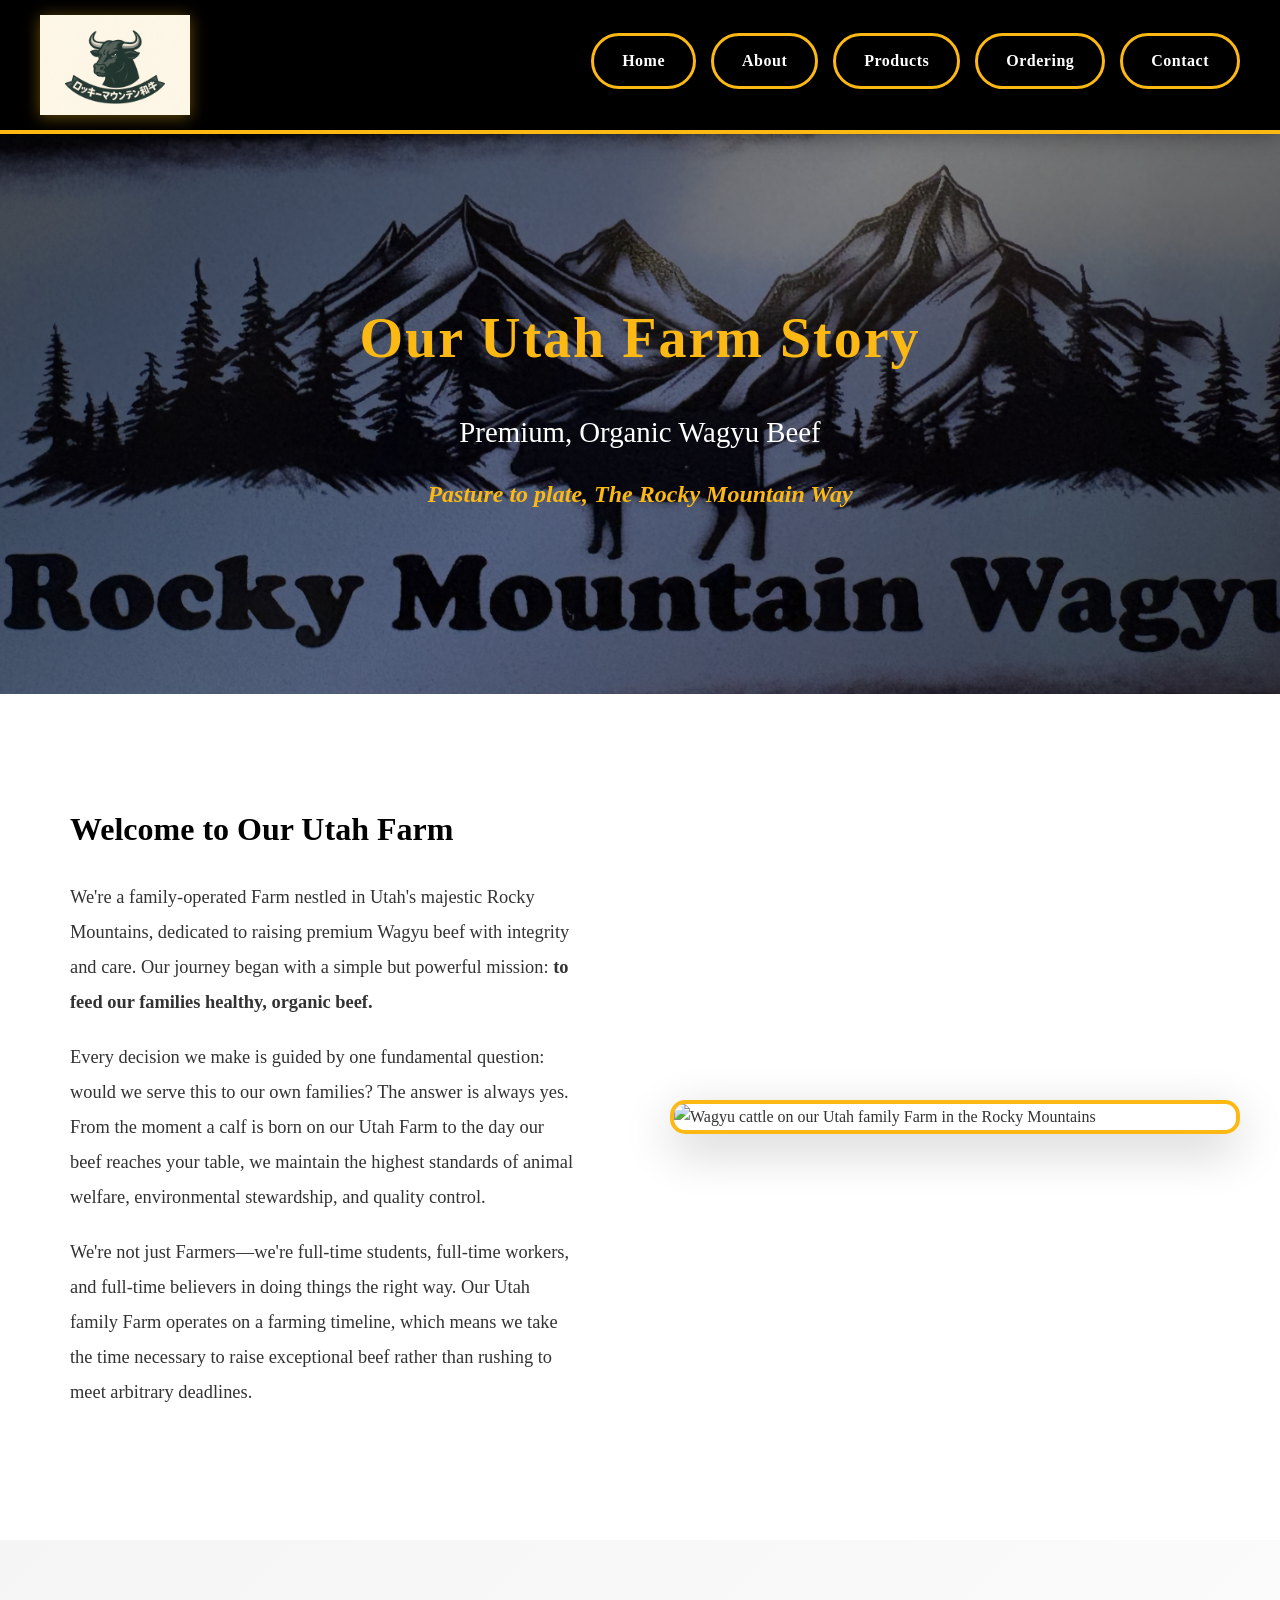
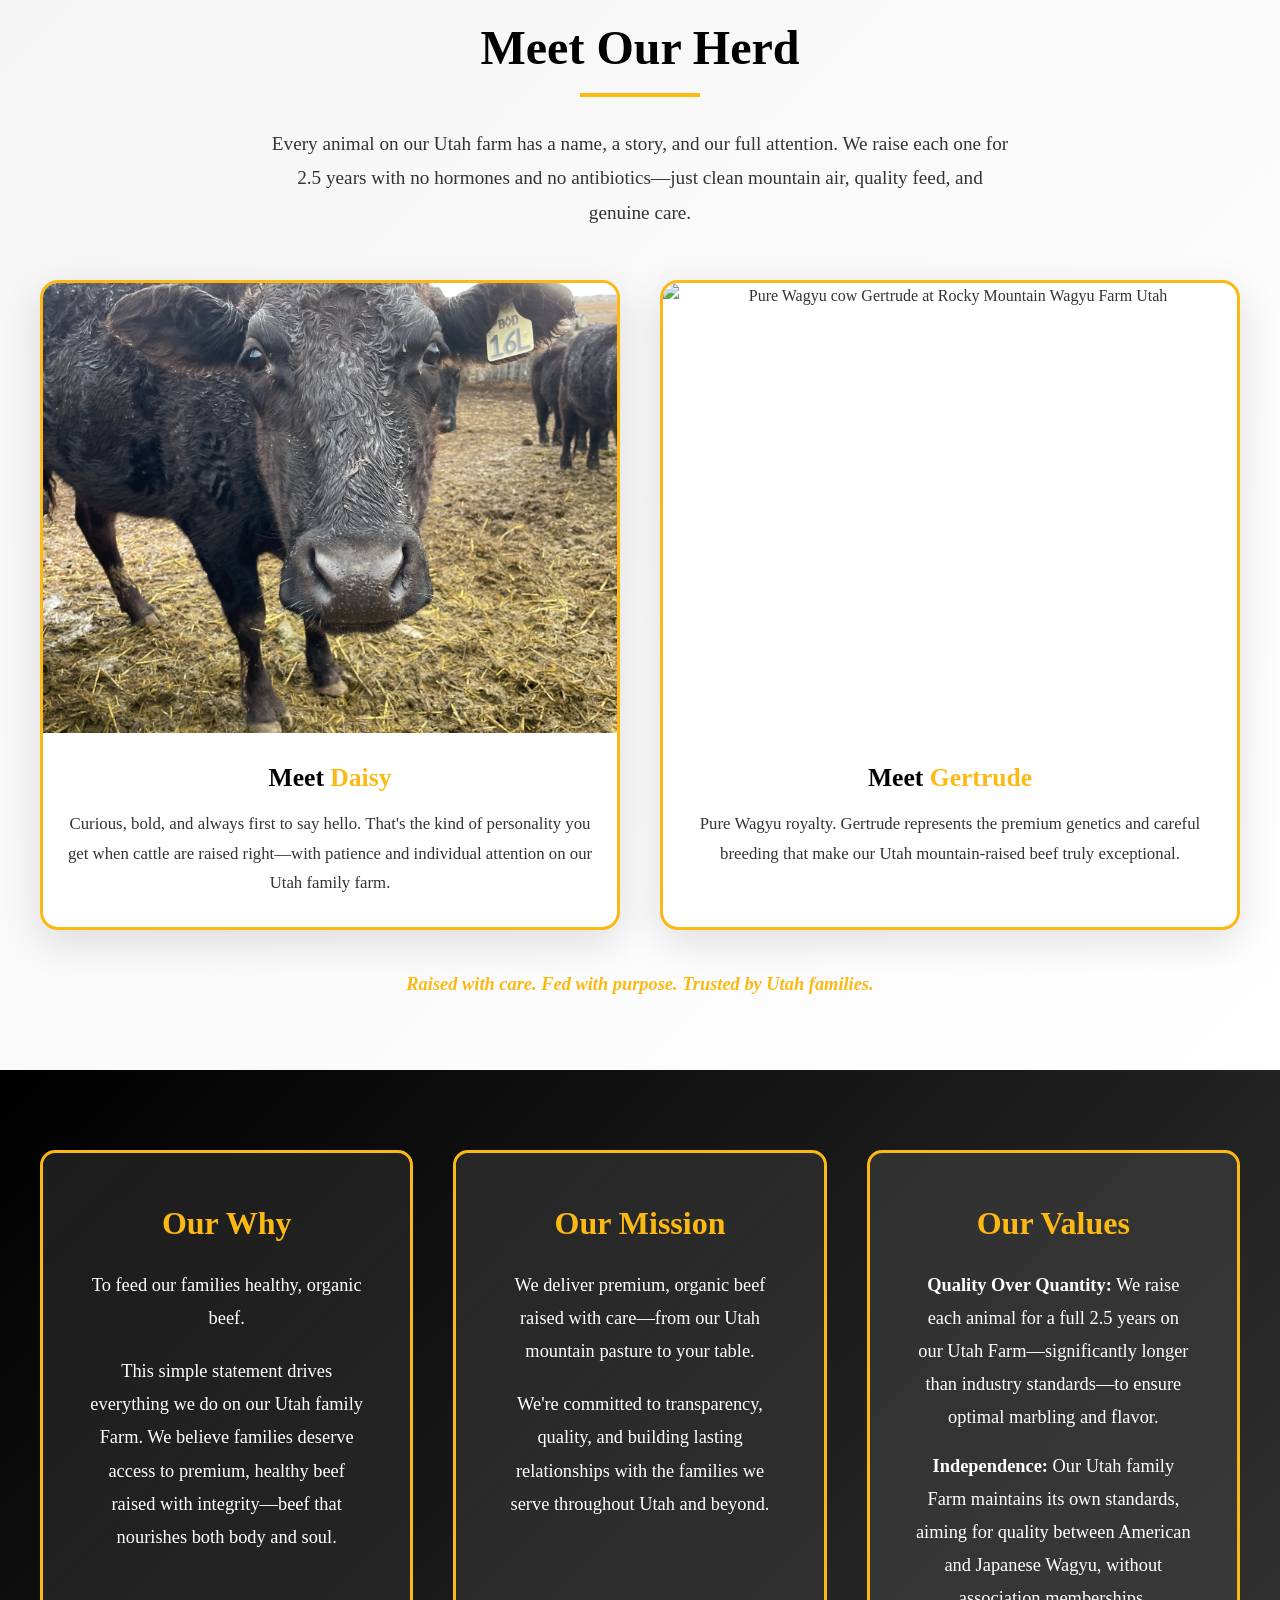
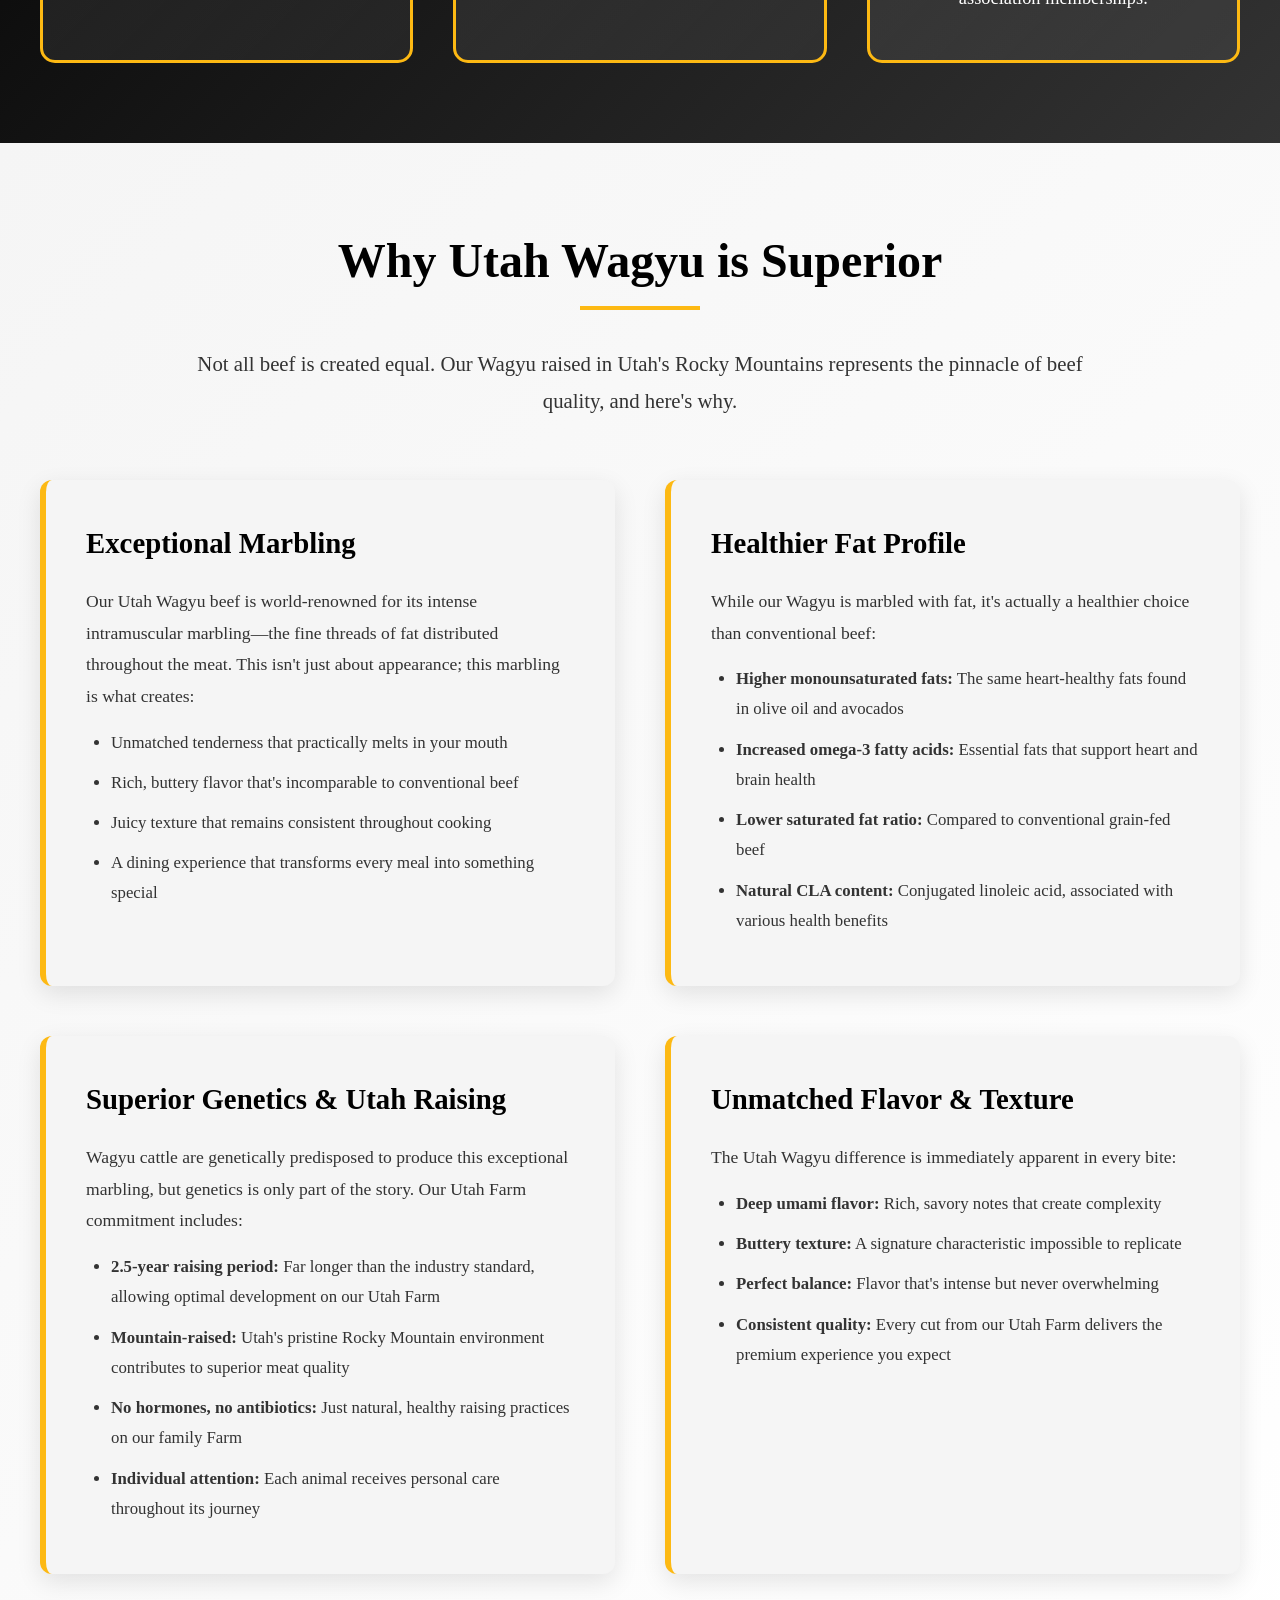
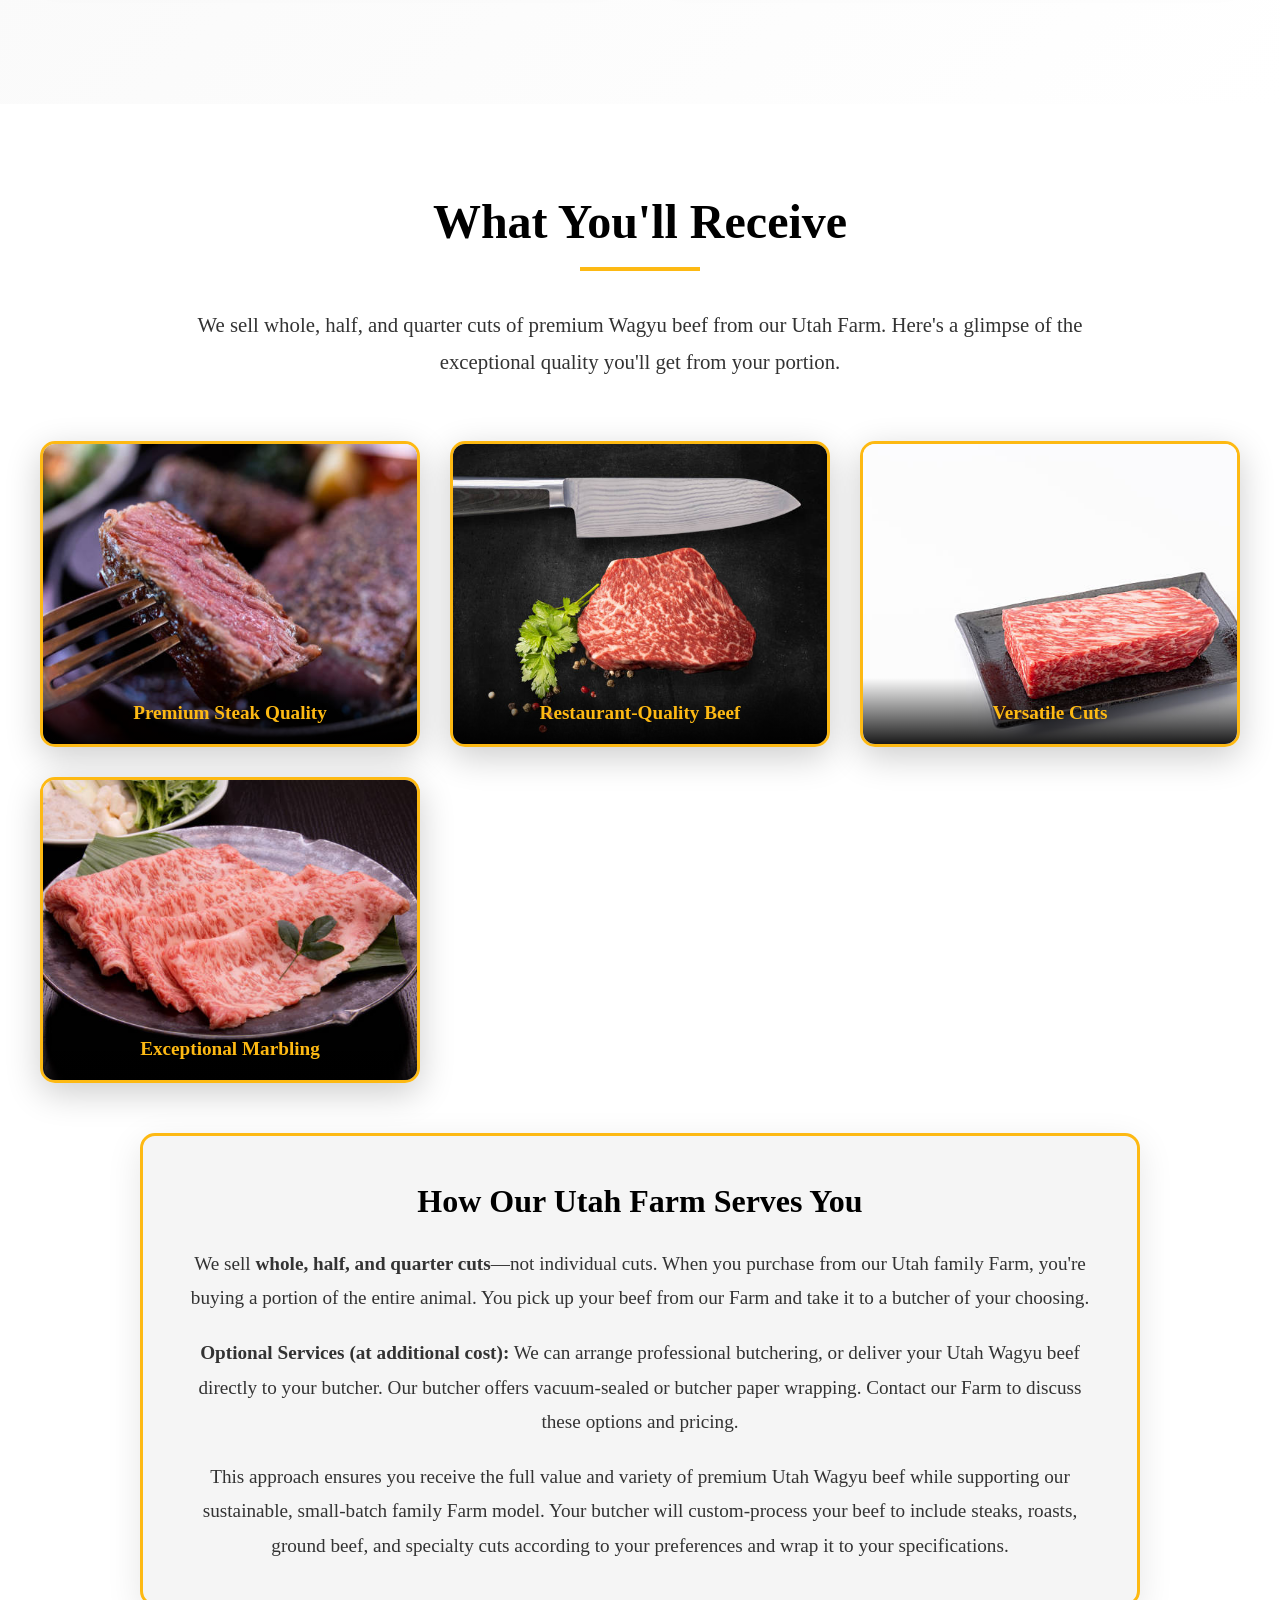
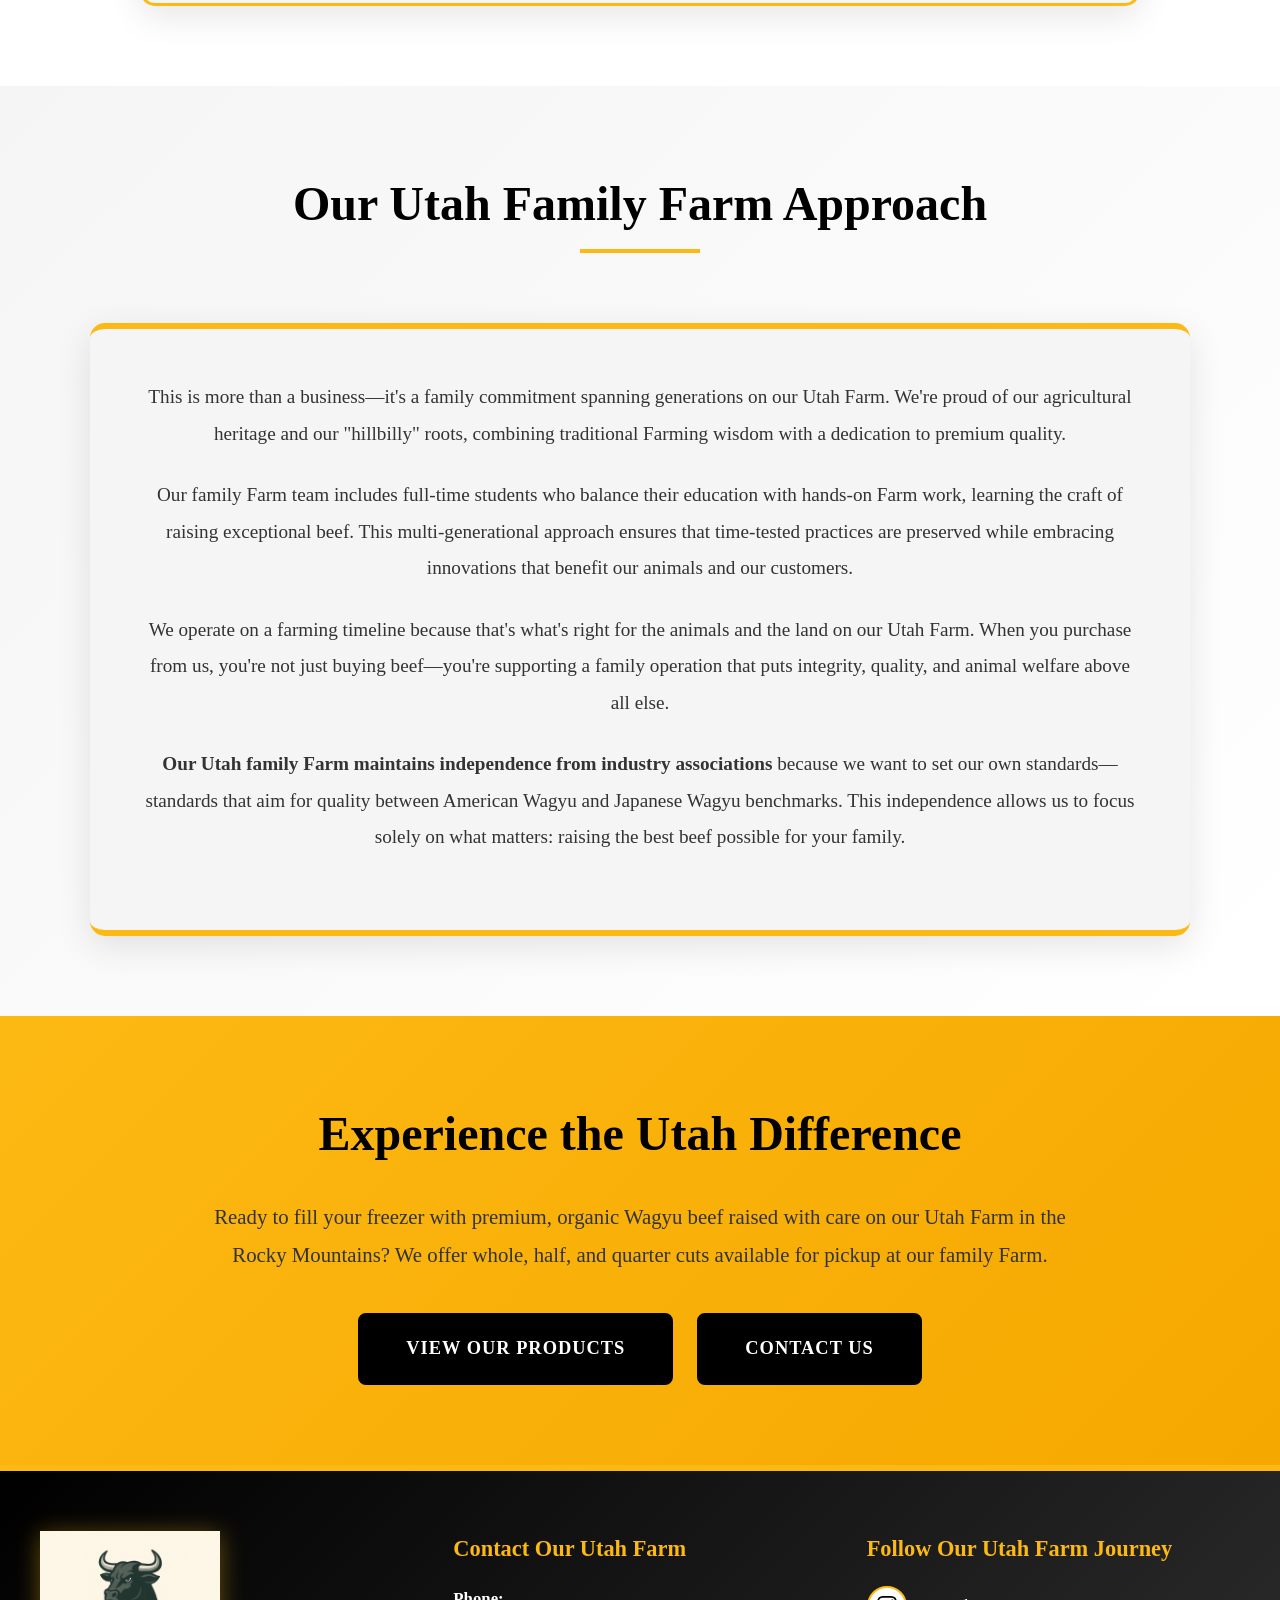
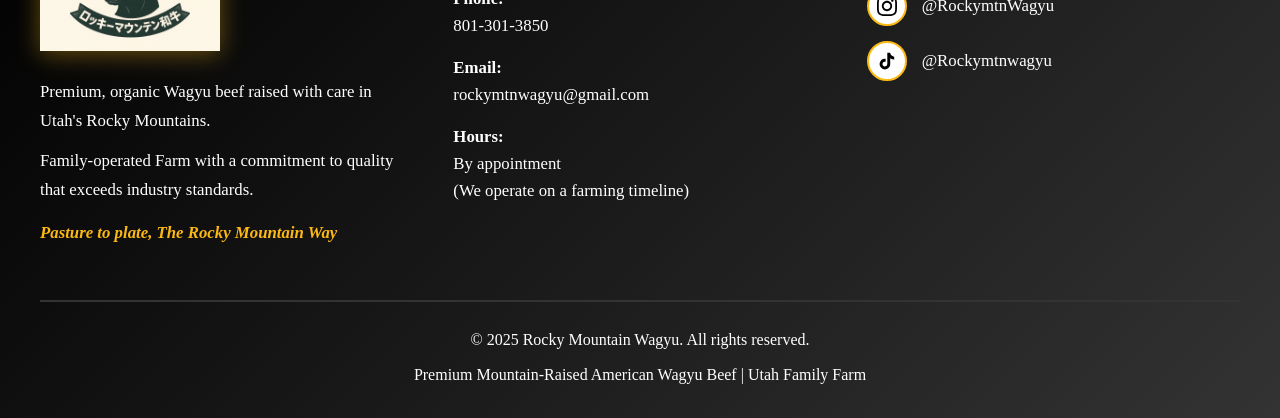
==== About_us.html @ 67450a33 "Update About_us.html" ====
<!DOCTYPE html>
<html lang="en">
<head>
    <meta charset="UTF-8">
    <meta name="viewport" content="width=device-width, initial-scale=1.0">

    <!-- Google tag (gtag.js) -->
<script async src="https://www.googletagmanager.com/gtag/js?id=G-LTRHVGFDEY"></script>
<script>
  window.dataLayer = window.dataLayer || [];
  function gtag(){dataLayer.push(arguments);}
  gtag('js', new Date());

  gtag('config', 'G-LTRHVGFDEY');
</script>
    
    <!-- SEO OPTIMIZED: Title under 60 chars with primary keywords -->
    <title>About Our Utah Wagyu Farm | Rocky Mountain Wagyu</title>
    
    <!-- SEO OPTIMIZED: Meta description 150-160 chars with story focus and CTA -->
    <meta name="description" content="Learn about our Utah family Farm raising premium Wagyu beef for 2.5 years. Our story, values, and commitment to organic quality in the Rocky Mountains.">
    
    <!-- SEO OPTIMIZED: Canonical URL -->
    <link rel="canonical" href="https://rockymountainwagyufarm.com/About_us.html">
    
    <!-- Additional SEO Meta Tags -->
    <meta name="keywords" content="about Utah Wagyu Farm, Rocky Mountain Wagyu story, Utah family Farm, organic Wagyu beef Utah, 2.5 year Wagyu raising, Utah Farm story">
    <meta name="author" content="Rocky Mountain Wagyu">
    
    <!-- Open Graph Tags for Social Sharing -->
    <meta property="og:title" content="About Our Utah Wagyu Farm | Rocky Mountain Wagyu">
    <meta property="og:description" content="Learn about our Utah family Farm raising premium Wagyu beef for 2.5 years. Our story of commitment to organic quality.">
    <meta property="og:url" content="https://rockymountainwagyufarm.com/About_us.html">
    <meta property="og:type" content="website">
    <meta property="og:image" content="https://rockymountainwagyufarm.com/documents/Rocky%20Mountain%20Wagyu%20Logo.png">
    
    <!-- Twitter Card Tags -->
    <meta name="twitter:card" content="summary_large_image">
    <meta name="twitter:title" content="About Our Utah Wagyu Farm | Rocky Mountain Wagyu">
    <meta name="twitter:description" content="Learn about our Utah family Farm raising premium Wagyu beef for 2.5 years in the Rocky Mountains.">
    <meta name="twitter:image" content="https://rockymountainwagyufarm.com/documents/Rocky%20Mountain%20Wagyu%20Logo.png">
    
    <style>
        * {
            margin: 0;
            padding: 0;
            box-sizing: border-box;
        }

        :root {
            --black: #000000;
            --white: #FFFFFF;
            --yellow: #FDB913;
            --light-gray: #F5F5F5;
            --medium-gray: #E0E0E0;
            --dark-gray: #333333;
        }

        body {
            font-family: 'Georgia', 'Times New Roman', serif;
            color: var(--dark-gray);
            background-color: var(--white);
            line-height: 1.6;
        }

        /* Header with Logo and Navigation */
        header {
            position: fixed;
            width: 100%;
            top: 0;
            z-index: 1000;
            background: var(--black);
            border-bottom: 4px solid var(--yellow);
            box-shadow: 0 4px 20px rgba(0,0,0,0.3);
        }

        .header-container {
            max-width: 1600px;
            margin: 0 auto;
            display: flex;
            justify-content: space-between;
            align-items: center;
            padding: 15px 40px;
        }

        .header-logo {
            display: flex;
            align-items: center;
        }

        .header-logo img {
            height: 100px;
            width: auto;
            filter: drop-shadow(0 2px 8px rgba(253, 185, 19, 0.4));
        }

        nav ul {
            display: flex;
            gap: 15px;
            list-style: none;
            align-items: center;
            justify-content: center;
        }

        nav a {
            color: var(--white);
            text-decoration: none;
            font-size: 1rem;
            transition: all 0.3s;
            font-weight: 600;
            letter-spacing: 0.5px;
            padding: 12px 28px;
            background: transparent;
            border: 3px solid var(--yellow);
            border-radius: 50px;
            display: inline-block;
            position: relative;
            overflow: hidden;
        }

        nav a::before {
            content: '';
            position: absolute;
            top: 0;
            left: -100%;
            width: 100%;
            height: 100%;
            background: var(--yellow);
            transition: left 0.4s;
            z-index: -1;
        }

        nav a:hover::before {
            left: 0;
        }

        nav a:hover {
            color: var(--black);
            transform: translateY(-3px) rotate(-2deg);
            box-shadow: 0 6px 20px rgba(253, 185, 19, 0.5);
        }

        nav li:nth-child(even) a:hover {
            transform: translateY(-3px) rotate(2deg);
        }

        /* Mobile Menu Toggle */
        .mobile-menu-toggle {
            display: none;
            background: none;
            border: none;
            color: var(--yellow);
            font-size: 1.8rem;
            cursor: pointer;
            padding: 5px;
        }

        main {
            margin-top: 94px;
        }

        /* Hero Section */
        .hero {
            background-image: url('documents/hero_section.jpeg');
            background-size: cover;
            background-position: center;
            background-repeat: no-repeat;
            color: var(--white);
            padding: 60px 40px 40px;
            text-align: center;
            position: relative;
            overflow: hidden;
            min-height: 600px;
            display: flex;
            align-items: center;
            justify-content: center;
        }

        .hero::before {
            content: '';
            position: absolute;
            top: 0;
            left: 0;
            right: 0;
            bottom: 0;
            background: linear-gradient(135deg, rgba(0, 0, 0, 0.7) 0%, rgba(0, 0, 0, 0.5) 50%, rgba(0, 0, 0, 0.7) 100%);
            pointer-events: none;
        }

        .hero-content {
            position: relative;
            z-index: 1;
            max-width: 1000px;
            margin: 0 auto;
        }

        .hero h1 {
            font-size: 3.5rem;
            color: var(--yellow);
            margin-bottom: 25px;
            font-weight: 700;
            letter-spacing: 2px;
        }

        .hero-subtitle {
            font-size: 1.8rem;
            margin-bottom: 20px;
            line-height: 1.6;
        }

        .hero-tagline {
            font-size: 1.5rem;
            color: var(--yellow);
            font-style: italic;
            font-weight: 600;
        }

        /* Section Styles */
        .section {
            padding: 80px 40px;
            position: relative;
        }

        .section-light {
            background: var(--white);
        }

        .section-dark {
            background: linear-gradient(135deg, var(--light-gray) 0%, var(--white) 100%);
        }

        .section-header {
            text-align: center;
            margin-bottom: 60px;
        }

        .section-header h2 {
            font-size: 3rem;
            color: var(--black);
            margin-bottom: 20px;
            position: relative;
            display: inline-block;
        }

        .section-header h2::after {
            content: '';
            position: absolute;
            bottom: -10px;
            left: 50%;
            transform: translateX(-50%);
            width: 120px;
            height: 4px;
            background: var(--yellow);
        }

        .section-header p {
            font-size: 1.3rem;
            color: var(--dark-gray);
            max-width: 900px;
            margin: 25px auto 0;
            line-height: 1.8;
        }

        .content-wrapper {
            max-width: 1400px;
            margin: 0 auto;
        }

        /* Story Section with Image */
        .story-grid {
            display: grid;
            grid-template-columns: 1fr 1fr;
            gap: 60px;
            align-items: center;
            max-width: 1300px;
            margin: 0 auto;
        }

        .story-content {
            padding: 30px;
        }

        .story-content h3 {
            font-size: 2rem;
            color: var(--black);
            margin-bottom: 25px;
        }

        .story-content p {
            font-size: 1.15rem;
            line-height: 1.9;
            margin-bottom: 20px;
        }

        .story-image {
            position: relative;
            border-radius: 15px;
            overflow: hidden;
            box-shadow: 0 15px 50px rgba(0,0,0,0.2);
            border: 4px solid var(--yellow);
        }

        .story-image img {
            width: 100%;
            height: 100%;
            object-fit: cover;
            display: block;
        }

        /* === NEW: Herd Spotlight Section === */
        .herd-spotlight {
            background: linear-gradient(135deg, var(--light-gray) 0%, var(--white) 100%);
            padding: 70px 40px;
            text-align: center;
        }

        .herd-spotlight-inner {
            max-width: 1200px;
            margin: 0 auto;
        }

        .herd-spotlight-header {
            margin-bottom: 50px;
        }

        .herd-spotlight-header h2 {
            font-size: 3rem;
            color: var(--black);
            margin-bottom: 15px;
            position: relative;
            display: inline-block;
        }

        .herd-spotlight-header h2::after {
            content: '';
            position: absolute;
            bottom: -10px;
            left: 50%;
            transform: translateX(-50%);
            width: 120px;
            height: 4px;
            background: var(--yellow);
        }

        .herd-spotlight-header p {
            font-size: 1.2rem;
            color: var(--dark-gray);
            max-width: 750px;
            margin: 25px auto 0;
            line-height: 1.8;
        }

        .herd-grid {
            display: grid;
            grid-template-columns: 1fr 1fr;
            gap: 40px;
            margin-top: 10px;
        }

        .herd-card {
            text-align: center;
            background: var(--white);
            border-radius: 18px;
            overflow: hidden;
            box-shadow: 0 12px 40px rgba(0,0,0,0.12);
            border: 3px solid var(--yellow);
            transition: all 0.4s;
        }

        .herd-card:hover {
            transform: translateY(-6px);
            box-shadow: 0 18px 55px rgba(253, 185, 19, 0.3);
        }

        .herd-card > img {
            width: 100%;
            height: 450px;
            object-fit: cover;
            display: block;
        }

        .herd-card-caption {
            padding: 25px 22px 30px;
        }

        .herd-card-caption h3 {
            font-size: 1.6rem;
            color: var(--black);
            margin-bottom: 10px;
        }

        .herd-card-caption h3 span {
            color: var(--yellow);
        }

        .herd-card-caption p {
            font-size: 1.05rem;
            color: var(--dark-gray);
            line-height: 1.75;
        }

        .herd-spotlight-tagline {
            font-size: 1.15rem;
            color: var(--yellow);
            font-weight: 700;
            font-style: italic;
            margin-top: 40px;
        }
        /* === END: Herd Spotlight Section === */

        /* Mission, Values, Why Section */
        .mission-section {
            background: linear-gradient(135deg, var(--black) 0%, var(--dark-gray) 100%);
            color: var(--white);
            padding: 80px 40px;
            position: relative;
        }

        .mission-grid {
            display: grid;
            grid-template-columns: repeat(auto-fit, minmax(350px, 1fr));
            gap: 40px;
            max-width: 1400px;
            margin: 0 auto;
        }

        .mission-card {
            background: linear-gradient(135deg, rgba(255,255,255,0.1), rgba(255,255,255,0.05));
            padding: 45px;
            border-radius: 15px;
            border: 3px solid var(--yellow);
            transition: all 0.4s;
        }

        .mission-card:hover {
            transform: translateY(-8px);
            box-shadow: 0 15px 50px rgba(253, 185, 19, 0.3);
            background: linear-gradient(135deg, rgba(253, 185, 19, 0.2), rgba(253, 185, 19, 0.1));
        }

        .mission-card h3 {
            font-size: 2rem;
            color: var(--yellow);
            margin-bottom: 20px;
            text-align: center;
        }

        .mission-card p {
            font-size: 1.15rem;
            line-height: 1.8;
            text-align: center;
        }

        /* Wagyu Excellence Section */
        .excellence-grid {
            display: grid;
            grid-template-columns: repeat(2, 1fr);
            gap: 50px;
            max-width: 1400px;
            margin: 50px auto;
        }

        .excellence-item {
            background: var(--light-gray);
            padding: 40px;
            border-radius: 12px;
            border-left: 6px solid var(--yellow);
            box-shadow: 0 8px 25px rgba(0,0,0,0.1);
        }

        .excellence-item h3 {
            font-size: 1.8rem;
            color: var(--black);
            margin-bottom: 20px;
        }

        .excellence-item p {
            font-size: 1.1rem;
            line-height: 1.8;
            margin-bottom: 15px;
        }

        .excellence-item ul {
            margin-left: 25px;
            margin-top: 15px;
        }

        .excellence-item li {
            font-size: 1.05rem;
            line-height: 1.8;
            margin-bottom: 10px;
        }

        /* Image Showcase */
        .image-showcase {
            display: grid;
            grid-template-columns: repeat(auto-fit, minmax(280px, 1fr));
            gap: 30px;
            max-width: 1400px;
            margin: 0 auto 50px;
        }

        .showcase-image {
            position: relative;
            border-radius: 15px;
            overflow: hidden;
            box-shadow: 0 10px 35px rgba(0,0,0,0.2);
            border: 3px solid var(--yellow);
            transition: all 0.4s;
        }

        .showcase-image:hover {
            transform: translateY(-8px) scale(1.02);
            box-shadow: 0 15px 50px rgba(253, 185, 19, 0.4);
        }

        .showcase-image img {
            width: 100%;
            height: 300px;
            object-fit: cover;
            display: block;
        }

        .showcase-label {
            position: absolute;
            bottom: 0;
            left: 0;
            right: 0;
            background: linear-gradient(to top, rgba(0,0,0,0.9), transparent);
            padding: 20px 15px 15px;
            color: var(--yellow);
            font-size: 1.2rem;
            font-weight: 700;
            text-align: center;
        }

        /* Package Info Box */
        .package-info-box {
            max-width: 1000px;
            margin: 50px auto 0;
            text-align: center;
            background: var(--light-gray);
            padding: 40px;
            border-radius: 15px;
            border: 3px solid var(--yellow);
            box-shadow: 0 10px 35px rgba(0,0,0,0.1);
        }

        .package-info-box h3 {
            font-size: 2rem;
            color: var(--black);
            margin-bottom: 20px;
        }

        .package-info-box p {
            font-size: 1.2rem;
            line-height: 1.8;
            margin-bottom: 20px;
        }

        .package-info-box p:last-child {
            margin-bottom: 0;
        }

        /* Team Section */
        .team-section {
            text-align: center;
            max-width: 1100px;
            margin: 0 auto;
        }

        .team-content {
            background: var(--light-gray);
            padding: 50px;
            border-radius: 15px;
            border-top: 6px solid var(--yellow);
            border-bottom: 6px solid var(--yellow);
            box-shadow: 0 10px 35px rgba(0,0,0,0.1);
        }

        .team-content p {
            font-size: 1.2rem;
            line-height: 1.9;
            margin-bottom: 25px;
        }

        /* CTA Section */
        .cta-section {
            background: linear-gradient(135deg, var(--yellow) 0%, #f5a800 100%);
            padding: 80px 40px;
            text-align: center;
        }

        .cta-content {
            max-width: 900px;
            margin: 0 auto;
        }

        .cta-content h2 {
            font-size: 3rem;
            color: var(--black);
            margin-bottom: 25px;
            font-weight: 700;
        }

        .cta-content p {
            font-size: 1.3rem;
            color: var(--dark-gray);
            margin-bottom: 40px;
            line-height: 1.8;
        }

        .btn {
            padding: 18px 45px;
            font-size: 1.15rem;
            border: none;
            border-radius: 8px;
            cursor: pointer;
            transition: all 0.3s;
            text-decoration: none;
            font-weight: 700;
            letter-spacing: 1px;
            text-transform: uppercase;
            display: inline-block;
            background: var(--black);
            color: var(--white);
            border: 3px solid var(--black);
        }

        .btn:hover {
            background: var(--white);
            color: var(--black);
            transform: translateY(-3px);
            box-shadow: 0 12px 35px rgba(0, 0, 0, 0.3);
        }

        /* Footer */
        footer {
            background: linear-gradient(135deg, var(--black) 0%, var(--dark-gray) 100%);
            color: var(--white);
            padding: 60px 40px 30px;
            border-top: 6px solid var(--yellow);
        }

        .footer-content {
            max-width: 1400px;
            margin: 0 auto;
            display: grid;
            grid-template-columns: repeat(auto-fit, minmax(280px, 1fr));
            gap: 40px;
            text-align: left;
            margin-bottom: 40px;
        }

        .footer-section h4 {
            color: var(--yellow);
            font-size: 1.4rem;
            margin-bottom: 20px;
            font-weight: 700;
        }

        .footer-logo {
            margin-bottom: 20px;
        }

        .footer-logo img {
            max-width: 180px;
            height: auto;
            filter: drop-shadow(0 3px 12px rgba(253, 185, 19, 0.4));
        }

        .footer-brand p {
            font-size: 1.05rem;
            line-height: 1.7;
            margin-bottom: 12px;
        }

        .footer-tagline {
            color: var(--yellow);
            font-weight: 700;
            font-size: 1.1rem;
            margin-top: 15px;
            font-style: italic;
        }

        .footer-contact-info {
            list-style: none;
        }

        .footer-contact-info li {
            margin-bottom: 15px;
            font-size: 1.05rem;
            line-height: 1.6;
        }

        .footer-contact-info a {
            color: var(--white);
            text-decoration: none;
            transition: color 0.3s;
        }

        .footer-contact-info a:hover {
            color: var(--yellow);
        }

        .footer-social-links {
            display: flex;
            flex-direction: column;
            gap: 15px;
        }

        .footer-social-link {
            display: flex;
            align-items: center;
            gap: 15px;
            text-decoration: none;
            color: var(--white);
            transition: all 0.3s;
            font-size: 1.05rem;
        }

        .footer-social-link:hover {
            color: var(--yellow);
            transform: translateX(5px);
        }

        .footer-social-icon {
            width: 40px;
            height: 40px;
            background: var(--white);
            border: 2px solid var(--yellow);
            border-radius: 50%;
            display: flex;
            align-items: center;
            justify-content: center;
            font-size: 1.2rem;
            color: var(--black);
            transition: all 0.3s;
        }

        .footer-social-link:hover .footer-social-icon {
            background: var(--yellow);
            transform: rotate(5deg);
        }

        .footer-bottom {
            border-top: 2px solid var(--dark-gray);
            padding-top: 25px;
            margin-top: 40px;
            text-align: center;
        }

        /* Responsive */
        @media (max-width: 1024px) {
            .story-grid {
                grid-template-columns: 1fr;
                gap: 40px;
            }

            .excellence-grid {
                grid-template-columns: 1fr;
                gap: 30px;
            }
        }

        @media (max-width: 768px) {
            .header-container {
                padding: 12px 20px;
            }

            .header-logo img {
                height: 50px;
            }

            nav ul {
                position: fixed;
                top: 82px;
                left: 0;
                right: 0;
                background: var(--black);
                flex-direction: column;
                gap: 0;
                padding: 20px;
                border-bottom: 4px solid var(--yellow);
                transform: translateX(-100%);
                transition: transform 0.3s;
            }

            nav ul.active {
                transform: translateX(0);
            }

            nav li {
                width: 100%;
                text-align: center;
                padding: 15px 0;
                border-bottom: 1px solid var(--dark-gray);
            }

            nav a {
                display: block;
                font-size: 1.1rem;
            }

            .mobile-menu-toggle {
                display: block;
            }

            main {
                margin-top: 82px;
            }

            .hero h1 {
                font-size: 2.5rem;
            }

            .hero-subtitle {
                font-size: 1.4rem;
            }

            .section {
                padding: 60px 20px;
            }

            .section-header h2 {
                font-size: 2.2rem;
            }

            .mission-grid {
                grid-template-columns: 1fr;
                gap: 30px;
            }

            .image-showcase {
                grid-template-columns: 1fr;
            }

            .cta-content h2 {
                font-size: 2.2rem;
            }

            .package-info-box {
                padding: 30px 25px;
            }

            .package-info-box h3 {
                font-size: 1.6rem;
            }

            .package-info-box p {
                font-size: 1.1rem;
            }

            /* Herd Spotlight responsive */
            .herd-spotlight {
                padding: 50px 20px;
            }

            .herd-spotlight-header h2 {
                font-size: 2.2rem;
            }

            .herd-grid {
                grid-template-columns: 1fr;
                gap: 35px;
            }

            .herd-card-image img {
                height: 350px;
            }

            .herd-card-caption h3 {
                font-size: 1.4rem;
            }
        }
    </style>

    <!-- SEO OPTIMIZED: Organization Schema for About Page -->
    <script type="application/ld+json">
    {
      "@context": "https://schema.org",
      "@type": "Organization",
      "name": "Rocky Mountain Wagyu",
      "alternateName": ["Utah Wagyu Farm", "Rocky Mountain Wagyu Farm"],
      "description": "Utah family Farm specializing in premium organic Wagyu beef raised for 2.5 years without hormones or antibiotics in the Rocky Mountains.",
      "url": "https://rockymountainwagyufarm.com",
      "logo": "https://rockymountainwagyufarm.com/documents/Rocky%20Mountain%20Wagyu%20Logo.png",
      "image": "https://rockymountainwagyufarm.com/documents/Rocky%20Mountain%20Wagyu%20Logo.png",
      "telephone": "+1-801-301-3850",
      "email": "rockymtnwagyu@gmail.com",
      "address": {
        "@type": "PostalAddress",
        "addressRegion": "UT",
        "addressCountry": "US"
      },
      "areaServed": {
        "@type": "State",
        "name": "Utah"
      },
      "foundingLocation": {
        "@type": "Place",
        "name": "Utah Rocky Mountains"
      },
      "mission": "To feed families healthy, organic beef raised with integrity from our Utah family Farm.",
      "knowsAbout": [
        "Wagyu Beef Production",
        "Organic Livestock Raising", 
        "Utah Farm Operations",
        "Premium Beef Quality",
        "Sustainable Agriculture"
      ],
      "hasOfferCatalog": {
        "@type": "OfferCatalog",
        "name": "Utah Wagyu Beef Products",
        "itemListElement": [
          {
            "@type": "Offer",
            "itemOffered": {
              "@type": "Product",
              "name": "Whole Utah Wagyu Beef",
              "description": "Complete Wagyu animal raised for 2.5 years"
            }
          },
          {
            "@type": "Offer", 
            "itemOffered": {
              "@type": "Product",
              "name": "Half Utah Wagyu Beef",
              "description": "Half beef with balanced selection of cuts"
            }
          },
          {
            "@type": "Offer",
            "itemOffered": {
              "@type": "Product",
              "name": "Quarter Utah Wagyu Beef",
              "description": "Quarter beef perfect for trying our quality"
            }
          }
        ]
      },
      "sameAs": [
        "https://www.instagram.com/RockymtnWagyu",
        "https://www.tiktok.com/@Rockymtnwagyu"
      ]
    }
    </script>

    <!-- About Page Specific FAQ Schema -->
    <script type="application/ld+json">
    {
      "@context": "https://schema.org",
      "@type": "FAQPage",
      "mainEntity": [
        {
          "@type": "Question",
          "name": "What makes Rocky Mountain Wagyu different from other Utah Farmes?",
          "acceptedAnswer": {
            "@type": "Answer",
            "text": "We raise our Wagyu cattle for 2.5 years in Utah's Rocky Mountains with no hormones or antibiotics. We're a family Farm focused on quality over quantity, operating on a farming timeline to ensure the best beef possible."
          }
        },
        {
          "@type": "Question",
          "name": "How long does Rocky Mountain Wagyu raise their cattle?",
          "acceptedAnswer": {
            "@type": "Answer",
            "text": "We raise each animal for a full 2.5 years, significantly longer than industry standards. This extended raising period in Utah's mountains ensures optimal marbling and flavor development."
          }
        },
        {
          "@type": "Question", 
          "name": "Where is Rocky Mountain Wagyu Farm located?",
          "acceptedAnswer": {
            "@type": "Answer",
            "text": "Our family Farm is located in Utah's majestic Rocky Mountains. We take advantage of Utah's pristine mountain environment to raise premium organic Wagyu beef."
          }
        }
      ]
    }
    </script>
</head>
<body>
    <!-- Header with Logo and Navigation -->
    <header>
        <div class="header-container">
            <div class="header-logo">
                <!-- SEO OPTIMIZED: Improved alt text with Utah Farm keywords -->
                <img src="documents/Rocky Mountain Wagyu Logo.png" alt="Rocky Mountain Wagyu Utah Family Farm">
            </div>
            <button class="mobile-menu-toggle" onclick="toggleMenu()" aria-label="Toggle menu">☰</button>
            <nav>
                <ul id="navMenu">
                    <li><a href="index.html">Home</a></li>
                    <li><a href="About_us.html">About</a></li>
                    <li><a href="Products-Pricing.html">Products</a></li>
                    <li><a href="Ordering_Process.html">Ordering</a></li>
                    <li><a href="Contact.html">Contact</a></li>
                </ul>
            </nav>
        </div>
    </header>

    <main>
        <!-- Hero Section -->
        <section class="hero">
            <div class="hero-content">
                <!-- SEO OPTIMIZED: H1 with Utah Farm story focus -->
                <h1>Our Utah Farm Story</h1>
                <p class="hero-subtitle">Premium, Organic Wagyu Beef</p>
                <p class="hero-tagline">Pasture to plate, The Rocky Mountain Way</p>
            </div>
        </section>

        <!-- Our Story Section -->
        <section class="section section-light">
            <div class="content-wrapper">
                <div class="story-grid">
                    <div class="story-content">
                        <h3>Welcome to Our Utah Farm</h3>
                        <!-- SEO OPTIMIZED: Added Utah location and family Farm keywords naturally -->
                        <p>We're a family-operated Farm nestled in Utah's majestic Rocky Mountains, dedicated to raising premium Wagyu beef with integrity and care. Our journey began with a simple but powerful mission: <strong>to feed our families healthy, organic beef.</strong></p>
                        <p>Every decision we make is guided by one fundamental question: would we serve this to our own families? The answer is always yes. From the moment a calf is born on our Utah Farm to the day our beef reaches your table, we maintain the highest standards of animal welfare, environmental stewardship, and quality control.</p>
                        <!-- SEO OPTIMIZED: Added farming timeline and family Farm emphasis -->
                        <p>We're not just Farmers—we're full-time students, full-time workers, and full-time believers in doing things the right way. Our Utah family Farm operates on a farming timeline, which means we take the time necessary to raise exceptional beef rather than rushing to meet arbitrary deadlines.</p>
                    </div>
                    <div class="story-image">
                        <!-- SEO OPTIMIZED: Improved alt text with Utah Farm keywords -->
                        <img src="documents/the_farm/5_cows.jpeg" alt="Wagyu cattle on our Utah family Farm in the Rocky Mountains">
                    </div>
                </div>
            </div>
        </section>

        <!-- Meet Our Herd Spotlight -->
        <section class="herd-spotlight">
            <div class="herd-spotlight-inner">
                <div class="herd-spotlight-header">
                    <h2>Meet Our Herd</h2>
                    <p>Every animal on our Utah farm has a name, a story, and our full attention. We raise each one for 2.5 years with no hormones and no antibiotics—just clean mountain air, quality feed, and genuine care.</p>
                </div>
                <div class="herd-grid">
                    <div class="herd-card">
                            <img src="documents/the_farm/cow_16l.jpeg" alt="Wagyu cow Daisy up close at Rocky Mountain Wagyu Farm in Utah" loading="lazy">
                        <div class="herd-card-caption">
                            <!-- TODO: Update name when confirmed — this is cow 16L -->
                            <h3>Meet <span>Daisy</span></h3>
                            <p>Curious, bold, and always first to say hello. That's the kind of personality you get when cattle are raised right—with patience and individual attention on our Utah family farm.</p>
                        </div>
                    </div>
                    <div class="herd-card">
                            <img src="documents/the_farm/purewagyu_cow_Gertrude.jpeg" alt="Pure Wagyu cow Gertrude at Rocky Mountain Wagyu Farm Utah" loading="lazy">
                        <div class="herd-card-caption">
                            <h3>Meet <span>Gertrude</span></h3>
                            <p>Pure Wagyu royalty. Gertrude represents the premium genetics and careful breeding that make our Utah mountain-raised beef truly exceptional.</p>
                        </div>
                    </div>
                </div>
                <p class="herd-spotlight-tagline">Raised with care. Fed with purpose. Trusted by Utah families.</p>
            </div>
        </section>

        <!-- Mission, Why, Values Section -->
        <section class="mission-section">
            <div class="content-wrapper">
                <div class="mission-grid">
                    <div class="mission-card">
                        <h3>Our Why</h3>
                        <!-- SEO OPTIMIZED: Maintained family Farm mission emphasis -->
                        <p>To feed our families healthy, organic beef.</p>
                        <p style="margin-top: 20px;">This simple statement drives everything we do on our Utah family Farm. We believe families deserve access to premium, healthy beef raised with integrity—beef that nourishes both body and soul.</p>
                    </div>
                    <div class="mission-card">
                        <h3>Our Mission</h3>
                        <!-- SEO OPTIMIZED: Added mountain pasture and Utah keywords -->
                        <p>We deliver premium, organic beef raised with care—from our Utah mountain pasture to your table.</p>
                        <p style="margin-top: 20px;">We're committed to transparency, quality, and building lasting relationships with the families we serve throughout Utah and beyond.</p>
                    </div>
                    <div class="mission-card">
                        <h3>Our Values</h3>
                        <!-- SEO OPTIMIZED: Enhanced 2.5 year differentiator -->
                        <p><strong>Quality Over Quantity:</strong> We raise each animal for a full 2.5 years on our Utah Farm—significantly longer than industry standards—to ensure optimal marbling and flavor.</p>
                        <p style="margin-top: 15px;"><strong>Independence:</strong> Our Utah family Farm maintains its own standards, aiming for quality between American and Japanese Wagyu, without association memberships.</p>
                    </div>
                </div>
            </div>
        </section>

        <!-- What Makes Wagyu Superior -->
        <section class="section section-dark">
            <div class="section-header">
                <h2>Why Utah Wagyu is Superior</h2>
                <!-- SEO OPTIMIZED: Added Utah mountain environment benefits -->
                <p>Not all beef is created equal. Our Wagyu raised in Utah's Rocky Mountains represents the pinnacle of beef quality, and here's why.</p>
            </div>
            <div class="content-wrapper">
                <div class="excellence-grid">
                    <div class="excellence-item">
                        <h3>Exceptional Marbling</h3>
                        <!-- SEO OPTIMIZED: Added Utah-raised context -->
                        <p>Our Utah Wagyu beef is world-renowned for its intense intramuscular marbling—the fine threads of fat distributed throughout the meat. This isn't just about appearance; this marbling is what creates:</p>
                        <ul>
                            <li>Unmatched tenderness that practically melts in your mouth</li>
                            <li>Rich, buttery flavor that's incomparable to conventional beef</li>
                            <li>Juicy texture that remains consistent throughout cooking</li>
                            <li>A dining experience that transforms every meal into something special</li>
                        </ul>
                    </div>
                    <div class="excellence-item">
                        <h3>Healthier Fat Profile</h3>
                        <!-- SEO OPTIMIZED: Maintained health benefits with organic emphasis -->
                        <p>While our Wagyu is marbled with fat, it's actually a healthier choice than conventional beef:</p>
                        <ul>
                            <li><strong>Higher monounsaturated fats:</strong> The same heart-healthy fats found in olive oil and avocados</li>
                            <li><strong>Increased omega-3 fatty acids:</strong> Essential fats that support heart and brain health</li>
                            <li><strong>Lower saturated fat ratio:</strong> Compared to conventional grain-fed beef</li>
                            <li><strong>Natural CLA content:</strong> Conjugated linoleic acid, associated with various health benefits</li>
                        </ul>
                    </div>
                    <div class="excellence-item">
                        <h3>Superior Genetics & Utah Raising</h3>
                        <!-- SEO OPTIMIZED: Emphasized Utah environment and 2.5 year process -->
                        <p>Wagyu cattle are genetically predisposed to produce this exceptional marbling, but genetics is only part of the story. Our Utah Farm commitment includes:</p>
                        <ul>
                            <li><strong>2.5-year raising period:</strong> Far longer than the industry standard, allowing optimal development on our Utah Farm</li>
                            <li><strong>Mountain-raised:</strong> Utah's pristine Rocky Mountain environment contributes to superior meat quality</li>
                            <li><strong>No hormones, no antibiotics:</strong> Just natural, healthy raising practices on our family Farm</li>
                            <li><strong>Individual attention:</strong> Each animal receives personal care throughout its journey</li>
                        </ul>
                    </div>
                    <div class="excellence-item">
                        <h3>Unmatched Flavor & Texture</h3>
                        <!-- SEO OPTIMIZED: Added Utah Farm quality emphasis -->
                        <p>The Utah Wagyu difference is immediately apparent in every bite:</p>
                        <ul>
                            <li><strong>Deep umami flavor:</strong> Rich, savory notes that create complexity</li>
                            <li><strong>Buttery texture:</strong> A signature characteristic impossible to replicate</li>
                            <li><strong>Perfect balance:</strong> Flavor that's intense but never overwhelming</li>
                            <li><strong>Consistent quality:</strong> Every cut from our Utah Farm delivers the premium experience you expect</li>
                        </ul>
                    </div>
                </div>
            </div>
        </section>

        <!-- Quality Showcase -->
        <section class="section section-light">
            <div class="section-header">
                <h2>What You'll Receive</h2>
                <!-- SEO OPTIMIZED: Added Utah Farm source -->
                <p>We sell whole, half, and quarter cuts of premium Wagyu beef from our Utah Farm. Here's a glimpse of the exceptional quality you'll get from your portion.</p>
            </div>
            <div class="content-wrapper">
                <div class="image-showcase">
                    <div class="showcase-image">
                        <!-- SEO OPTIMIZED: Improved alt text with Utah Farm keywords -->
                        <img src="documents/about_us/Steak_on_fork.jpg" alt="Premium Utah Wagyu steak quality from Rocky Mountain Farm">
                        <div class="showcase-label">Premium Steak Quality</div>
                    </div>
                    <div class="showcase-image">
                        <!-- SEO OPTIMIZED: Improved alt text -->
                        <img src="documents/about_us/knife_steak.jpg" alt="Restaurant-quality Utah Wagyu beef preparation">
                        <div class="showcase-label">Restaurant-Quality Beef</div>
                    </div>
                    <div class="showcase-image">
                        <!-- SEO OPTIMIZED: Improved alt text -->
                        <img src="documents/about_us/cubed_wagyu.jpg" alt="Versatile Utah Wagyu beef cuts from family Farm">
                        <div class="showcase-label">Versatile Cuts</div>
                    </div>
                    <div class="showcase-image">
                        <!-- SEO OPTIMIZED: Improved alt text -->
                        <img src="documents/about_us/wagyu_skirt.jpg" alt="Exceptional marbling in Utah Wagyu beef">
                        <div class="showcase-label">Exceptional Marbling</div>
                    </div>
                </div>
                
                <div class="package-info-box">
                    <h3>How Our Utah Farm Serves You</h3>
                    <!-- SEO OPTIMIZED: Added Utah Farm pickup and family Farm emphasis -->
                    <p>
                        We sell <strong>whole, half, and quarter cuts</strong>—not individual cuts. When you purchase from our Utah family Farm, you're buying a portion of the entire animal. You pick up your beef from our Farm and take it to a butcher of your choosing.
                    </p>
                    <p style="color: var(--dark-gray);">
                        <!-- SEO OPTIMIZED: Enhanced services with Utah Farm context -->
                        <strong>Optional Services (at additional cost):</strong> We can arrange professional butchering, or deliver your Utah Wagyu beef directly to your butcher. Our butcher offers vacuum-sealed or butcher paper wrapping. Contact our Farm to discuss these options and pricing.
                    </p>
                    <p style="color: var(--dark-gray);">
                        <!-- SEO OPTIMIZED: Added family Farm model emphasis -->
                        This approach ensures you receive the full value and variety of premium Utah Wagyu beef while supporting our sustainable, small-batch family Farm model. Your butcher will custom-process your beef to include steaks, roasts, ground beef, and specialty cuts according to your preferences and wrap it to your specifications.
                    </p>
                </div>
            </div>
        </section>

        <!-- Our Approach -->
        <section class="section section-dark">
            <div class="content-wrapper">
                <div class="team-section">
                    <div class="section-header">
                        <h2>Our Utah Family Farm Approach</h2>
                    </div>
                    <div class="team-content">
                        <!-- SEO OPTIMIZED: Enhanced family Farm and multi-generational emphasis -->
                        <p>This is more than a business—it's a family commitment spanning generations on our Utah Farm. We're proud of our agricultural heritage and our "hillbilly" roots, combining traditional Farming wisdom with a dedication to premium quality.</p>
                        <p>Our family Farm team includes full-time students who balance their education with hands-on Farm work, learning the craft of raising exceptional beef. This multi-generational approach ensures that time-tested practices are preserved while embracing innovations that benefit our animals and our customers.</p>
                        <!-- SEO OPTIMIZED: Added Utah Farm independence emphasis -->
                        <p>We operate on a farming timeline because that's what's right for the animals and the land on our Utah Farm. When you purchase from us, you're not just buying beef—you're supporting a family operation that puts integrity, quality, and animal welfare above all else.</p>
                        <p><strong>Our Utah family Farm maintains independence from industry associations</strong> because we want to set our own standards—standards that aim for quality between American Wagyu and Japanese Wagyu benchmarks. This independence allows us to focus solely on what matters: raising the best beef possible for your family.</p>
                    </div>
                </div>
            </div>
        </section>

        <!-- CTA Section -->
        <section class="cta-section">
            <div class="cta-content">
                <h2>Experience the Utah Difference</h2>
                <!-- SEO OPTIMIZED: Added Utah Farm pickup and contact information -->
                <p>Ready to fill your freezer with premium, organic Wagyu beef raised with care on our Utah Farm in the Rocky Mountains? We offer whole, half, and quarter cuts available for pickup at our family Farm.</p>
                <a href="Products-Pricing.html" class="btn">View Our Products</a>
                <a href="Contact.html" class="btn" style="margin-left: 20px;">Contact Us</a>
            </div>
        </section>
    </main>

    <!-- Footer -->
    <footer>
        <div class="footer-content">
            <!-- About Section -->
            <div class="footer-section">
                <div class="footer-logo">
                    <!-- SEO OPTIMIZED: Improved alt text -->
                    <img src="documents/Rocky Mountain Wagyu Logo.png" alt="Rocky Mountain Wagyu Utah Family Farm Logo">
                </div>
                <div class="footer-brand">
                    <!-- SEO OPTIMIZED: Natural keyword integration -->
                    <p>Premium, organic Wagyu beef raised with care in Utah's Rocky Mountains.</p>
                    <p>Family-operated Farm with a commitment to quality that exceeds industry standards.</p>
                    <p class="footer-tagline">Pasture to plate, The Rocky Mountain Way</p>
                </div>
            </div>

            <!-- Contact Section -->
            <div class="footer-section">
                <h4>Contact Our Utah Farm</h4>
                <ul class="footer-contact-info">
                    <li><strong>Phone:</strong><br><a href="tel:8013013850">801-301-3850</a></li>
                    <li><strong>Email:</strong><br><a href="mailto:rockymtnwagyu@gmail.com">rockymtnwagyu@gmail.com</a></li>
                    <li><strong>Hours:</strong><br>By appointment<br>(We operate on a farming timeline)</li>
                </ul>
            </div>

            <!-- Social Media Section -->
            <div class="footer-section">
                <h4>Follow Our Utah Farm Journey</h4>
                <div class="footer-social-links">
                    <a href="https://www.instagram.com/RockymtnWagyu" target="_blank" class="footer-social-link">
                        <div class="footer-social-icon">
                            <svg width="20" height="20" viewBox="0 0 24 24" fill="currentColor">
                                <path d="M12 2.163c3.204 0 3.584.012 4.85.07 3.252.148 4.771 1.691 4.919 4.919.058 1.265.069 1.645.069 4.849 0 3.205-.012 3.584-.069 4.849-.149 3.225-1.664 4.771-4.919 4.919-1.266.058-1.644.07-4.85.07-3.204 0-3.584-.012-4.849-.07-3.26-.149-4.771-1.699-4.919-4.92-.058-1.265-.07-1.644-.07-4.849 0-3.204.013-3.583.07-4.849.149-3.227 1.664-4.771 4.919-4.919 1.266-.057 1.645-.069 4.849-.069zm0-2.163c-3.259 0-3.667.014-4.947.072-4.358.2-6.78 2.618-6.98 6.98-.059 1.281-.073 1.689-.073 4.948 0 3.259.014 3.668.072 4.948.2 4.358 2.618 6.78 6.98 6.98 1.281.058 1.689.072 4.948.072 3.259 0 3.668-.014 4.948-.072 4.354-.2 6.782-2.618 6.979-6.98.059-1.28.073-1.689.073-4.948 0-3.259-.014-3.667-.072-4.947-.196-4.354-2.617-6.78-6.979-6.98-1.281-.059-1.69-.073-4.949-.073zm0 5.838c-3.403 0-6.162 2.759-6.162 6.162s2.759 6.163 6.162 6.163 6.162-2.759 6.162-6.163c0-3.403-2.759-6.162-6.162-6.162zm0 10.162c-2.209 0-4-1.79-4-4 0-2.209 1.791-4 4-4s4 1.791 4 4c0 2.21-1.791 4-4 4zm6.406-11.845c-.796 0-1.441.645-1.441 1.44s.645 1.44 1.441 1.44c.795 0 1.439-.645 1.439-1.44s-.644-1.44-1.439-1.40z"/>
                            </svg>
                        </div>
                        <span>@RockymtnWagyu</span>
                    </a>

                    <a href="https://www.tiktok.com/@Rockymtnwagyu" target="_blank" class="footer-social-link">
                        <div class="footer-social-icon">
                            <svg width="20" height="20" viewBox="0 0 24 24" fill="currentColor">
                                <path d="M19.59 6.69a4.83 4.83 0 0 1-3.77-4.25V2h-3.45v13.67a2.89 2.89 0 0 1-5.2 1.74 2.89 2.89 0 0 1 2.31-4.64 2.93 2.93 0 0 1 .88.13V9.4a6.84 6.84 0 0 0-1-.05A6.33 6.33 0 0 0 5 20.1a6.34 6.34 0 0 0 10.86-4.43v-7a8.16 8.16 0 0 0 4.77 1.52v-3.4a4.85 4.85 0 0 1-1-.10z"/>
                            </svg>
                        </div>
                        <span>@Rockymtnwagyu</span>
                    </a>
                </div>
            </div>
        </div>
        
        <div class="footer-bottom">
            <!-- SEO OPTIMIZED: Added Utah keywords to footer -->
            <p>&copy; 2025 Rocky Mountain Wagyu. All rights reserved.</p>
            <p style="margin-top: 10px;">Premium Mountain-Raised American Wagyu Beef | Utah Family Farm</p>
        </div>
    </footer>

    <script>
        function toggleMenu() {
            document.getElementById('navMenu').classList.toggle('active');
        }

        // Close menu when clicking outside
        document.addEventListener('click', function(event) {
            const nav = document.getElementById('navMenu');
            const toggle = document.querySelector('.mobile-menu-toggle');
            
            if (!nav.contains(event.target) && !toggle.contains(event.target)) {
                nav.classList.remove('active');
            }
        });

        // Close menu when clicking a link
        document.querySelectorAll('nav a').forEach(link => {
            link.addEventListener('click', function() {
                document.getElementById('navMenu').classList.remove('active');
            });
        });
    </script>
</body>
</html>
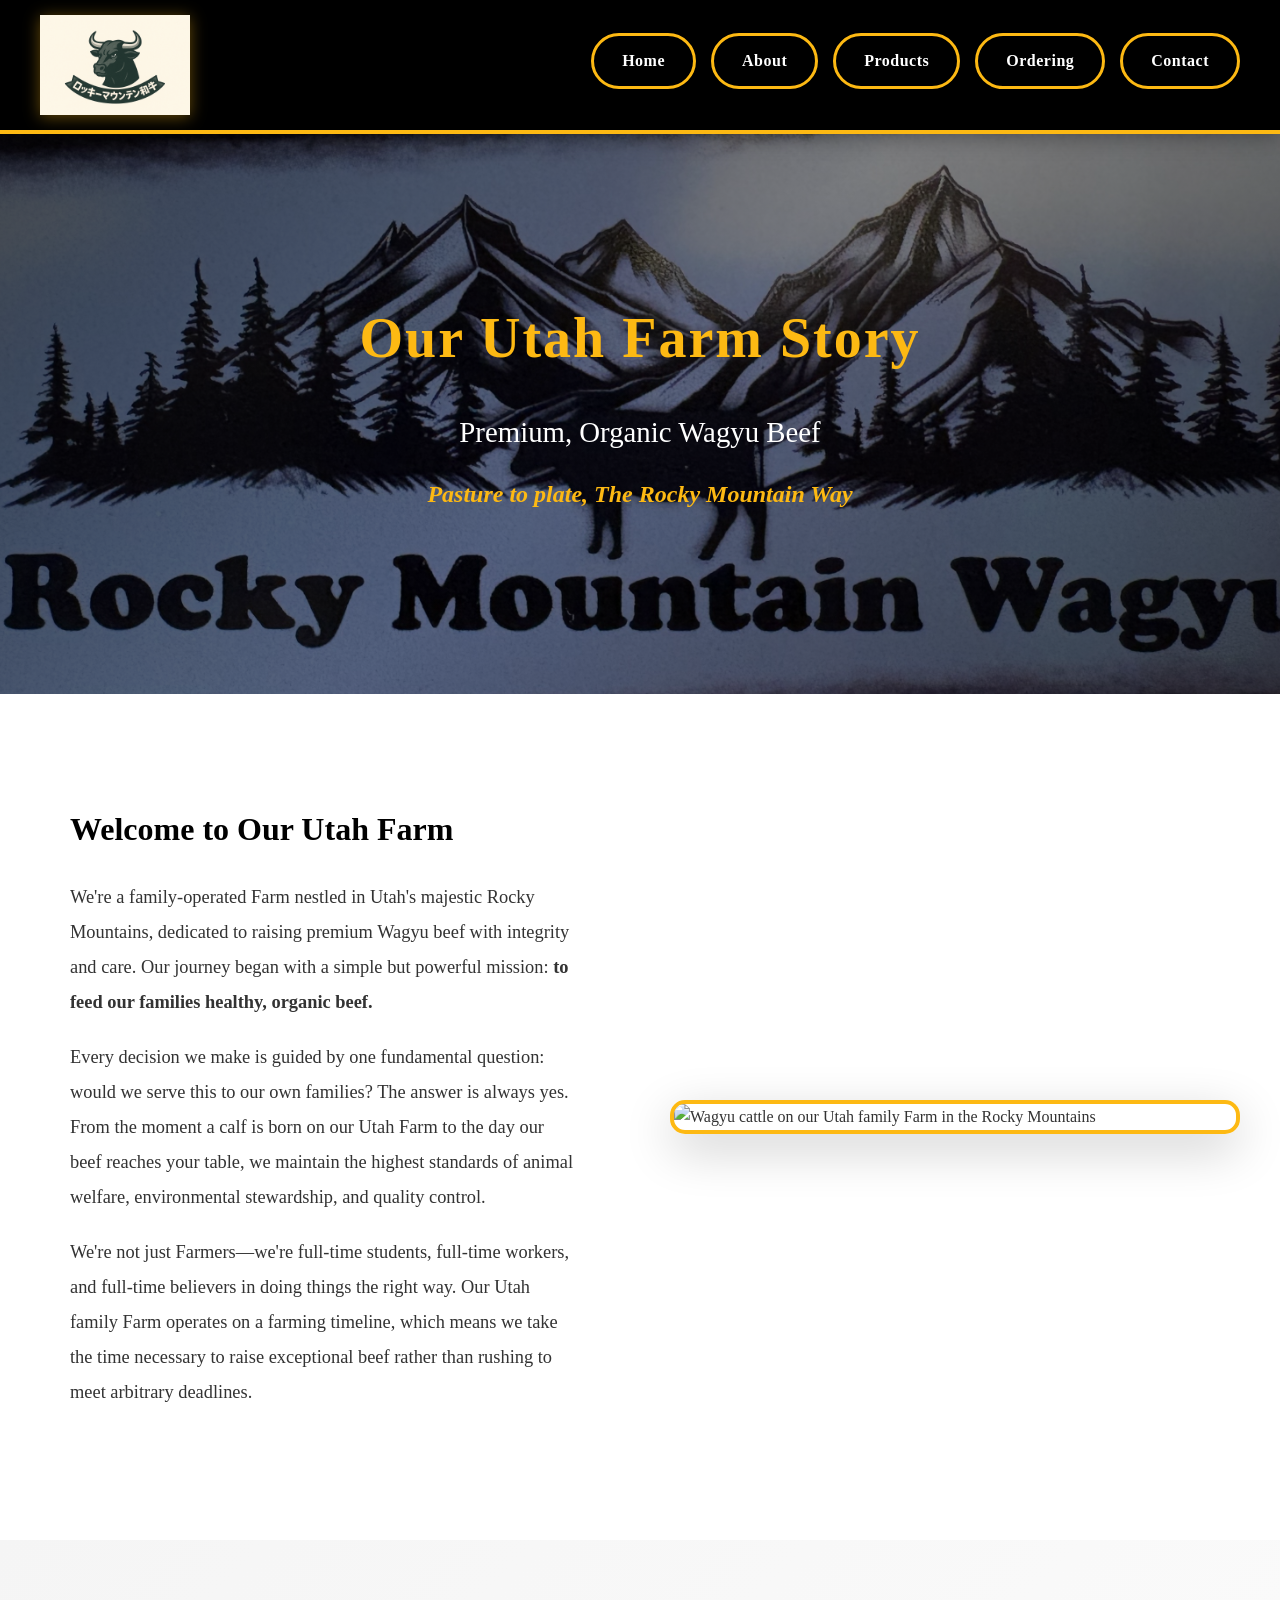
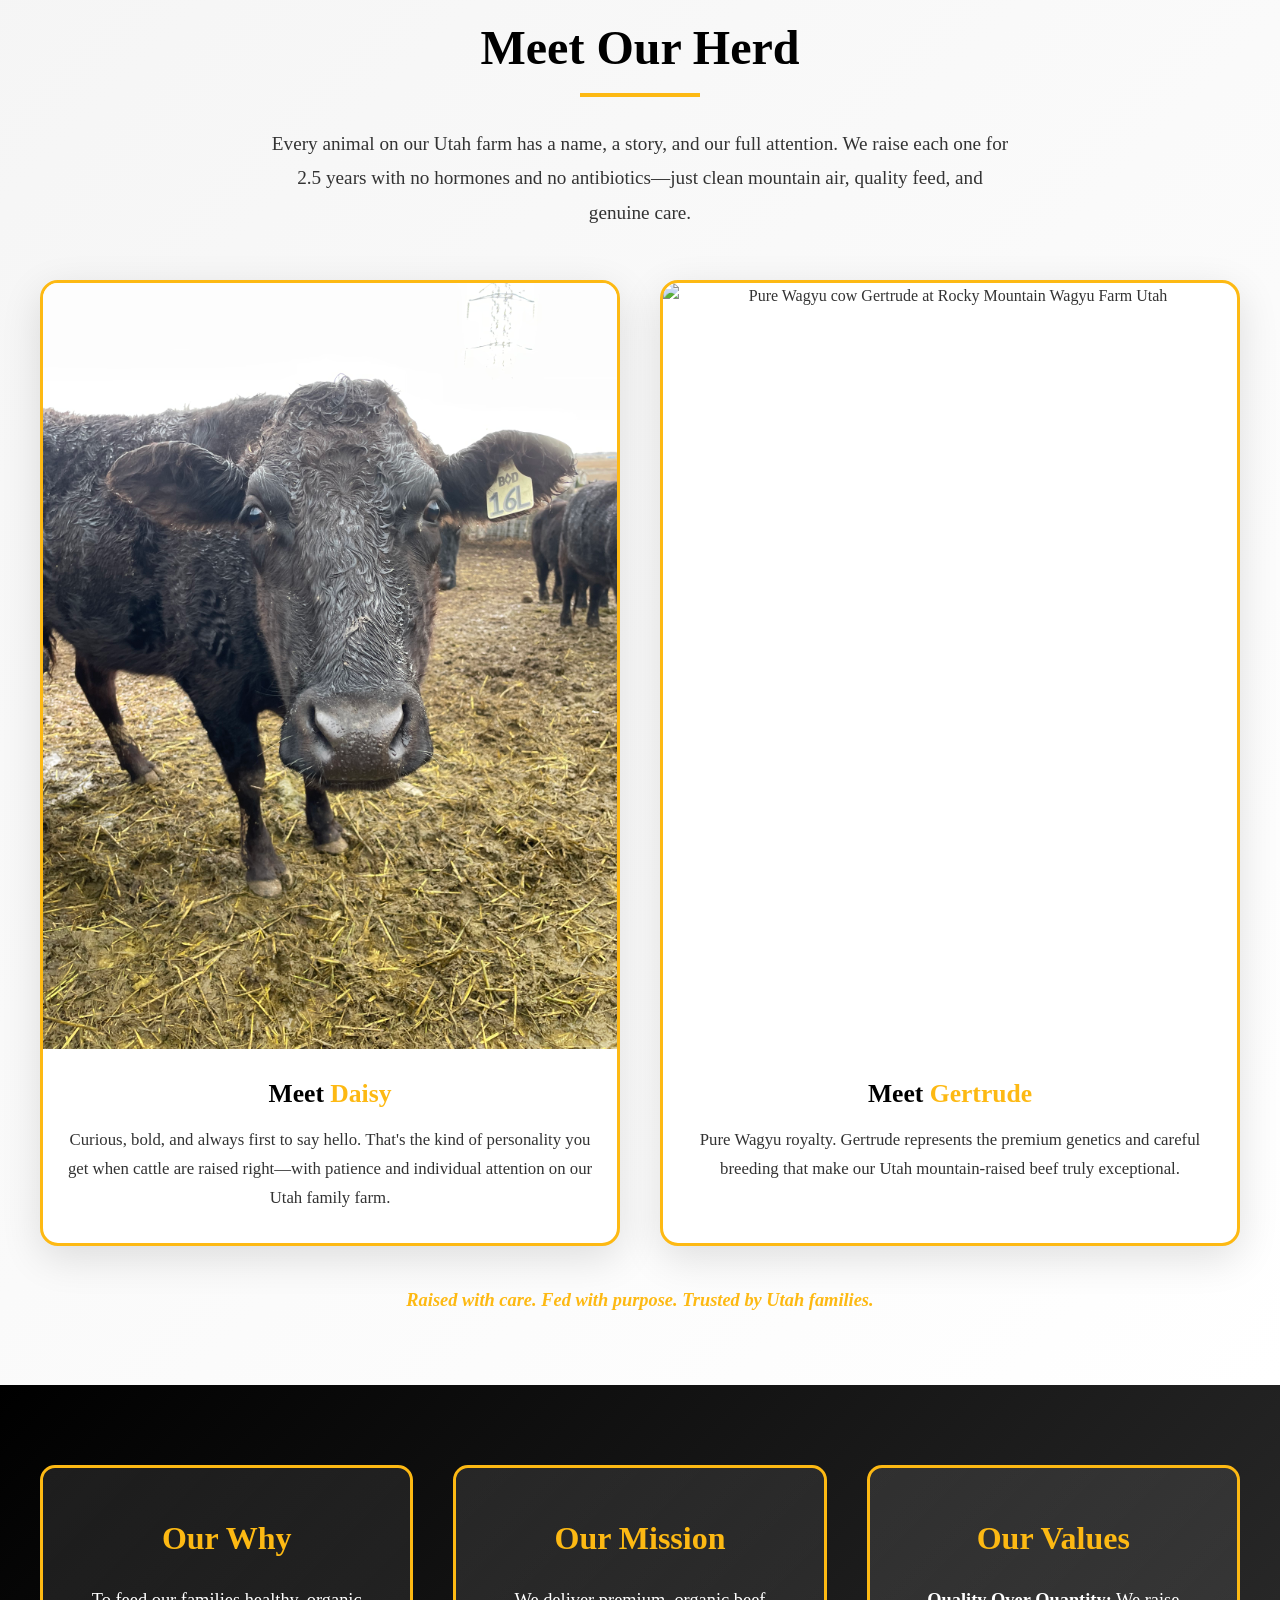
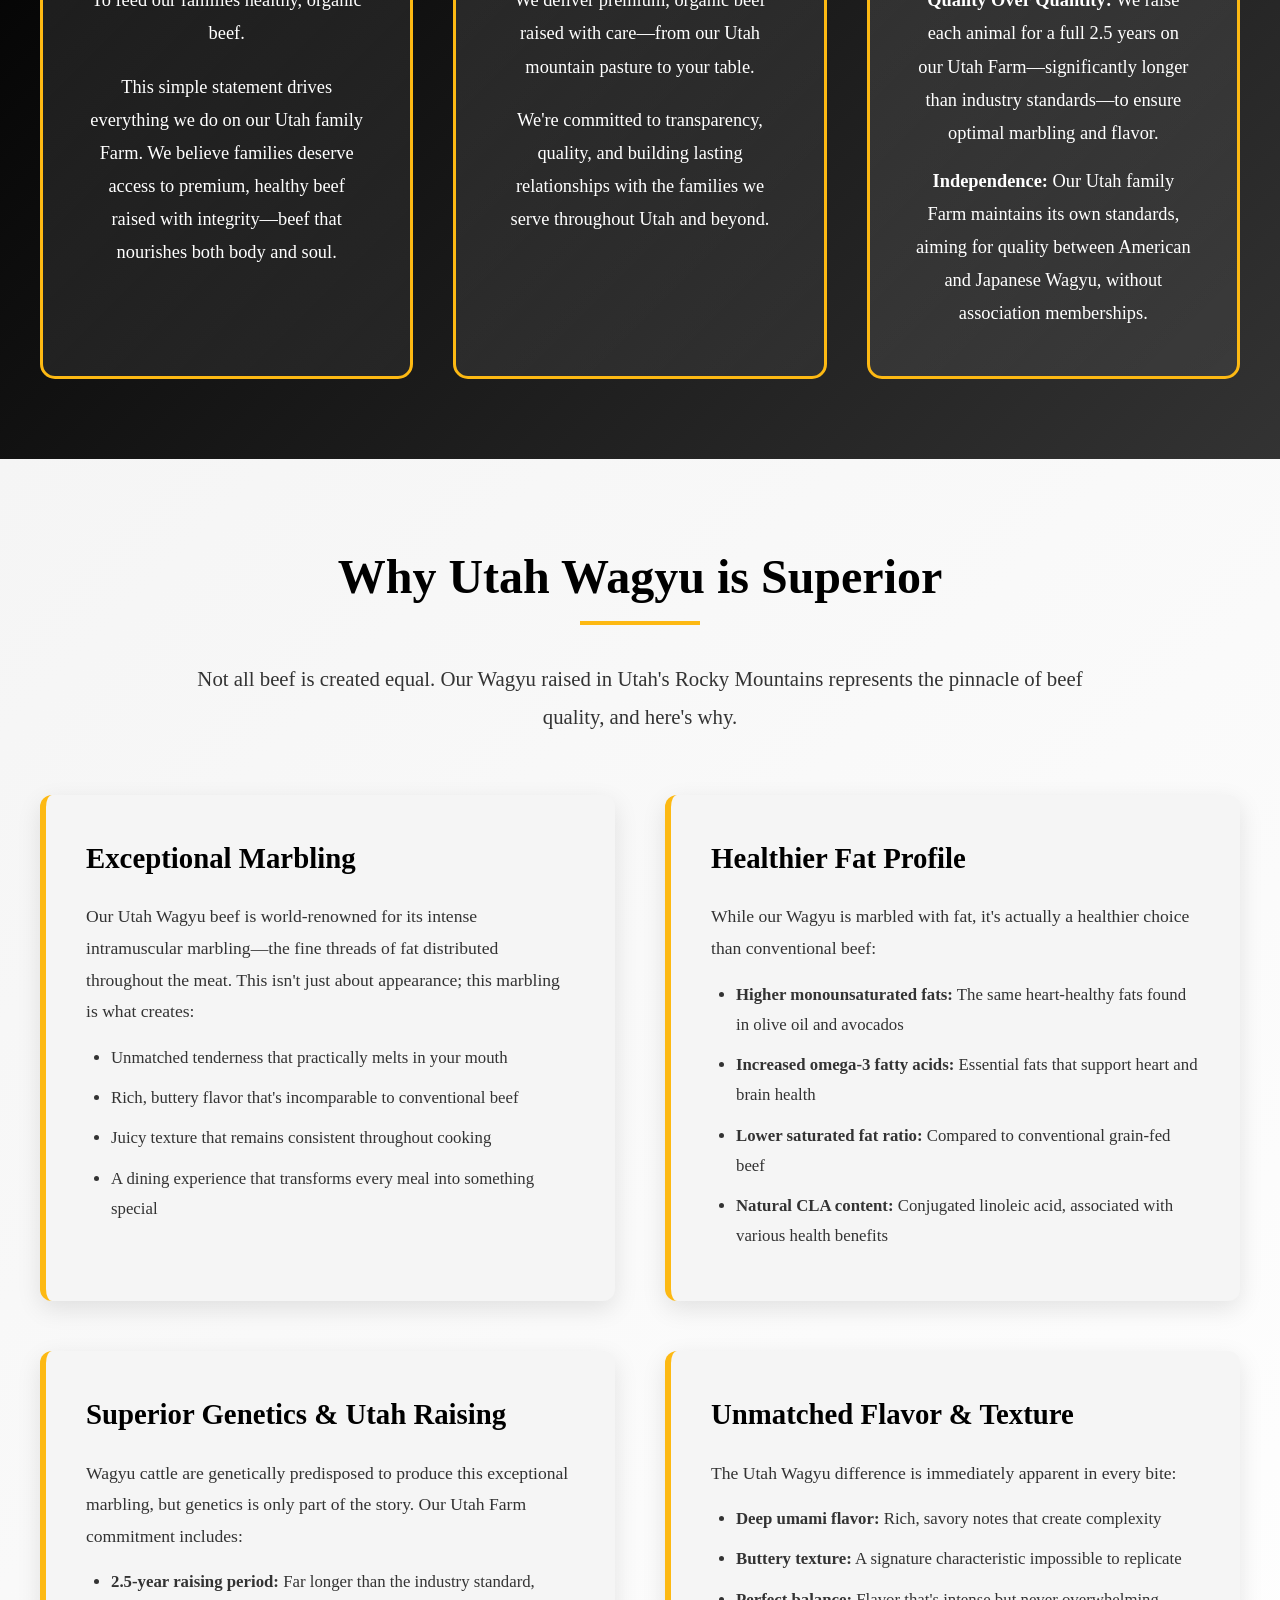
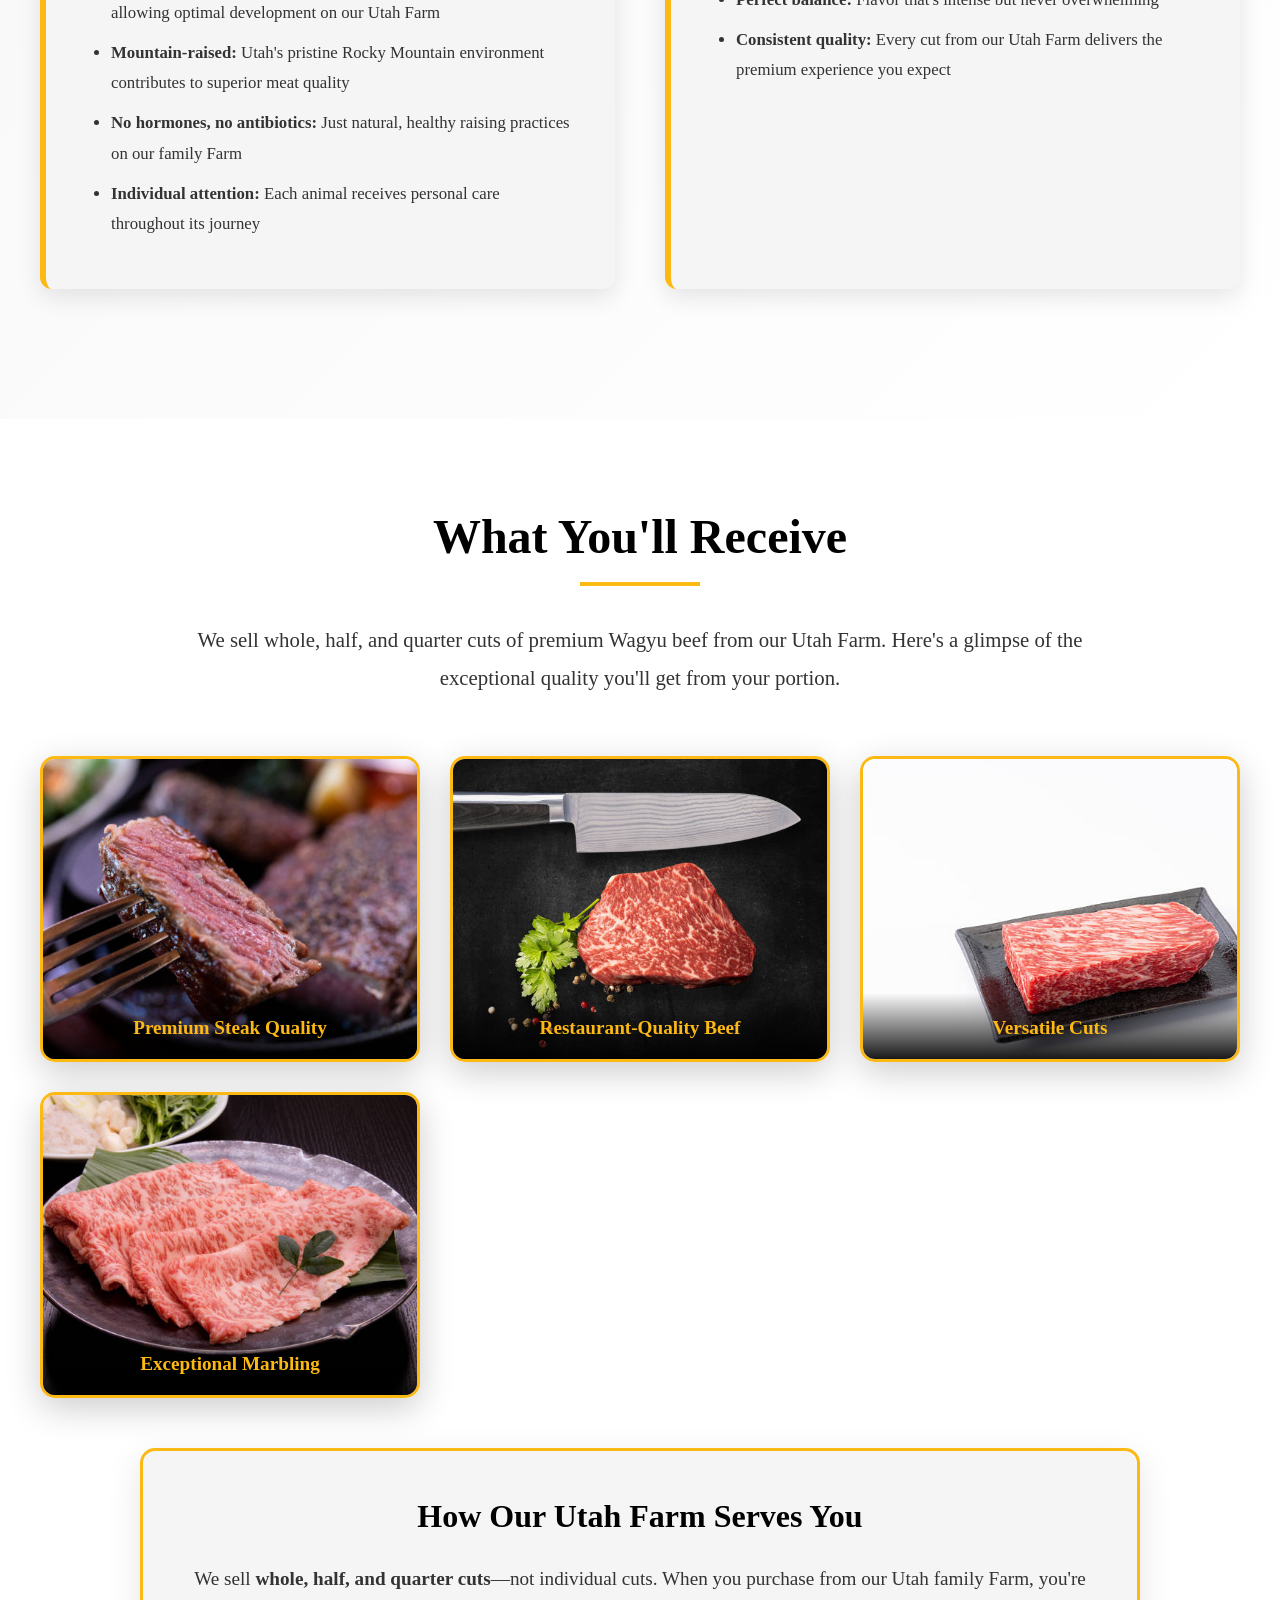
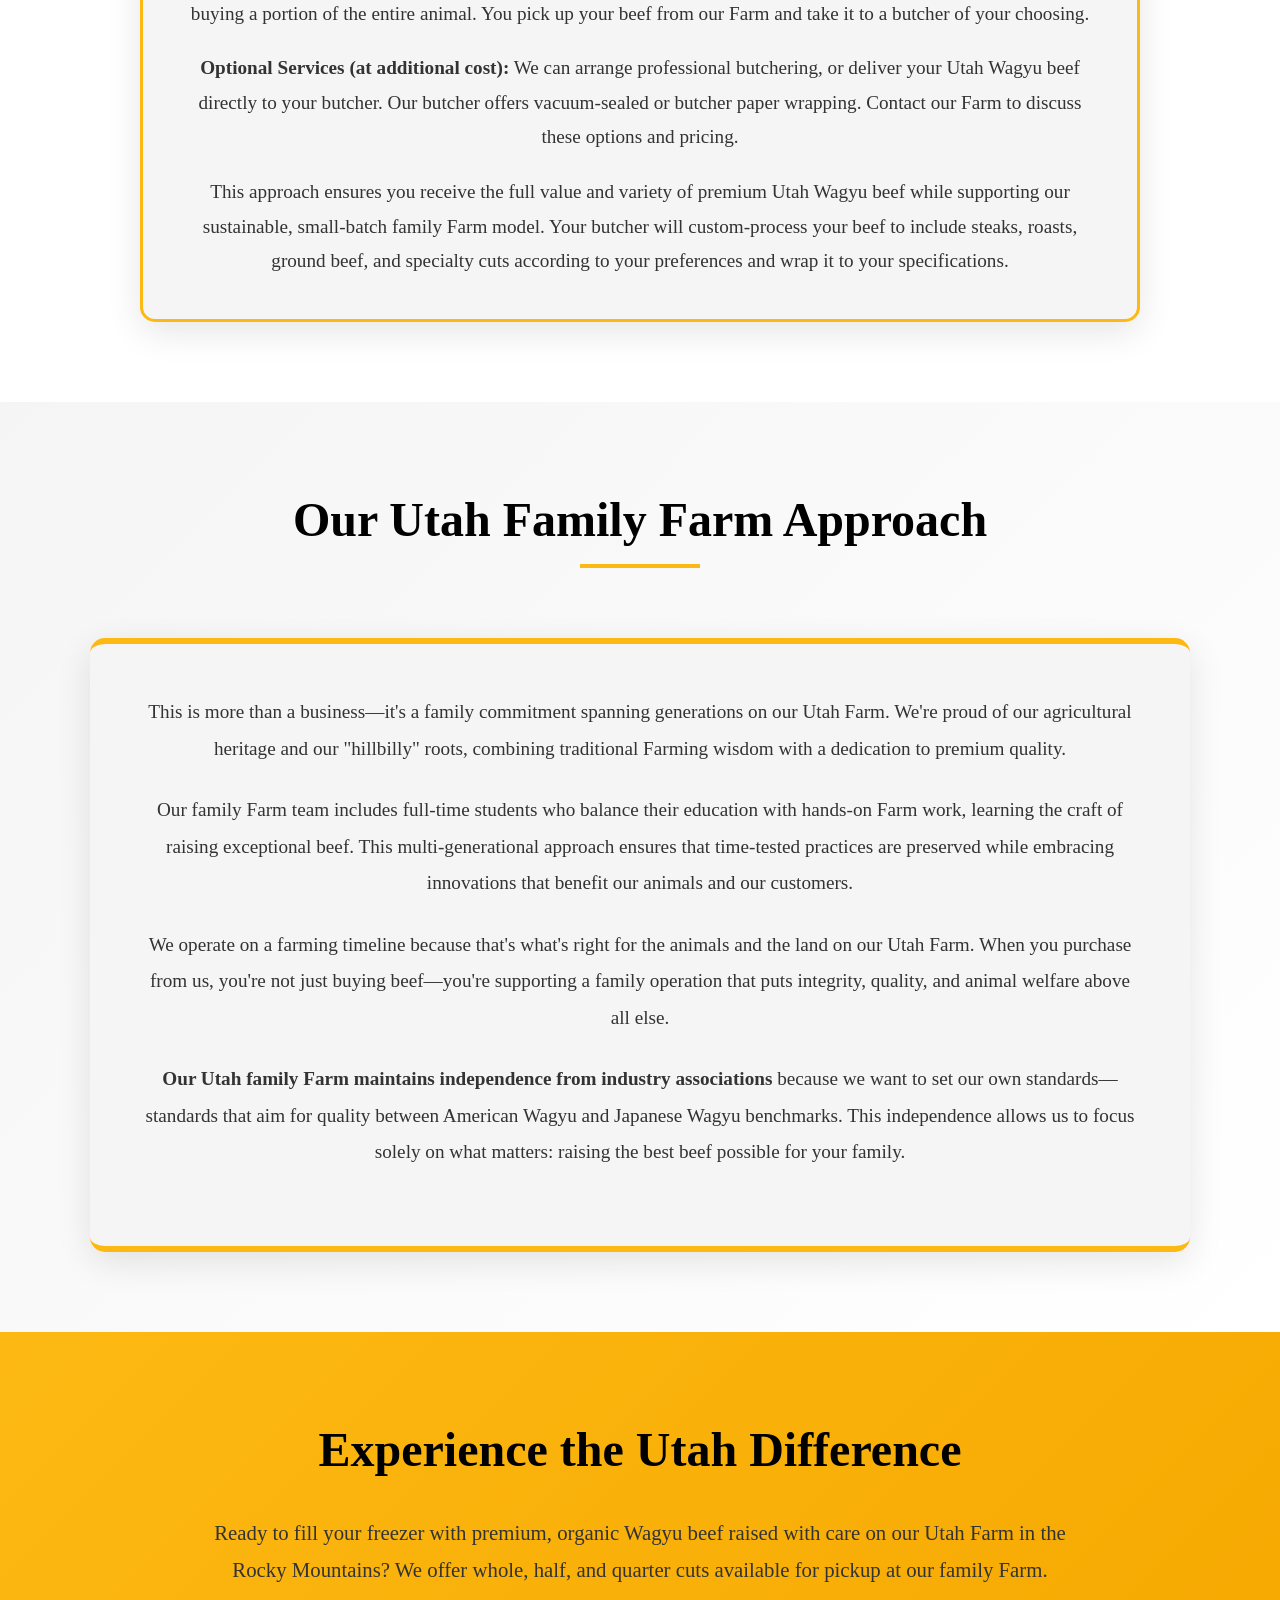
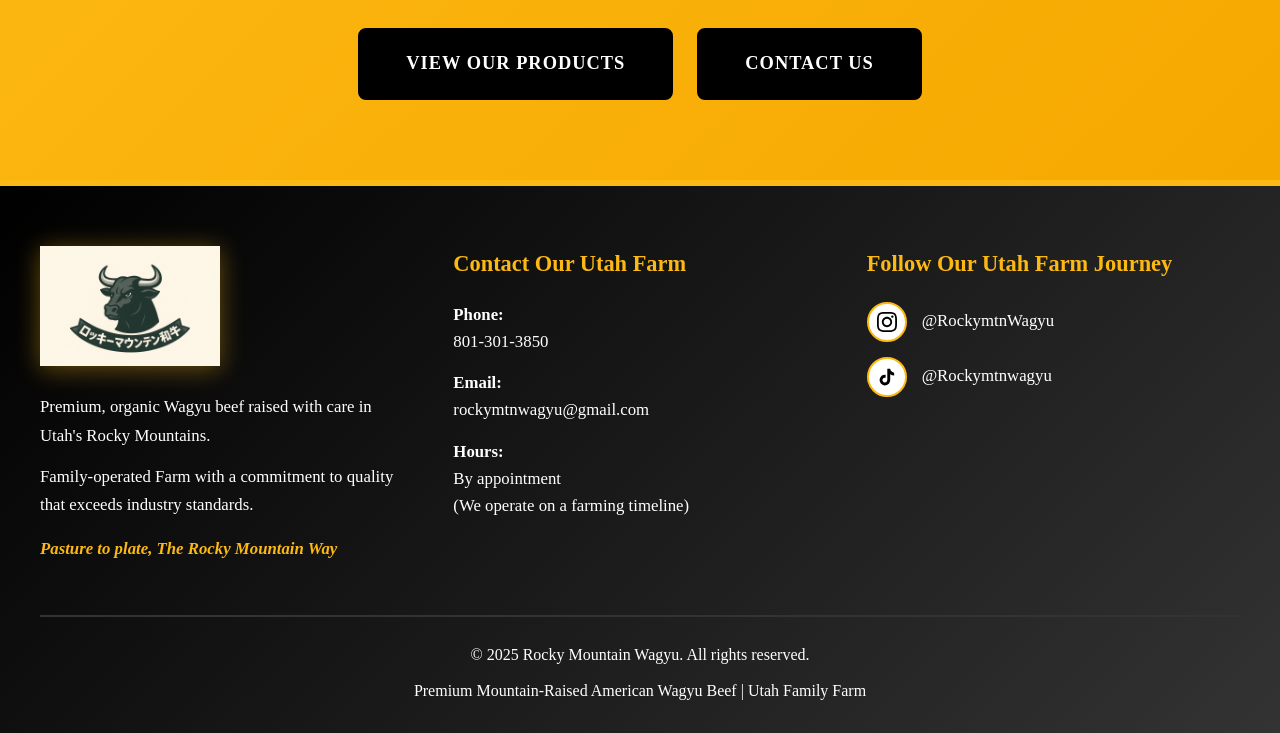
==== commit a2a5f381: "Update About_us.html" ====
--- a/About_us.html
+++ b/About_us.html
@@ -374,7 +374,7 @@
 
         .herd-card > img {
             width: 100%;
-            height: 450px;
+            aspect-ratio: 3 / 4;
             object-fit: cover;
             display: block;
         }
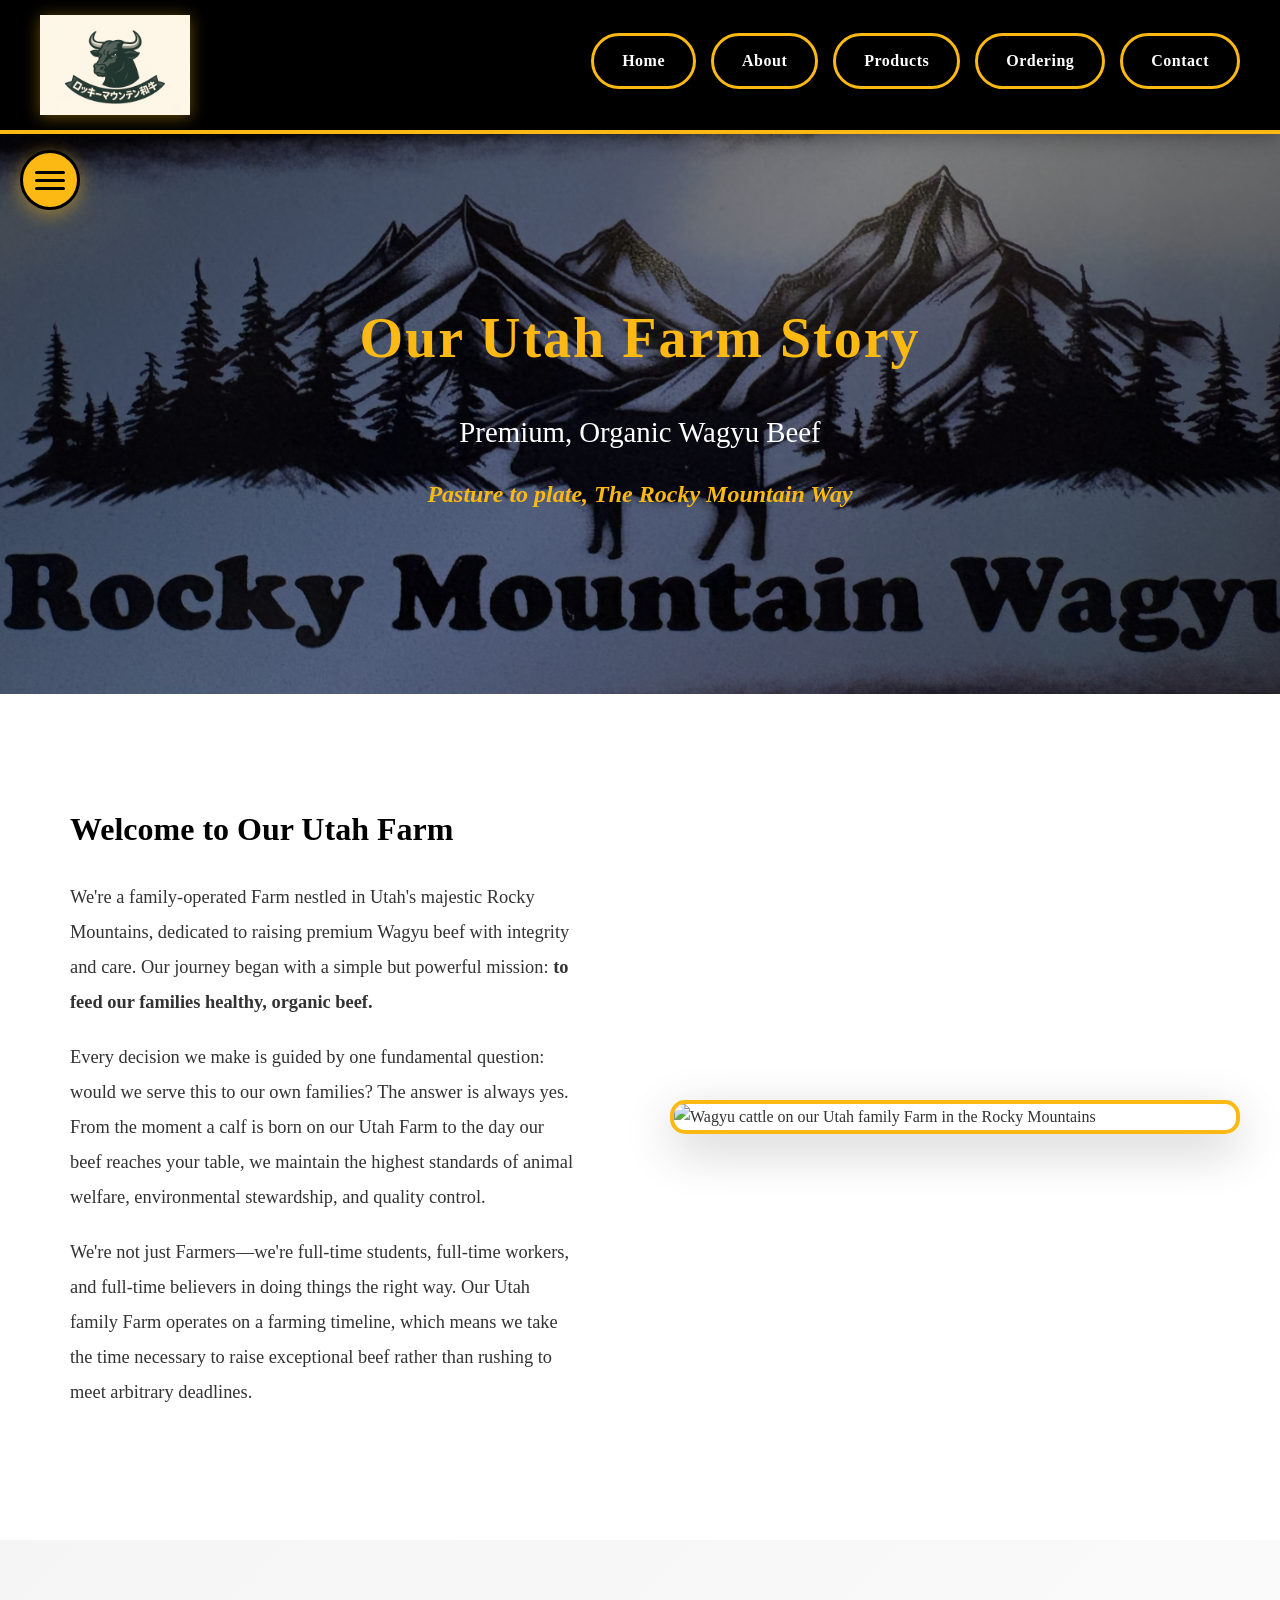
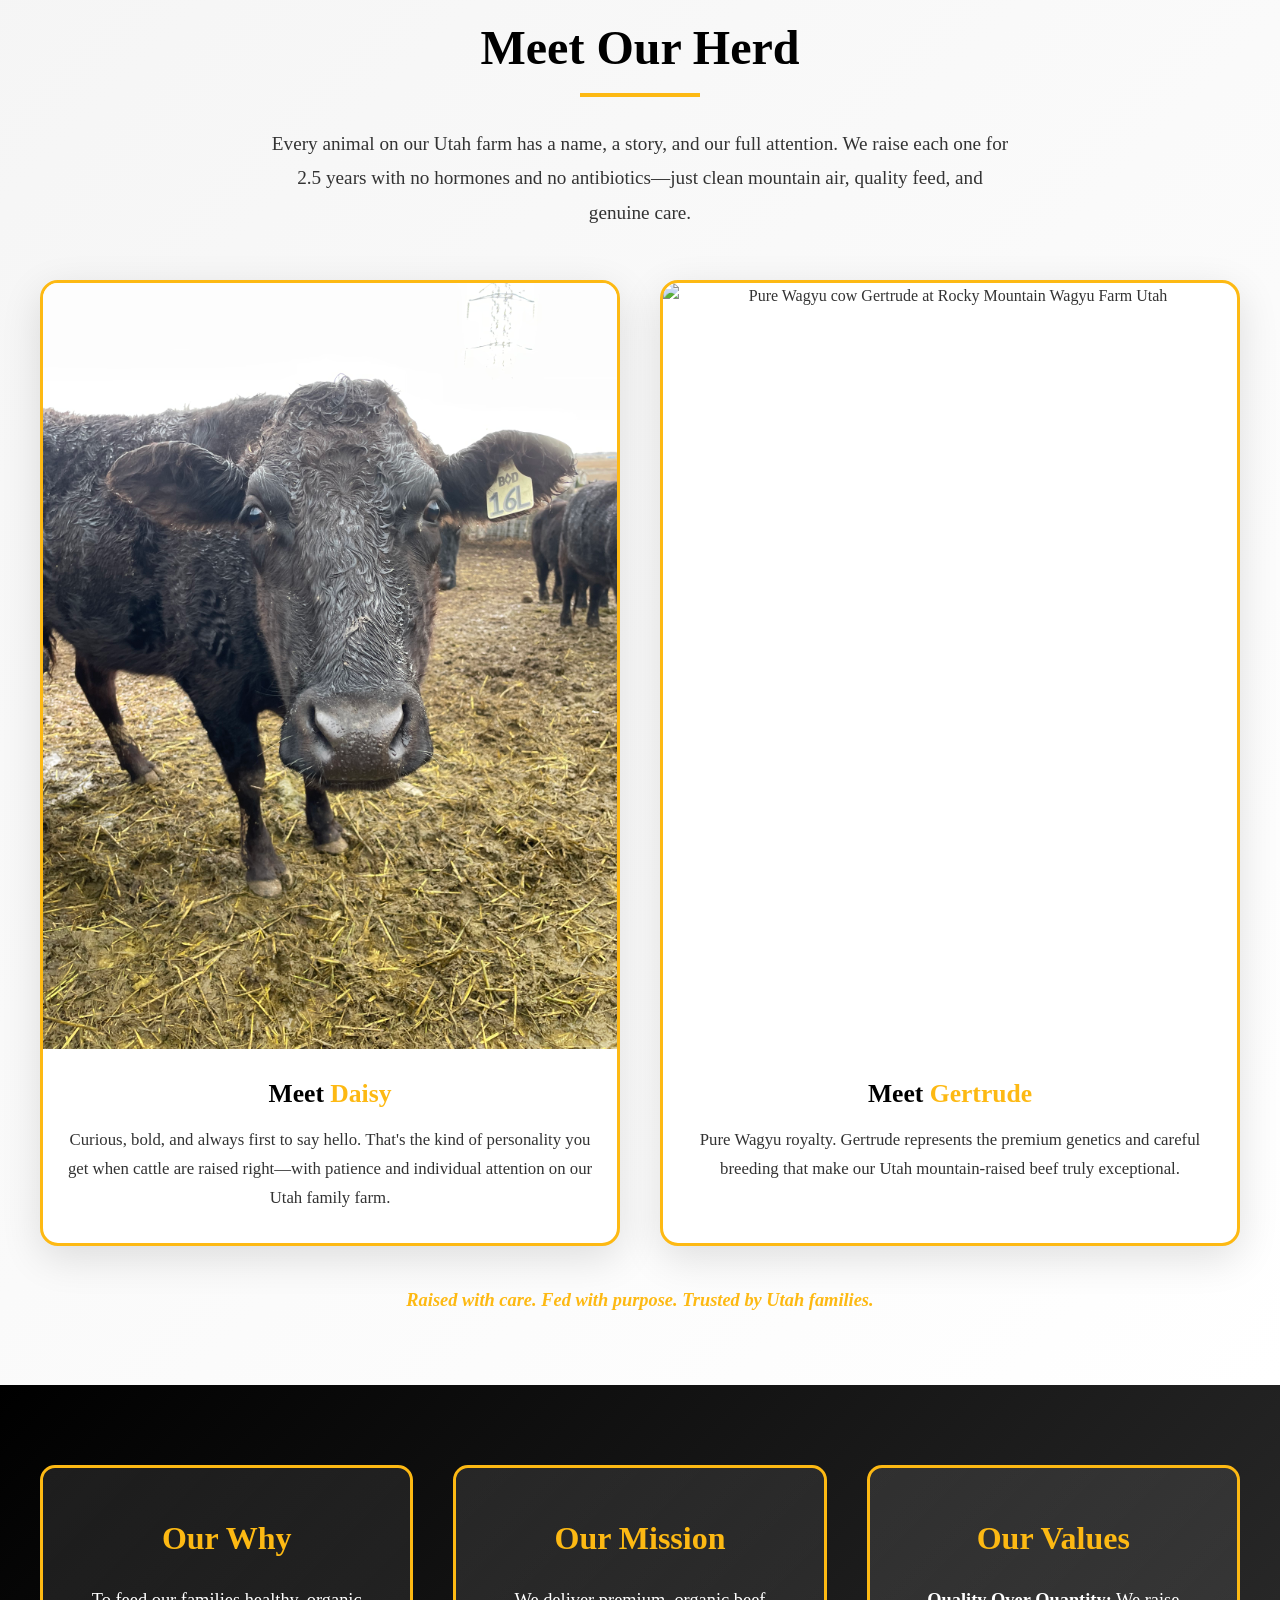
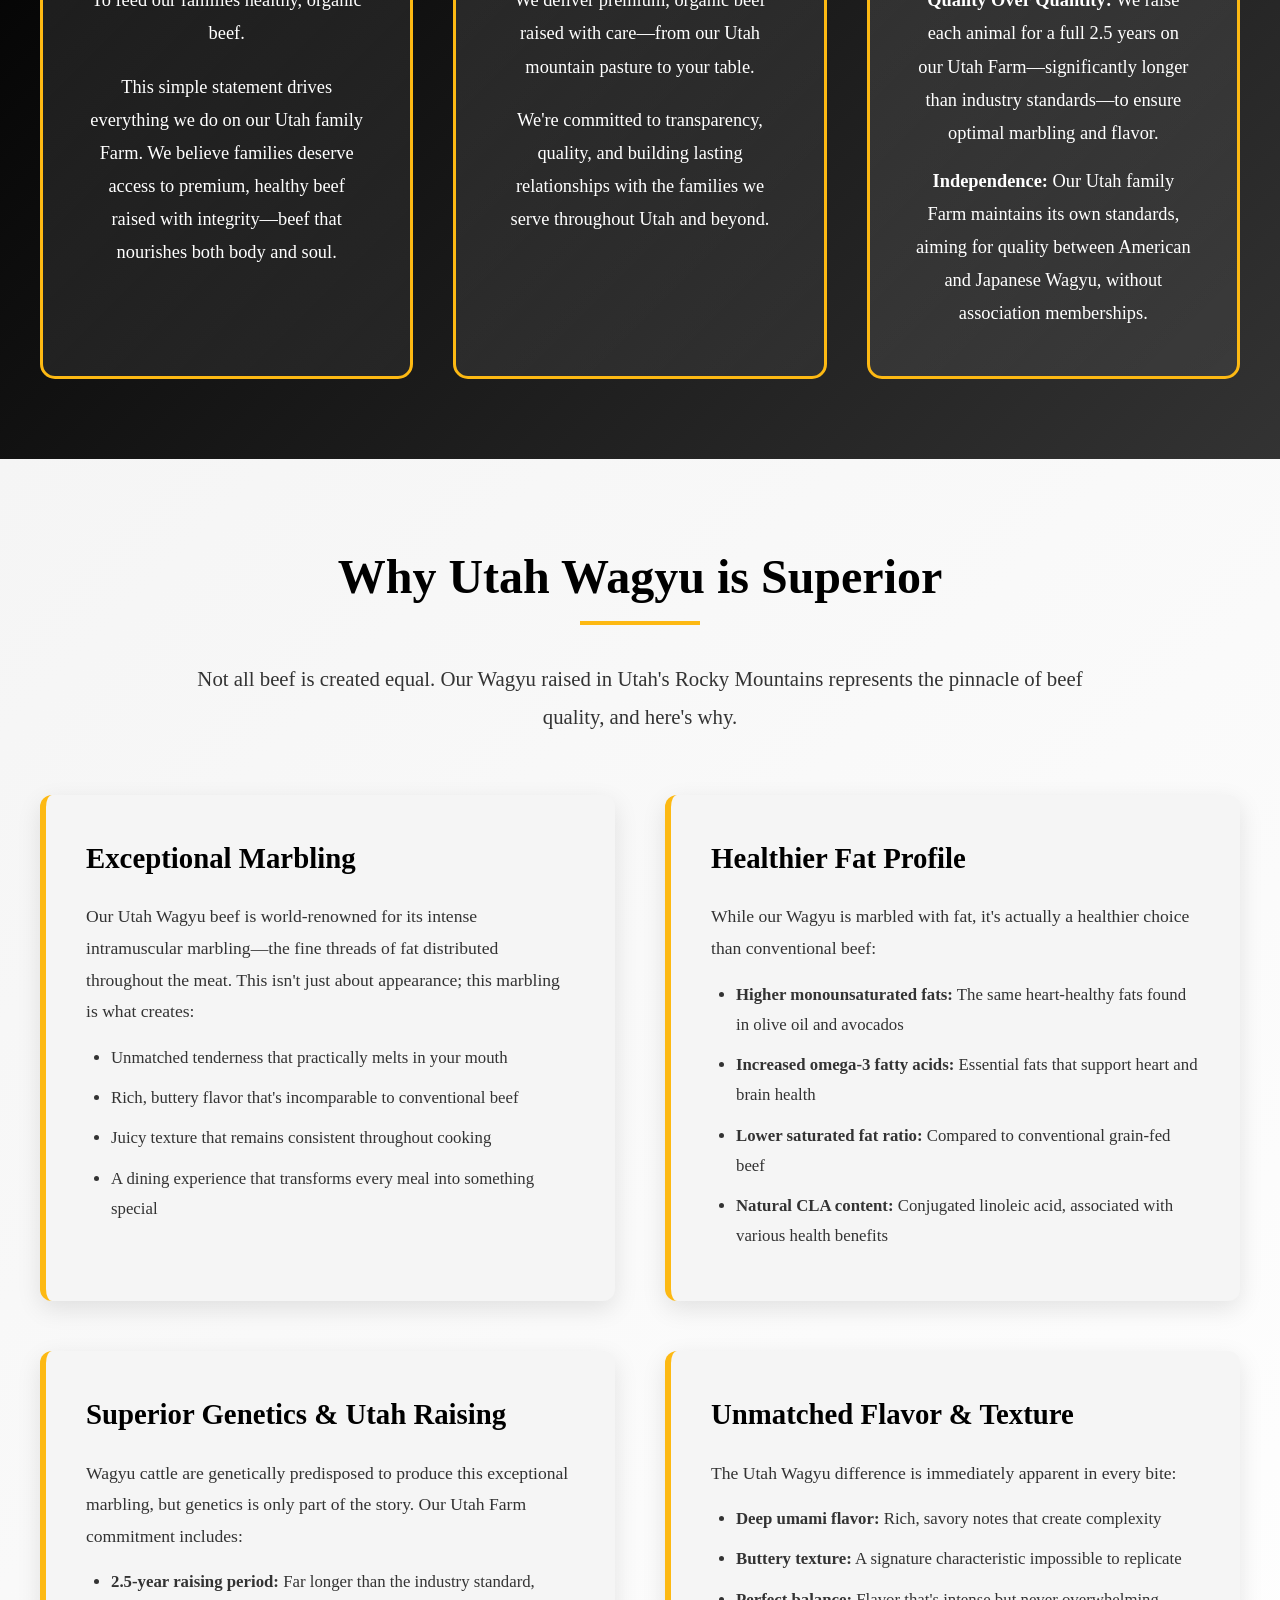
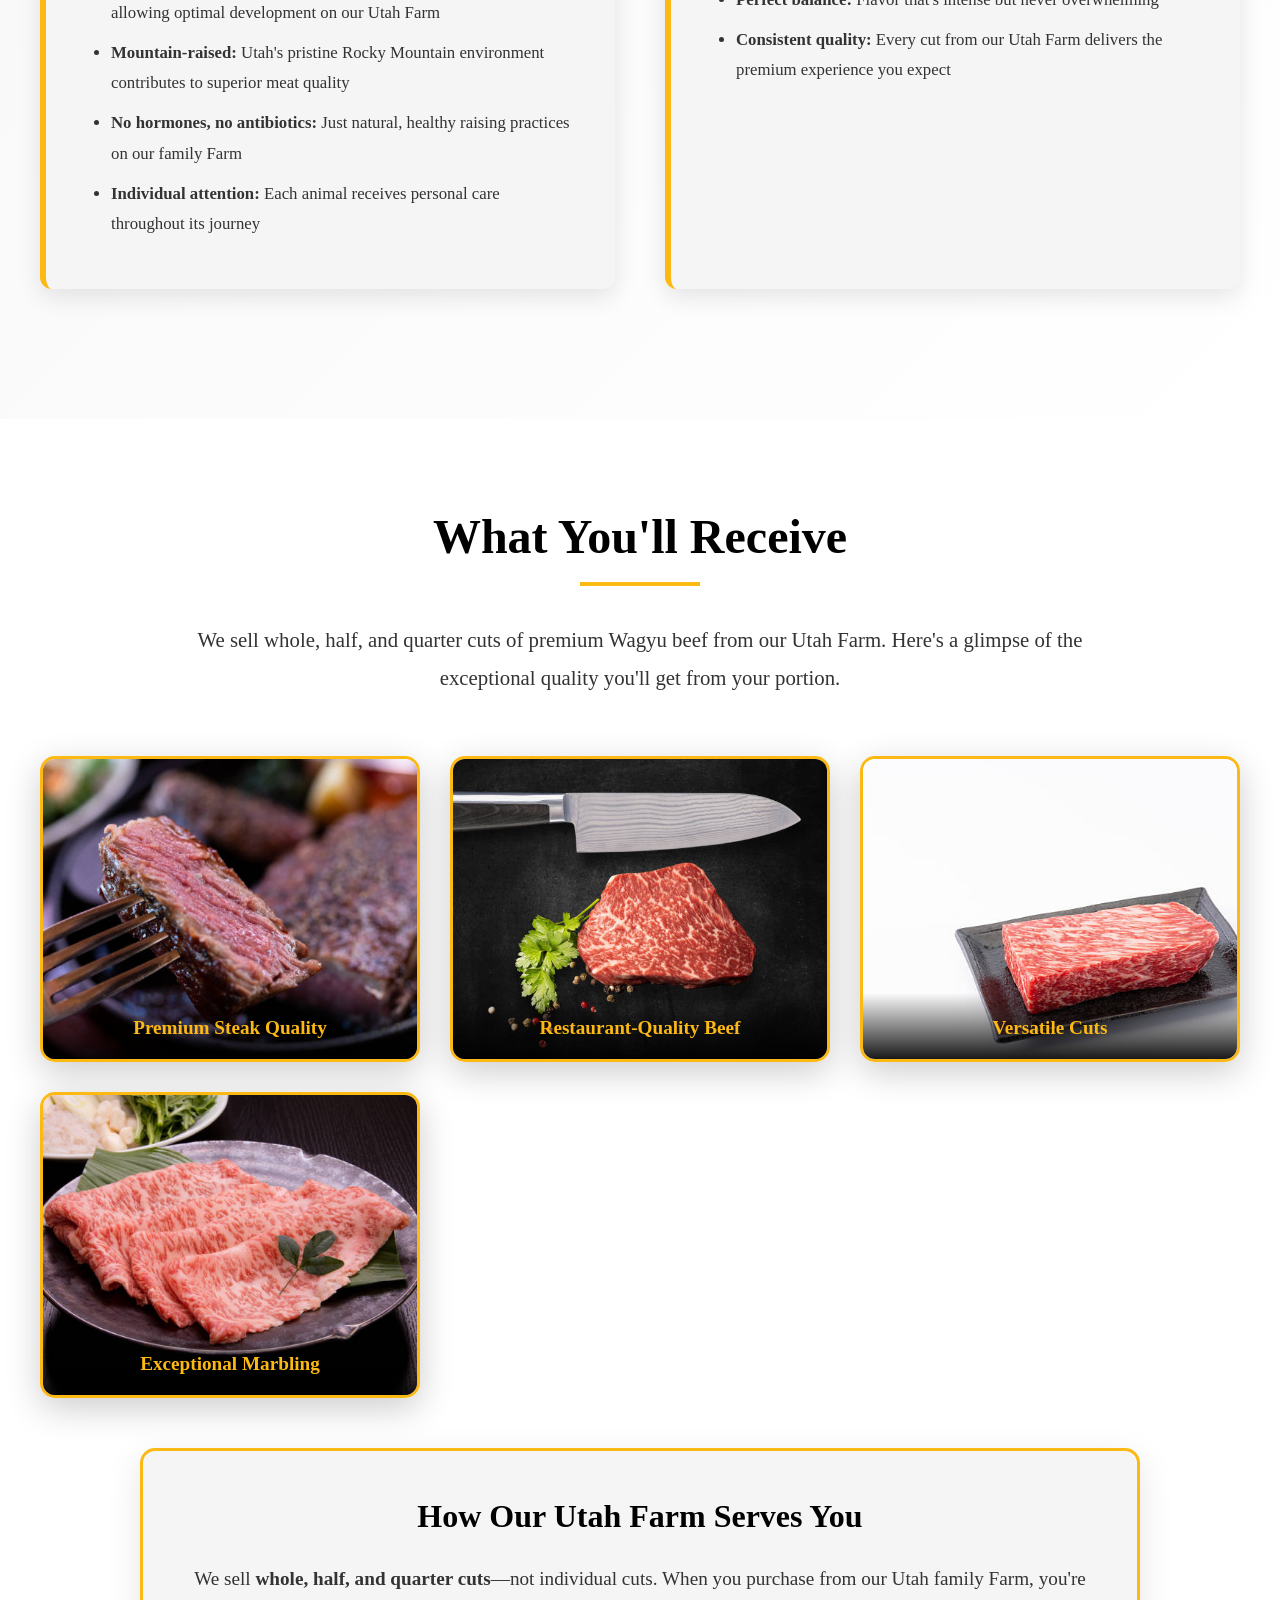
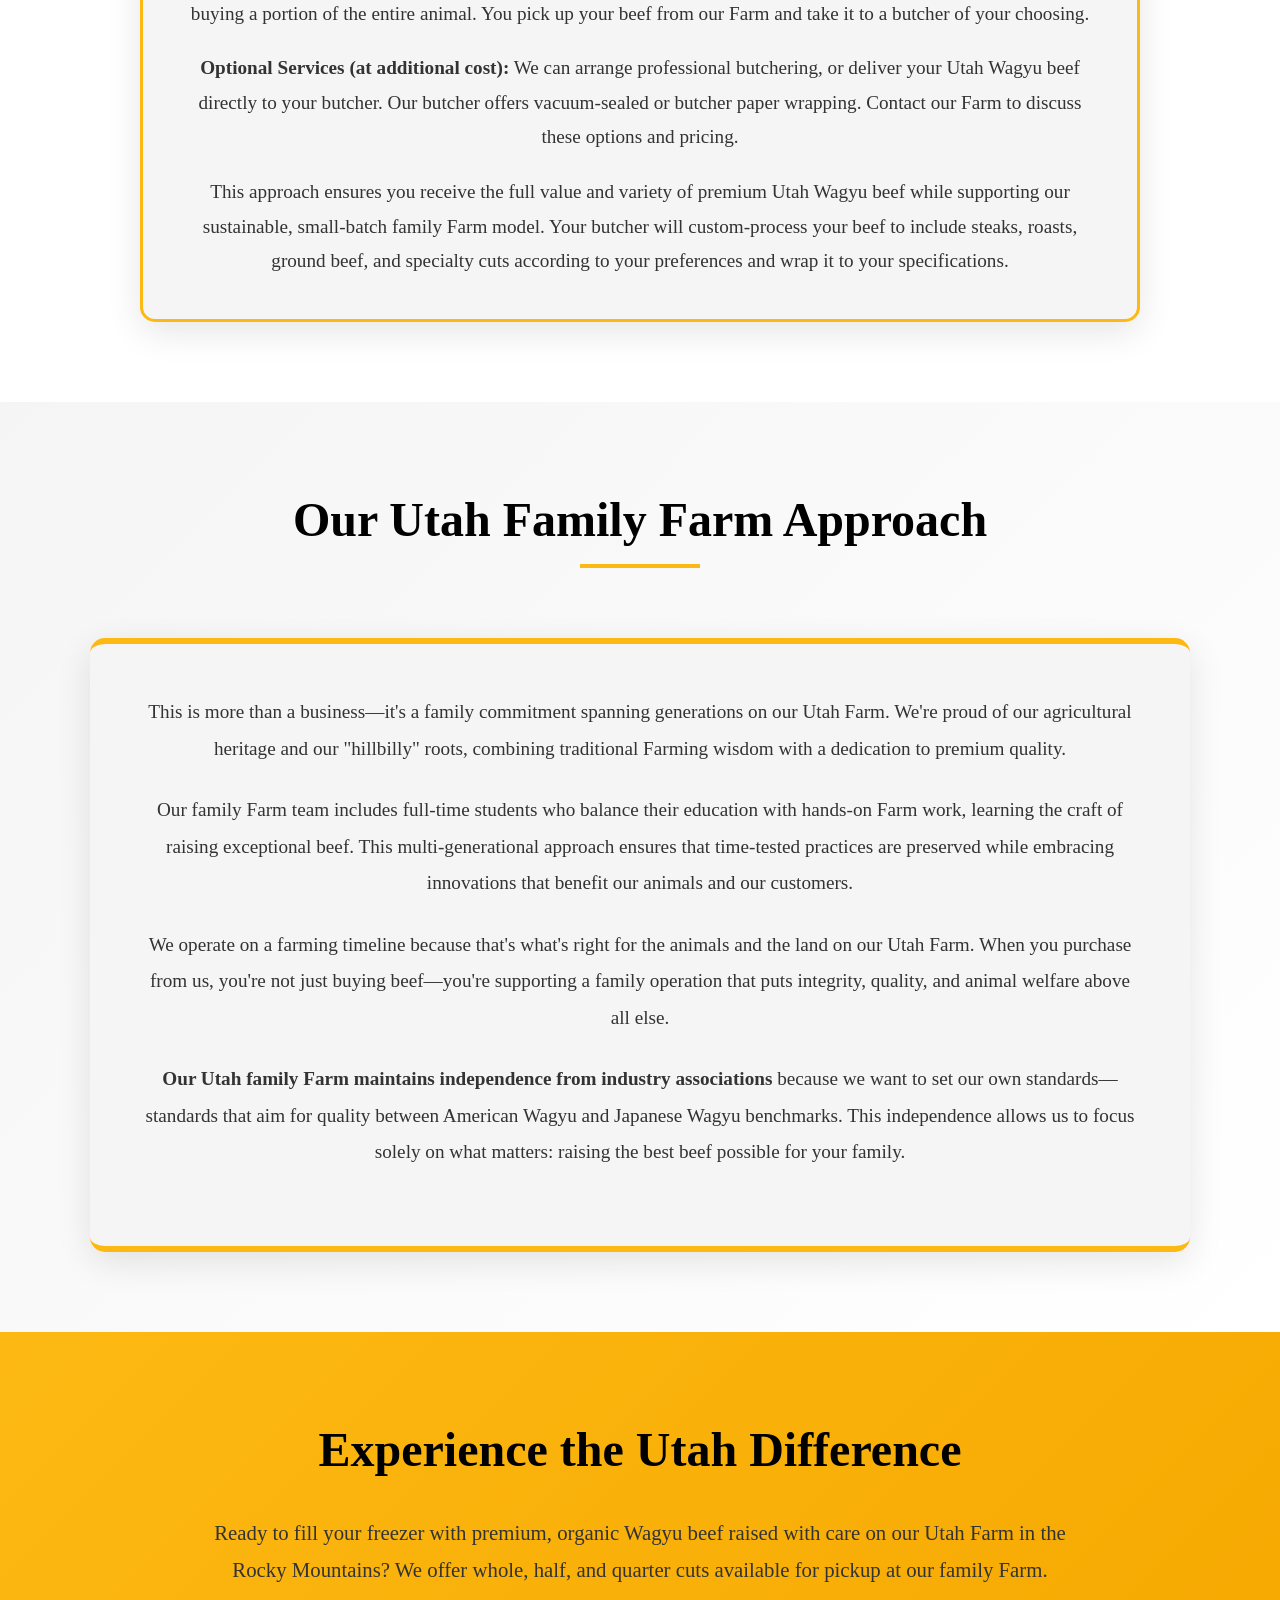
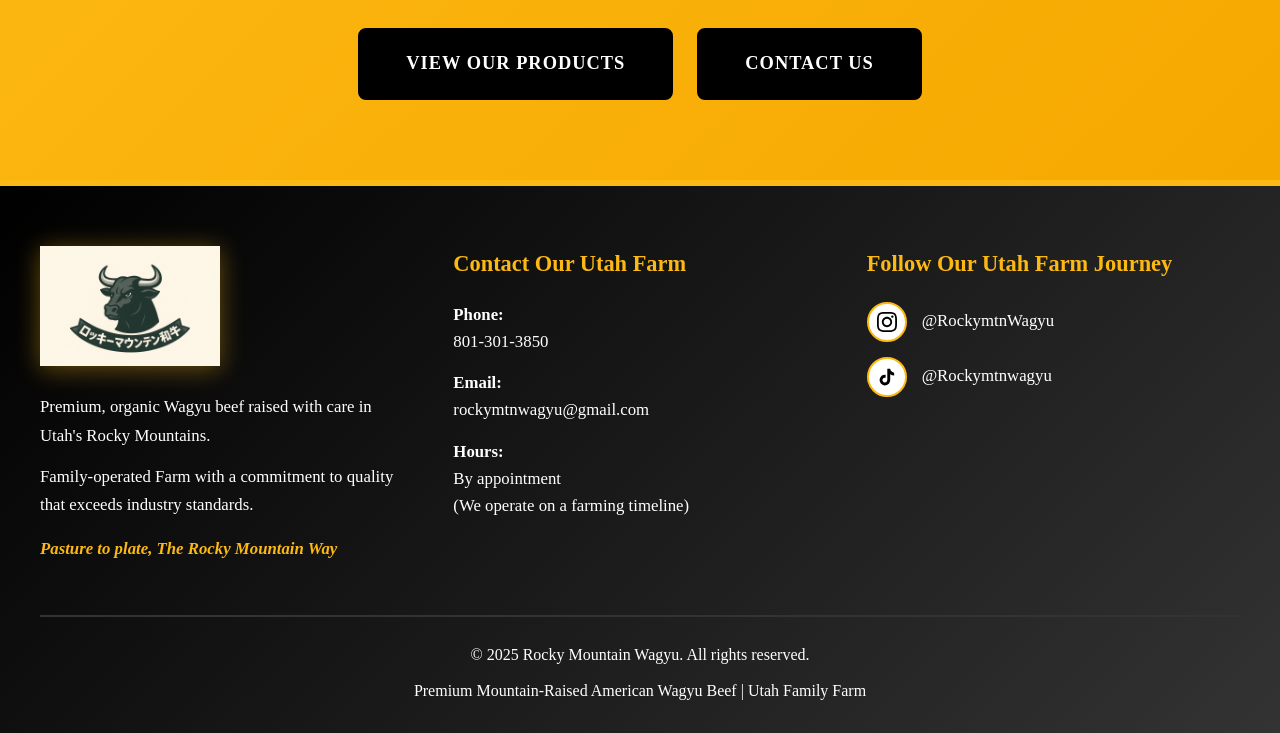
==== commit b310f4e9: "Update About_us.html" ====
--- a/About_us.html
+++ b/About_us.html
@@ -159,6 +159,112 @@
             margin-top: 94px;
         }
 
+        /* Table of Contents Hamburger Button */
+        .toc-hamburger {
+            position: fixed;
+            left: 20px;
+            top: 150px;
+            z-index: 501;
+            background: var(--yellow);
+            border: 3px solid var(--black);
+            border-radius: 50%;
+            width: 60px;
+            height: 60px;
+            display: flex;
+            flex-direction: column;
+            justify-content: center;
+            align-items: center;
+            gap: 5px;
+            cursor: pointer;
+            box-shadow: 0 4px 20px rgba(253, 185, 19, 0.5);
+            transition: all 0.3s;
+        }
+
+        .toc-hamburger:hover {
+            background: var(--white);
+            transform: scale(1.1);
+            box-shadow: 0 6px 30px rgba(253, 185, 19, 0.7);
+        }
+
+        .toc-hamburger span {
+            width: 30px;
+            height: 3px;
+            background: var(--black);
+            border-radius: 2px;
+            transition: all 0.3s;
+        }
+
+        .toc-hamburger.active span:nth-child(1) {
+            transform: rotate(45deg) translate(7px, 7px);
+        }
+
+        .toc-hamburger.active span:nth-child(2) {
+            opacity: 0;
+        }
+
+        .toc-hamburger.active span:nth-child(3) {
+            transform: rotate(-45deg) translate(7px, -7px);
+        }
+
+        /* Table of Contents Sidebar */
+        .toc-sidebar {
+            position: fixed;
+            left: -250px;
+            top: 50%;
+            transform: translateY(-50%);
+            z-index: 500;
+            background: rgba(0, 0, 0, 0.95);
+            padding: 20px 15px;
+            border-radius: 12px;
+            border: 2px solid var(--yellow);
+            backdrop-filter: blur(10px);
+            max-width: 200px;
+            box-shadow: 0 4px 20px rgba(0, 0, 0, 0.4);
+            transition: all 0.4s ease;
+        }
+
+        .toc-sidebar.active {
+            left: 20px;
+        }
+
+        .toc-title {
+            color: var(--yellow);
+            font-size: 0.9rem;
+            font-weight: 700;
+            text-transform: uppercase;
+            letter-spacing: 1px;
+            margin-bottom: 12px;
+            padding-bottom: 8px;
+            border-bottom: 2px solid var(--yellow);
+        }
+
+        .toc-links {
+            list-style: none;
+            padding: 0;
+            margin: 0;
+        }
+
+        .toc-links li {
+            margin-bottom: 4px;
+        }
+
+        .toc-links a {
+            color: var(--white);
+            text-decoration: none;
+            font-size: 0.85rem;
+            padding: 8px 12px;
+            display: block;
+            border-radius: 6px;
+            transition: all 0.3s;
+        }
+
+        .toc-links a:hover,
+        .toc-links a.active {
+            background: var(--yellow);
+            color: var(--black);
+            font-weight: 600;
+        }
+
         /* Hero Section */
         .hero {
             background-image: url('documents/hero_section.jpeg');
@@ -761,6 +867,21 @@
                 grid-template-columns: 1fr;
                 gap: 30px;
             }
+
+            .toc-hamburger {
+                top: 120px;
+                left: 15px;
+                width: 50px;
+                height: 50px;
+            }
+
+            .toc-hamburger span {
+                width: 25px;
+            }
+
+            .toc-sidebar {
+                max-width: 180px;
+            }
         }
 
         @media (max-width: 768px) {
@@ -871,6 +992,37 @@
 
             .herd-card-caption h3 {
                 font-size: 1.4rem;
+            }
+
+            /* TOC responsive */
+            .toc-hamburger {
+                top: 100px;
+                left: 10px;
+                width: 45px;
+                height: 45px;
+            }
+
+            .toc-hamburger span {
+                width: 22px;
+                height: 2px;
+            }
+
+            .toc-sidebar {
+                max-width: 160px;
+                padding: 15px 10px;
+            }
+
+            .toc-sidebar.active {
+                left: 10px;
+            }
+
+            .toc-title {
+                font-size: 0.8rem;
+            }
+
+            .toc-links a {
+                font-size: 0.8rem;
+                padding: 6px 10px;
             }
         }
     </style>
@@ -1001,6 +1153,26 @@
         </div>
     </header>
 
+    <!-- Table of Contents Hamburger Button -->
+    <button class="toc-hamburger" onclick="toggleTOC()" aria-label="Toggle quick guide">
+        <span></span>
+        <span></span>
+        <span></span>
+    </button>
+
+    <!-- Table of Contents Sidebar -->
+    <aside class="toc-sidebar" id="tocSidebar">
+        <div class="toc-title">Quick Guide</div>
+        <ul class="toc-links">
+            <li><a href="#story" class="toc-link">Our Story</a></li>
+            <li><a href="#herd" class="toc-link">Meet Our Herd</a></li>
+            <li><a href="#mission" class="toc-link">Mission & Values</a></li>
+            <li><a href="#excellence" class="toc-link">Why Wagyu</a></li>
+            <li><a href="#showcase" class="toc-link">What You Get</a></li>
+            <li><a href="#approach" class="toc-link">Our Approach</a></li>
+        </ul>
+    </aside>
+
     <main>
         <!-- Hero Section -->
         <section class="hero">
@@ -1013,7 +1185,7 @@
         </section>
 
         <!-- Our Story Section -->
-        <section class="section section-light">
+        <section class="section section-light" id="story">
             <div class="content-wrapper">
                 <div class="story-grid">
                     <div class="story-content">
@@ -1033,7 +1205,7 @@
         </section>
 
         <!-- Meet Our Herd Spotlight -->
-        <section class="herd-spotlight">
+        <section class="herd-spotlight" id="herd">
             <div class="herd-spotlight-inner">
                 <div class="herd-spotlight-header">
                     <h2>Meet Our Herd</h2>
@@ -1061,7 +1233,7 @@
         </section>
 
         <!-- Mission, Why, Values Section -->
-        <section class="mission-section">
+        <section class="mission-section" id="mission">
             <div class="content-wrapper">
                 <div class="mission-grid">
                     <div class="mission-card">
@@ -1087,7 +1259,7 @@
         </section>
 
         <!-- What Makes Wagyu Superior -->
-        <section class="section section-dark">
+        <section class="section section-dark" id="excellence">
             <div class="section-header">
                 <h2>Why Utah Wagyu is Superior</h2>
                 <!-- SEO OPTIMIZED: Added Utah mountain environment benefits -->
@@ -1144,7 +1316,7 @@
         </section>
 
         <!-- Quality Showcase -->
-        <section class="section section-light">
+        <section class="section section-light" id="showcase">
             <div class="section-header">
                 <h2>What You'll Receive</h2>
                 <!-- SEO OPTIMIZED: Added Utah Farm source -->
@@ -1193,7 +1365,7 @@
         </section>
 
         <!-- Our Approach -->
-        <section class="section section-dark">
+        <section class="section section-dark" id="approach">
             <div class="content-wrapper">
                 <div class="team-section">
                     <div class="section-header">
@@ -1287,22 +1459,96 @@
             document.getElementById('navMenu').classList.toggle('active');
         }
 
-        // Close menu when clicking outside
+        function toggleTOC() {
+            const sidebar = document.getElementById('tocSidebar');
+            const hamburger = document.querySelector('.toc-hamburger');
+            sidebar.classList.toggle('active');
+            hamburger.classList.toggle('active');
+        }
+
+        // Close menus when clicking outside
         document.addEventListener('click', function(event) {
             const nav = document.getElementById('navMenu');
             const toggle = document.querySelector('.mobile-menu-toggle');
+            const tocSidebar = document.getElementById('tocSidebar');
+            const tocHamburger = document.querySelector('.toc-hamburger');
             
+            // Close main menu if clicking outside
             if (!nav.contains(event.target) && !toggle.contains(event.target)) {
                 nav.classList.remove('active');
             }
+
+            // Close TOC menu if clicking outside
+            if (!tocSidebar.contains(event.target) && !tocHamburger.contains(event.target)) {
+                tocSidebar.classList.remove('active');
+                tocHamburger.classList.remove('active');
+            }
         });
 
-        // Close menu when clicking a link
+        // Close menu when clicking a nav link
         document.querySelectorAll('nav a').forEach(link => {
             link.addEventListener('click', function() {
                 document.getElementById('navMenu').classList.remove('active');
             });
         });
+
+        // TOC smooth scrolling and active section highlighting
+        const tocLinks = document.querySelectorAll('.toc-link');
+        const sections = document.querySelectorAll('section[id]');
+
+        tocLinks.forEach(link => {
+            link.addEventListener('click', function(e) {
+                e.preventDefault();
+                const targetId = this.getAttribute('href');
+                const targetSection = document.querySelector(targetId);
+                
+                if (targetSection) {
+                    const headerOffset = 94;
+                    const elementPosition = targetSection.getBoundingClientRect().top;
+                    const offsetPosition = elementPosition + window.pageYOffset - headerOffset;
+
+                    window.scrollTo({
+                        top: offsetPosition,
+                        behavior: 'smooth'
+                    });
+
+                    // Close the TOC sidebar after clicking a link
+                    document.getElementById('tocSidebar').classList.remove('active');
+                    document.querySelector('.toc-hamburger').classList.remove('active');
+                }
+            });
+        });
+
+        function highlightActiveSection() {
+            const scrollPos = window.scrollY + 150;
+
+            sections.forEach(section => {
+                const sectionTop = section.offsetTop;
+                const sectionHeight = section.offsetHeight;
+                const sectionId = section.getAttribute('id');
+
+                if (scrollPos >= sectionTop && scrollPos < sectionTop + sectionHeight) {
+                    tocLinks.forEach(link => {
+                        link.classList.remove('active');
+                        if (link.getAttribute('href') === `#${sectionId}`) {
+                            link.classList.add('active');
+                        }
+                    });
+                }
+            });
+        }
+
+        let scrollTimeout;
+        window.addEventListener('scroll', function() {
+            if (scrollTimeout) {
+                window.cancelAnimationFrame(scrollTimeout);
+            }
+            scrollTimeout = window.requestAnimationFrame(function() {
+                highlightActiveSection();
+            });
+        });
+
+        highlightActiveSection();
     </script>
 </body>
 </html>
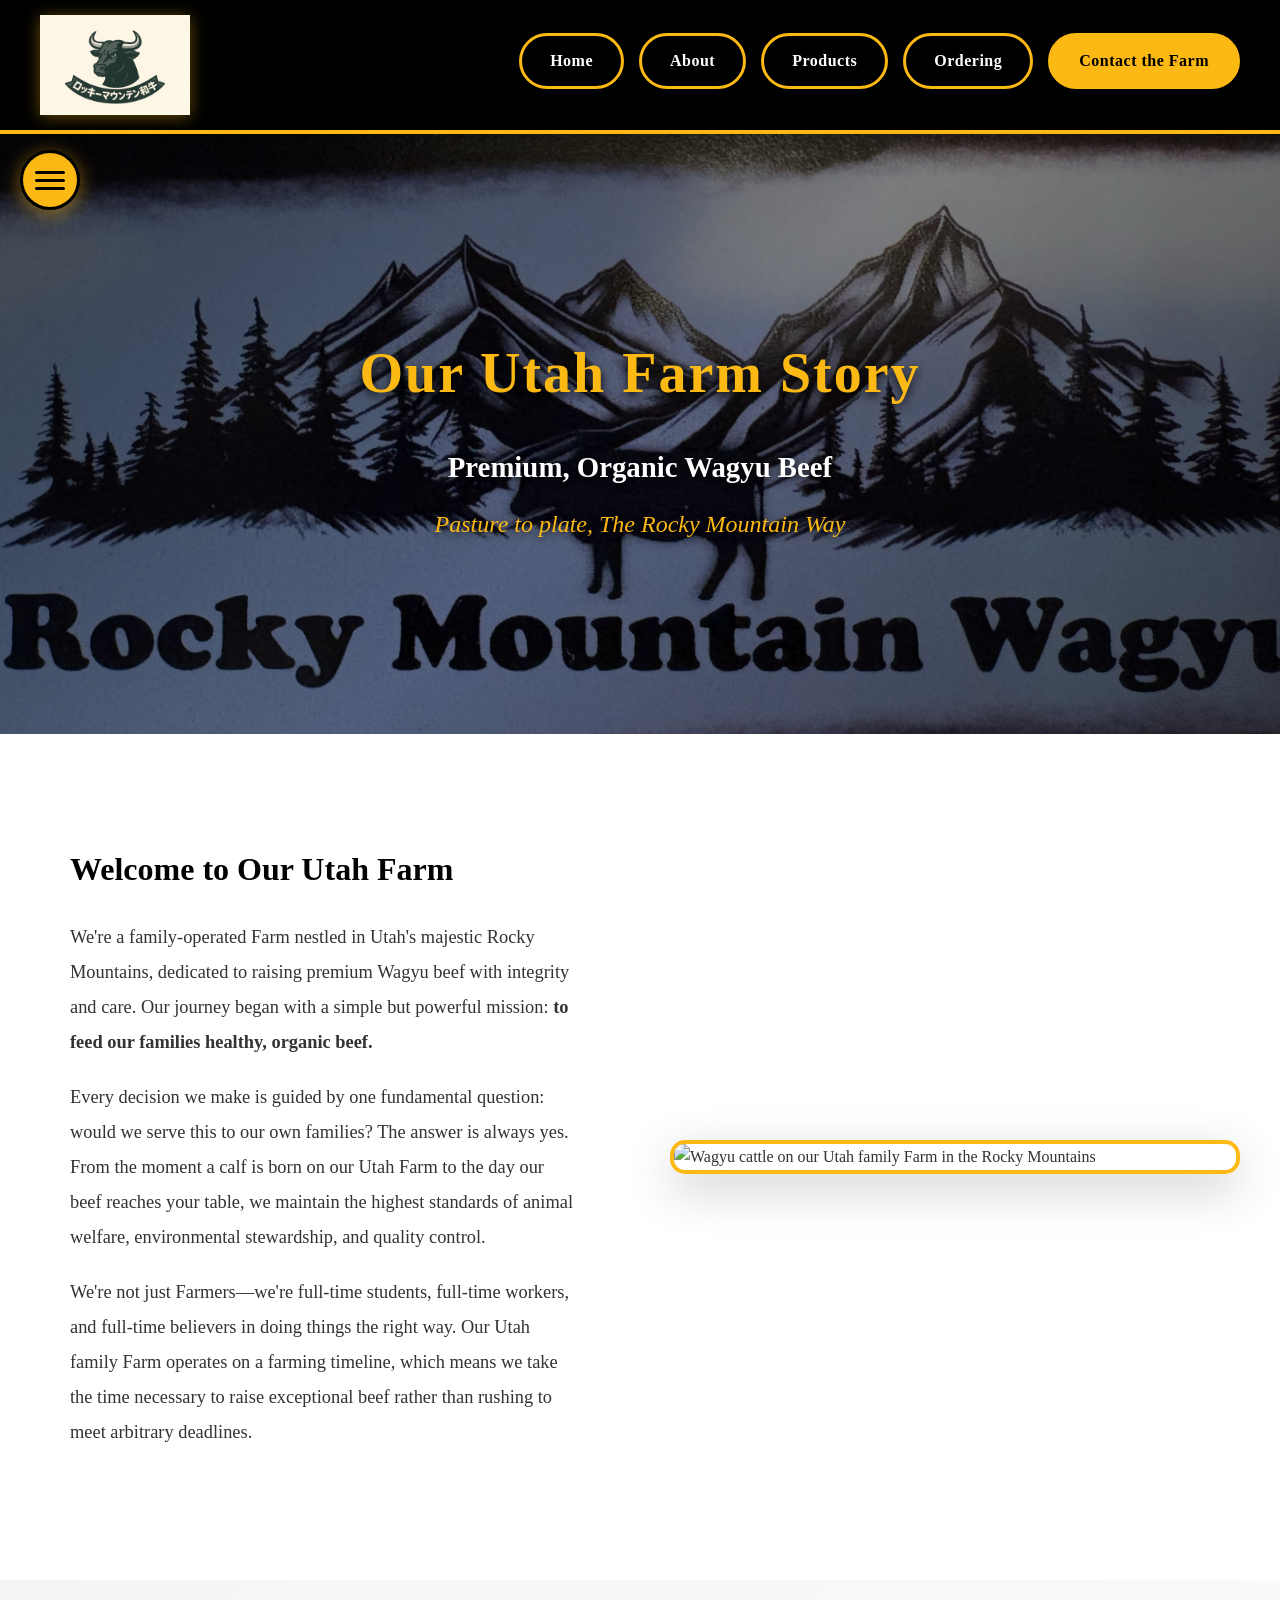
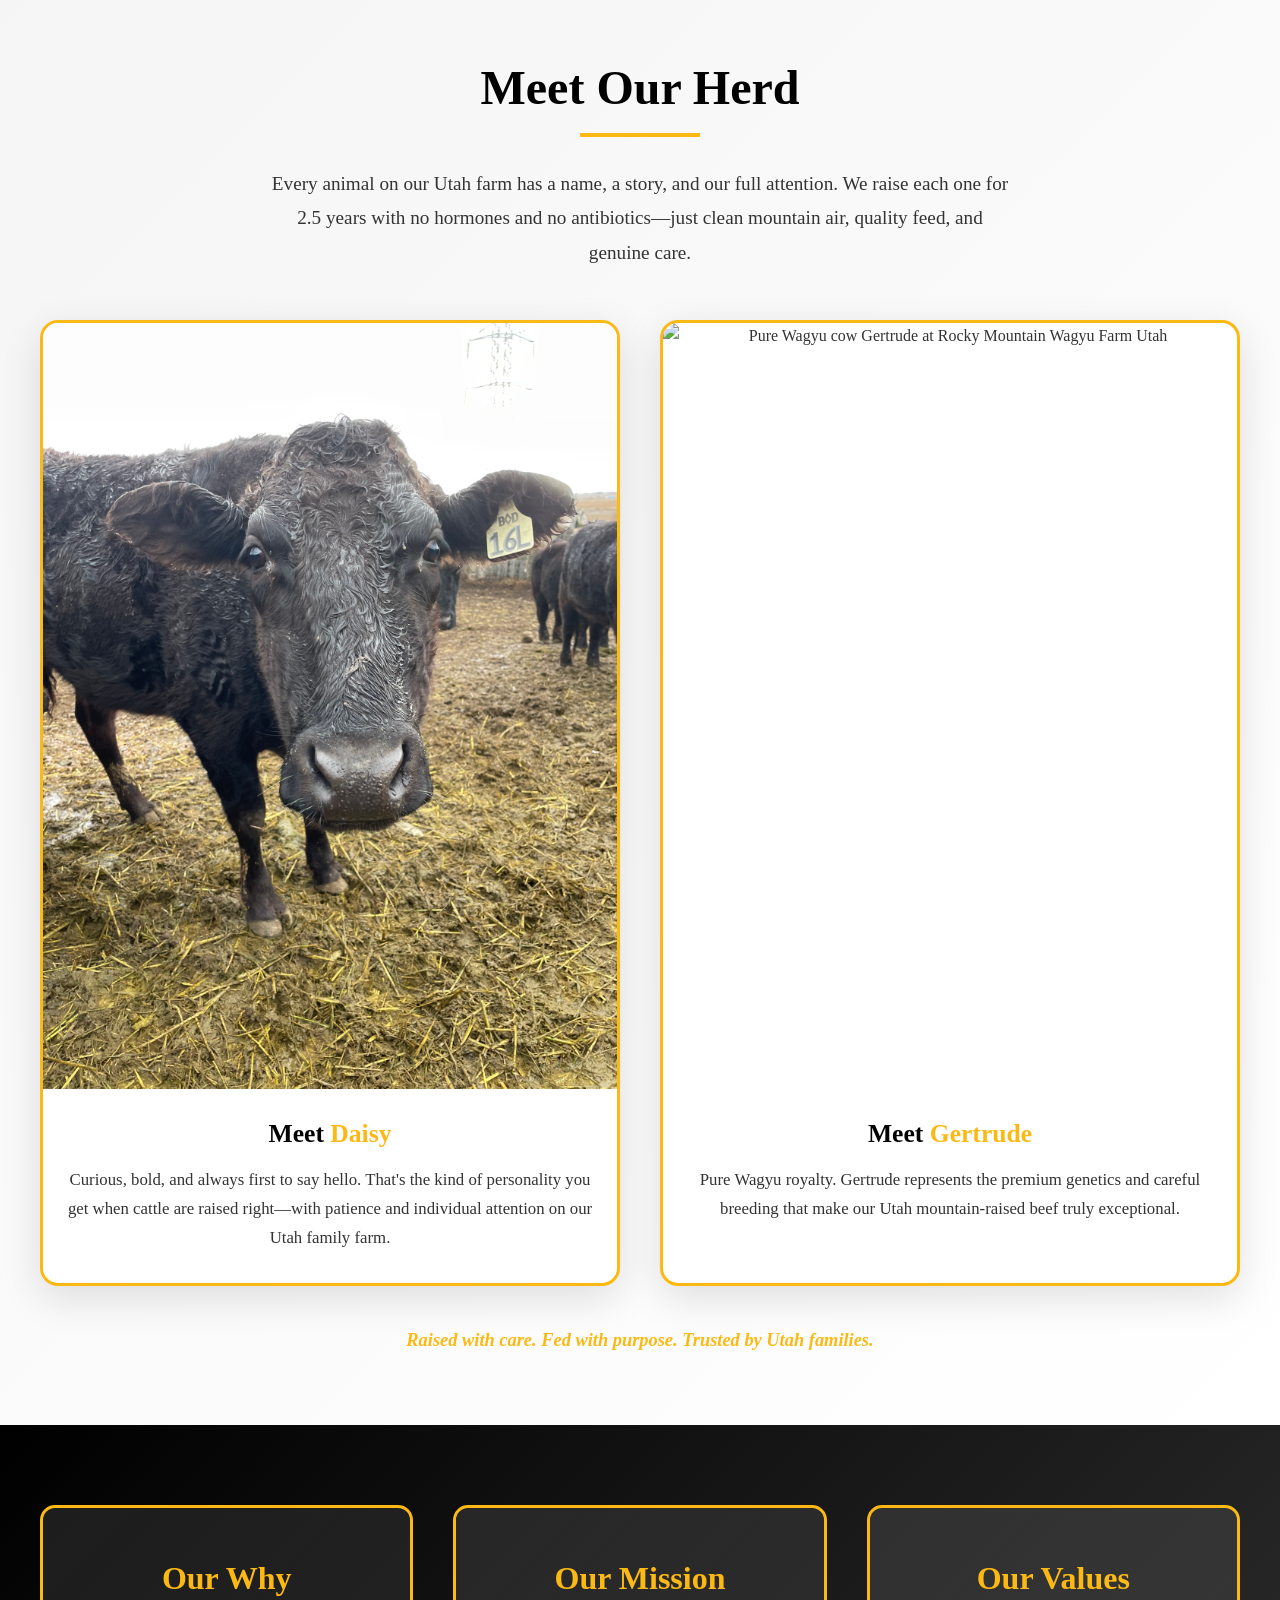
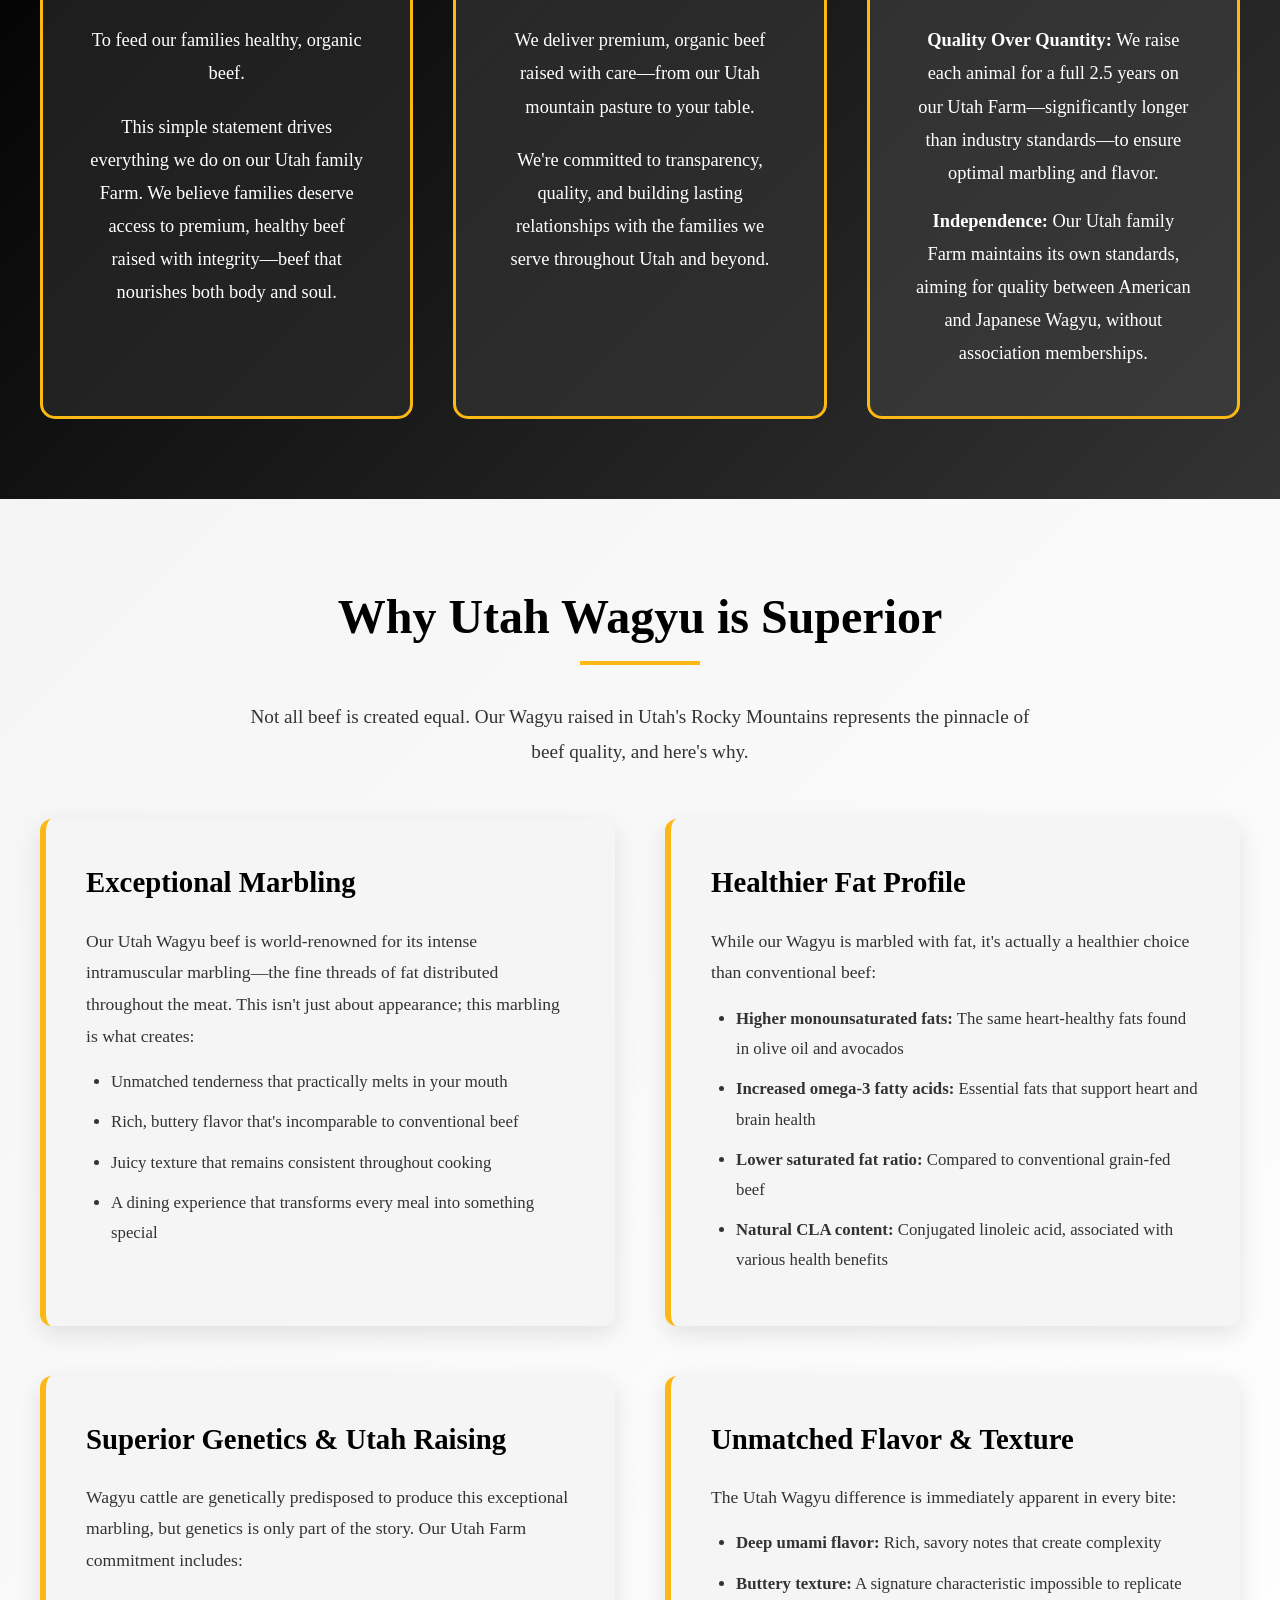
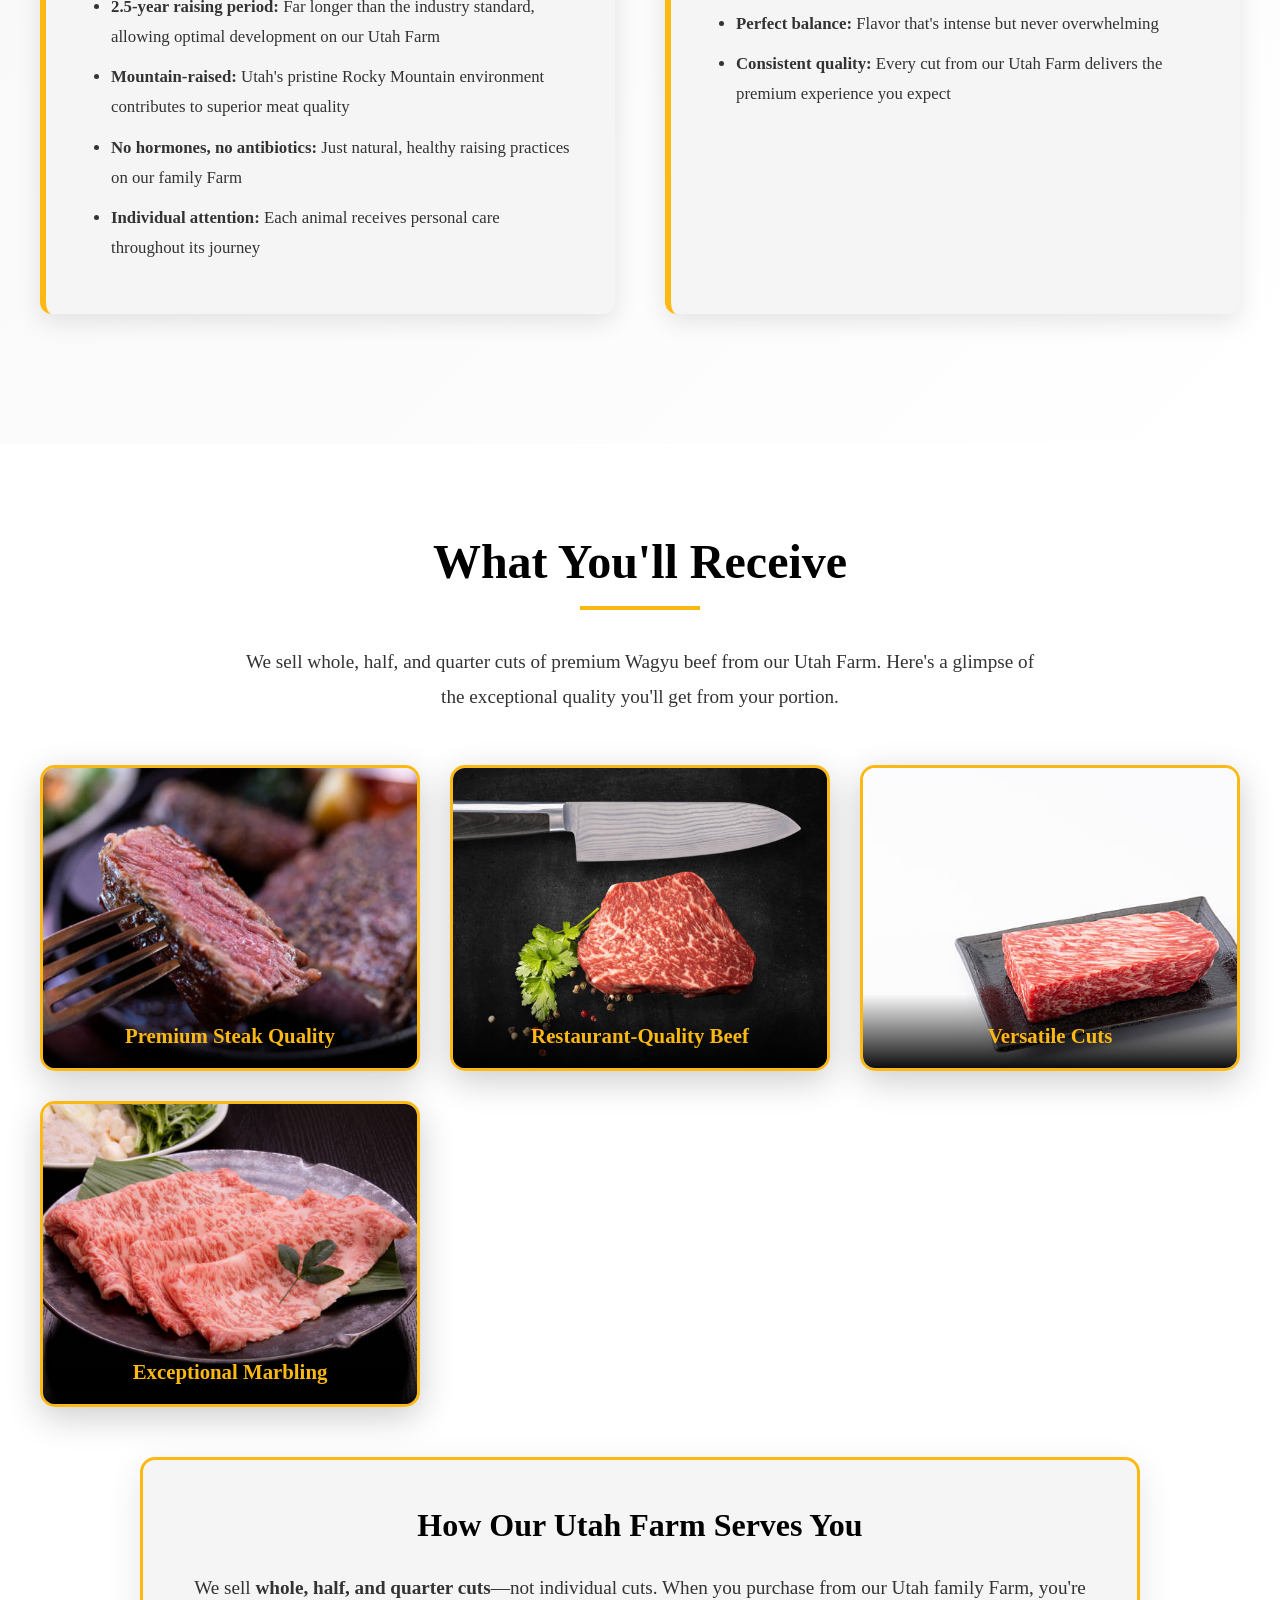
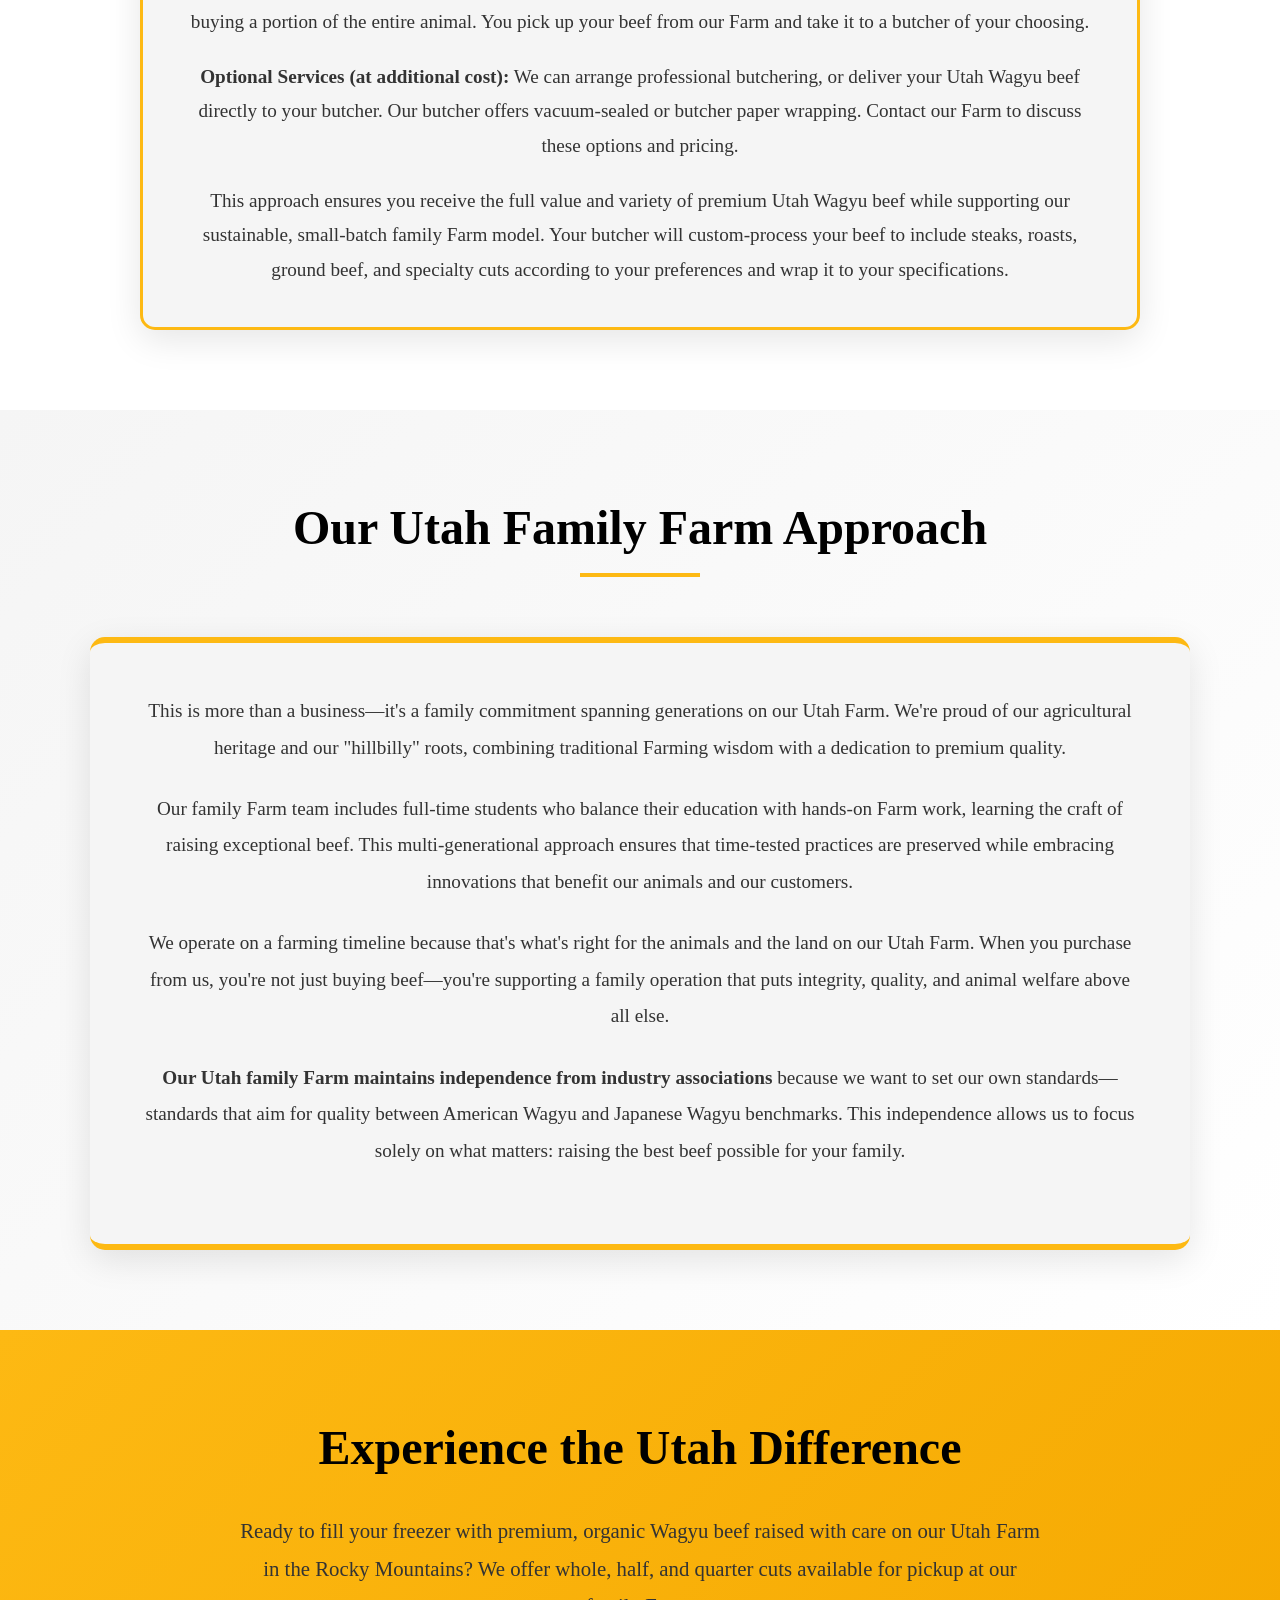
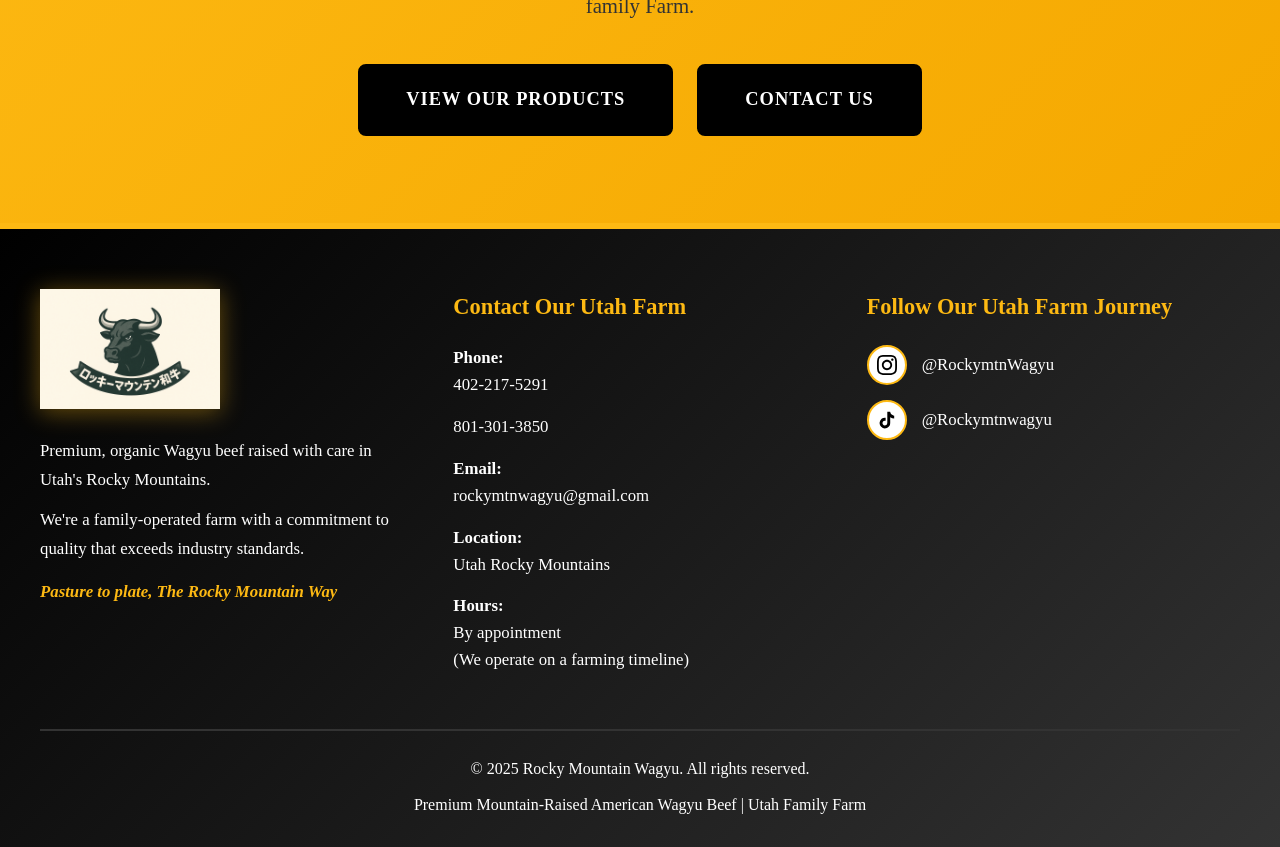
==== commit 35973ffa: "Update About_us.html" ====
--- a/About_us.html
+++ b/About_us.html
@@ -4,1028 +4,47 @@
     <meta charset="UTF-8">
     <meta name="viewport" content="width=device-width, initial-scale=1.0">
 
-    <!-- Google tag (gtag.js) -->
-<script async src="https://www.googletagmanager.com/gtag/js?id=G-LTRHVGFDEY"></script>
-<script>
-  window.dataLayer = window.dataLayer || [];
-  function gtag(){dataLayer.push(arguments);}
-  gtag('js', new Date());
-
-  gtag('config', 'G-LTRHVGFDEY');
-</script>
-    
+    <!-- Google Analytics -->
+    <script async src="https://www.googletagmanager.com/gtag/js?id=G-LTRHVGFDEY"></script>
+    <script>
+        window.dataLayer = window.dataLayer || [];
+        function gtag(){dataLayer.push(arguments);}
+        gtag('js', new Date());
+        gtag('config', 'G-LTRHVGFDEY');
+        gtag('event', 'page_view', {
+            page_title: 'About Our Utah Wagyu Farm',
+            page_path: '/About_us.html'
+        });
+    </script>
+
     <!-- SEO OPTIMIZED: Title under 60 chars with primary keywords -->
     <title>About Our Utah Wagyu Farm | Rocky Mountain Wagyu</title>
-    
+
     <!-- SEO OPTIMIZED: Meta description 150-160 chars with story focus and CTA -->
     <meta name="description" content="Learn about our Utah family Farm raising premium Wagyu beef for 2.5 years. Our story, values, and commitment to organic quality in the Rocky Mountains.">
-    
+
     <!-- SEO OPTIMIZED: Canonical URL -->
     <link rel="canonical" href="https://rockymountainwagyufarm.com/About_us.html">
-    
+
     <!-- Additional SEO Meta Tags -->
     <meta name="keywords" content="about Utah Wagyu Farm, Rocky Mountain Wagyu story, Utah family Farm, organic Wagyu beef Utah, 2.5 year Wagyu raising, Utah Farm story">
     <meta name="author" content="Rocky Mountain Wagyu">
-    
+
     <!-- Open Graph Tags for Social Sharing -->
     <meta property="og:title" content="About Our Utah Wagyu Farm | Rocky Mountain Wagyu">
     <meta property="og:description" content="Learn about our Utah family Farm raising premium Wagyu beef for 2.5 years. Our story of commitment to organic quality.">
     <meta property="og:url" content="https://rockymountainwagyufarm.com/About_us.html">
     <meta property="og:type" content="website">
     <meta property="og:image" content="https://rockymountainwagyufarm.com/documents/Rocky%20Mountain%20Wagyu%20Logo.png">
-    
+
     <!-- Twitter Card Tags -->
     <meta name="twitter:card" content="summary_large_image">
     <meta name="twitter:title" content="About Our Utah Wagyu Farm | Rocky Mountain Wagyu">
     <meta name="twitter:description" content="Learn about our Utah family Farm raising premium Wagyu beef for 2.5 years in the Rocky Mountains.">
     <meta name="twitter:image" content="https://rockymountainwagyufarm.com/documents/Rocky%20Mountain%20Wagyu%20Logo.png">
-    
-    <style>
-        * {
-            margin: 0;
-            padding: 0;
-            box-sizing: border-box;
-        }
-
-        :root {
-            --black: #000000;
-            --white: #FFFFFF;
-            --yellow: #FDB913;
-            --light-gray: #F5F5F5;
-            --medium-gray: #E0E0E0;
-            --dark-gray: #333333;
-        }
-
-        body {
-            font-family: 'Georgia', 'Times New Roman', serif;
-            color: var(--dark-gray);
-            background-color: var(--white);
-            line-height: 1.6;
-        }
-
-        /* Header with Logo and Navigation */
-        header {
-            position: fixed;
-            width: 100%;
-            top: 0;
-            z-index: 1000;
-            background: var(--black);
-            border-bottom: 4px solid var(--yellow);
-            box-shadow: 0 4px 20px rgba(0,0,0,0.3);
-        }
-
-        .header-container {
-            max-width: 1600px;
-            margin: 0 auto;
-            display: flex;
-            justify-content: space-between;
-            align-items: center;
-            padding: 15px 40px;
-        }
-
-        .header-logo {
-            display: flex;
-            align-items: center;
-        }
-
-        .header-logo img {
-            height: 100px;
-            width: auto;
-            filter: drop-shadow(0 2px 8px rgba(253, 185, 19, 0.4));
-        }
-
-        nav ul {
-            display: flex;
-            gap: 15px;
-            list-style: none;
-            align-items: center;
-            justify-content: center;
-        }
-
-        nav a {
-            color: var(--white);
-            text-decoration: none;
-            font-size: 1rem;
-            transition: all 0.3s;
-            font-weight: 600;
-            letter-spacing: 0.5px;
-            padding: 12px 28px;
-            background: transparent;
-            border: 3px solid var(--yellow);
-            border-radius: 50px;
-            display: inline-block;
-            position: relative;
-            overflow: hidden;
-        }
-
-        nav a::before {
-            content: '';
-            position: absolute;
-            top: 0;
-            left: -100%;
-            width: 100%;
-            height: 100%;
-            background: var(--yellow);
-            transition: left 0.4s;
-            z-index: -1;
-        }
-
-        nav a:hover::before {
-            left: 0;
-        }
-
-        nav a:hover {
-            color: var(--black);
-            transform: translateY(-3px) rotate(-2deg);
-            box-shadow: 0 6px 20px rgba(253, 185, 19, 0.5);
-        }
-
-        nav li:nth-child(even) a:hover {
-            transform: translateY(-3px) rotate(2deg);
-        }
-
-        /* Mobile Menu Toggle */
-        .mobile-menu-toggle {
-            display: none;
-            background: none;
-            border: none;
-            color: var(--yellow);
-            font-size: 1.8rem;
-            cursor: pointer;
-            padding: 5px;
-        }
-
-        main {
-            margin-top: 94px;
-        }
-
-        /* Table of Contents Hamburger Button */
-        .toc-hamburger {
-            position: fixed;
-            left: 20px;
-            top: 150px;
-            z-index: 501;
-            background: var(--yellow);
-            border: 3px solid var(--black);
-            border-radius: 50%;
-            width: 60px;
-            height: 60px;
-            display: flex;
-            flex-direction: column;
-            justify-content: center;
-            align-items: center;
-            gap: 5px;
-            cursor: pointer;
-            box-shadow: 0 4px 20px rgba(253, 185, 19, 0.5);
-            transition: all 0.3s;
-        }
-
-        .toc-hamburger:hover {
-            background: var(--white);
-            transform: scale(1.1);
-            box-shadow: 0 6px 30px rgba(253, 185, 19, 0.7);
-        }
-
-        .toc-hamburger span {
-            width: 30px;
-            height: 3px;
-            background: var(--black);
-            border-radius: 2px;
-            transition: all 0.3s;
-        }
-
-        .toc-hamburger.active span:nth-child(1) {
-            transform: rotate(45deg) translate(7px, 7px);
-        }
-
-        .toc-hamburger.active span:nth-child(2) {
-            opacity: 0;
-        }
-
-        .toc-hamburger.active span:nth-child(3) {
-            transform: rotate(-45deg) translate(7px, -7px);
-        }
-
-        /* Table of Contents Sidebar */
-        .toc-sidebar {
-            position: fixed;
-            left: -250px;
-            top: 50%;
-            transform: translateY(-50%);
-            z-index: 500;
-            background: rgba(0, 0, 0, 0.95);
-            padding: 20px 15px;
-            border-radius: 12px;
-            border: 2px solid var(--yellow);
-            backdrop-filter: blur(10px);
-            max-width: 200px;
-            box-shadow: 0 4px 20px rgba(0, 0, 0, 0.4);
-            transition: all 0.4s ease;
-        }
-
-        .toc-sidebar.active {
-            left: 20px;
-        }
-
-        .toc-title {
-            color: var(--yellow);
-            font-size: 0.9rem;
-            font-weight: 700;
-            text-transform: uppercase;
-            letter-spacing: 1px;
-            margin-bottom: 12px;
-            padding-bottom: 8px;
-            border-bottom: 2px solid var(--yellow);
-        }
-
-        .toc-links {
-            list-style: none;
-            padding: 0;
-            margin: 0;
-        }
-
-        .toc-links li {
-            margin-bottom: 4px;
-        }
-
-        .toc-links a {
-            color: var(--white);
-            text-decoration: none;
-            font-size: 0.85rem;
-            padding: 8px 12px;
-            display: block;
-            border-radius: 6px;
-            transition: all 0.3s;
-        }
-
-        .toc-links a:hover,
-        .toc-links a.active {
-            background: var(--yellow);
-            color: var(--black);
-            font-weight: 600;
-        }
-
-        /* Hero Section */
-        .hero {
-            background-image: url('documents/hero_section.jpeg');
-            background-size: cover;
-            background-position: center;
-            background-repeat: no-repeat;
-            color: var(--white);
-            padding: 60px 40px 40px;
-            text-align: center;
-            position: relative;
-            overflow: hidden;
-            min-height: 600px;
-            display: flex;
-            align-items: center;
-            justify-content: center;
-        }
-
-        .hero::before {
-            content: '';
-            position: absolute;
-            top: 0;
-            left: 0;
-            right: 0;
-            bottom: 0;
-            background: linear-gradient(135deg, rgba(0, 0, 0, 0.7) 0%, rgba(0, 0, 0, 0.5) 50%, rgba(0, 0, 0, 0.7) 100%);
-            pointer-events: none;
-        }
-
-        .hero-content {
-            position: relative;
-            z-index: 1;
-            max-width: 1000px;
-            margin: 0 auto;
-        }
-
-        .hero h1 {
-            font-size: 3.5rem;
-            color: var(--yellow);
-            margin-bottom: 25px;
-            font-weight: 700;
-            letter-spacing: 2px;
-        }
-
-        .hero-subtitle {
-            font-size: 1.8rem;
-            margin-bottom: 20px;
-            line-height: 1.6;
-        }
-
-        .hero-tagline {
-            font-size: 1.5rem;
-            color: var(--yellow);
-            font-style: italic;
-            font-weight: 600;
-        }
-
-        /* Section Styles */
-        .section {
-            padding: 80px 40px;
-            position: relative;
-        }
-
-        .section-light {
-            background: var(--white);
-        }
-
-        .section-dark {
-            background: linear-gradient(135deg, var(--light-gray) 0%, var(--white) 100%);
-        }
-
-        .section-header {
-            text-align: center;
-            margin-bottom: 60px;
-        }
-
-        .section-header h2 {
-            font-size: 3rem;
-            color: var(--black);
-            margin-bottom: 20px;
-            position: relative;
-            display: inline-block;
-        }
-
-        .section-header h2::after {
-            content: '';
-            position: absolute;
-            bottom: -10px;
-            left: 50%;
-            transform: translateX(-50%);
-            width: 120px;
-            height: 4px;
-            background: var(--yellow);
-        }
-
-        .section-header p {
-            font-size: 1.3rem;
-            color: var(--dark-gray);
-            max-width: 900px;
-            margin: 25px auto 0;
-            line-height: 1.8;
-        }
-
-        .content-wrapper {
-            max-width: 1400px;
-            margin: 0 auto;
-        }
-
-        /* Story Section with Image */
-        .story-grid {
-            display: grid;
-            grid-template-columns: 1fr 1fr;
-            gap: 60px;
-            align-items: center;
-            max-width: 1300px;
-            margin: 0 auto;
-        }
-
-        .story-content {
-            padding: 30px;
-        }
-
-        .story-content h3 {
-            font-size: 2rem;
-            color: var(--black);
-            margin-bottom: 25px;
-        }
-
-        .story-content p {
-            font-size: 1.15rem;
-            line-height: 1.9;
-            margin-bottom: 20px;
-        }
-
-        .story-image {
-            position: relative;
-            border-radius: 15px;
-            overflow: hidden;
-            box-shadow: 0 15px 50px rgba(0,0,0,0.2);
-            border: 4px solid var(--yellow);
-        }
-
-        .story-image img {
-            width: 100%;
-            height: 100%;
-            object-fit: cover;
-            display: block;
-        }
-
-        /* === NEW: Herd Spotlight Section === */
-        .herd-spotlight {
-            background: linear-gradient(135deg, var(--light-gray) 0%, var(--white) 100%);
-            padding: 70px 40px;
-            text-align: center;
-        }
-
-        .herd-spotlight-inner {
-            max-width: 1200px;
-            margin: 0 auto;
-        }
-
-        .herd-spotlight-header {
-            margin-bottom: 50px;
-        }
-
-        .herd-spotlight-header h2 {
-            font-size: 3rem;
-            color: var(--black);
-            margin-bottom: 15px;
-            position: relative;
-            display: inline-block;
-        }
-
-        .herd-spotlight-header h2::after {
-            content: '';
-            position: absolute;
-            bottom: -10px;
-            left: 50%;
-            transform: translateX(-50%);
-            width: 120px;
-            height: 4px;
-            background: var(--yellow);
-        }
-
-        .herd-spotlight-header p {
-            font-size: 1.2rem;
-            color: var(--dark-gray);
-            max-width: 750px;
-            margin: 25px auto 0;
-            line-height: 1.8;
-        }
-
-        .herd-grid {
-            display: grid;
-            grid-template-columns: 1fr 1fr;
-            gap: 40px;
-            margin-top: 10px;
-        }
-
-        .herd-card {
-            text-align: center;
-            background: var(--white);
-            border-radius: 18px;
-            overflow: hidden;
-            box-shadow: 0 12px 40px rgba(0,0,0,0.12);
-            border: 3px solid var(--yellow);
-            transition: all 0.4s;
-        }
-
-        .herd-card:hover {
-            transform: translateY(-6px);
-            box-shadow: 0 18px 55px rgba(253, 185, 19, 0.3);
-        }
-
-        .herd-card > img {
-            width: 100%;
-            aspect-ratio: 3 / 4;
-            object-fit: cover;
-            display: block;
-        }
-
-        .herd-card-caption {
-            padding: 25px 22px 30px;
-        }
-
-        .herd-card-caption h3 {
-            font-size: 1.6rem;
-            color: var(--black);
-            margin-bottom: 10px;
-        }
-
-        .herd-card-caption h3 span {
-            color: var(--yellow);
-        }
-
-        .herd-card-caption p {
-            font-size: 1.05rem;
-            color: var(--dark-gray);
-            line-height: 1.75;
-        }
-
-        .herd-spotlight-tagline {
-            font-size: 1.15rem;
-            color: var(--yellow);
-            font-weight: 700;
-            font-style: italic;
-            margin-top: 40px;
-        }
-        /* === END: Herd Spotlight Section === */
-
-        /* Mission, Values, Why Section */
-        .mission-section {
-            background: linear-gradient(135deg, var(--black) 0%, var(--dark-gray) 100%);
-            color: var(--white);
-            padding: 80px 40px;
-            position: relative;
-        }
-
-        .mission-grid {
-            display: grid;
-            grid-template-columns: repeat(auto-fit, minmax(350px, 1fr));
-            gap: 40px;
-            max-width: 1400px;
-            margin: 0 auto;
-        }
-
-        .mission-card {
-            background: linear-gradient(135deg, rgba(255,255,255,0.1), rgba(255,255,255,0.05));
-            padding: 45px;
-            border-radius: 15px;
-            border: 3px solid var(--yellow);
-            transition: all 0.4s;
-        }
-
-        .mission-card:hover {
-            transform: translateY(-8px);
-            box-shadow: 0 15px 50px rgba(253, 185, 19, 0.3);
-            background: linear-gradient(135deg, rgba(253, 185, 19, 0.2), rgba(253, 185, 19, 0.1));
-        }
-
-        .mission-card h3 {
-            font-size: 2rem;
-            color: var(--yellow);
-            margin-bottom: 20px;
-            text-align: center;
-        }
-
-        .mission-card p {
-            font-size: 1.15rem;
-            line-height: 1.8;
-            text-align: center;
-        }
-
-        /* Wagyu Excellence Section */
-        .excellence-grid {
-            display: grid;
-            grid-template-columns: repeat(2, 1fr);
-            gap: 50px;
-            max-width: 1400px;
-            margin: 50px auto;
-        }
-
-        .excellence-item {
-            background: var(--light-gray);
-            padding: 40px;
-            border-radius: 12px;
-            border-left: 6px solid var(--yellow);
-            box-shadow: 0 8px 25px rgba(0,0,0,0.1);
-        }
-
-        .excellence-item h3 {
-            font-size: 1.8rem;
-            color: var(--black);
-            margin-bottom: 20px;
-        }
-
-        .excellence-item p {
-            font-size: 1.1rem;
-            line-height: 1.8;
-            margin-bottom: 15px;
-        }
-
-        .excellence-item ul {
-            margin-left: 25px;
-            margin-top: 15px;
-        }
-
-        .excellence-item li {
-            font-size: 1.05rem;
-            line-height: 1.8;
-            margin-bottom: 10px;
-        }
-
-        /* Image Showcase */
-        .image-showcase {
-            display: grid;
-            grid-template-columns: repeat(auto-fit, minmax(280px, 1fr));
-            gap: 30px;
-            max-width: 1400px;
-            margin: 0 auto 50px;
-        }
-
-        .showcase-image {
-            position: relative;
-            border-radius: 15px;
-            overflow: hidden;
-            box-shadow: 0 10px 35px rgba(0,0,0,0.2);
-            border: 3px solid var(--yellow);
-            transition: all 0.4s;
-        }
-
-        .showcase-image:hover {
-            transform: translateY(-8px) scale(1.02);
-            box-shadow: 0 15px 50px rgba(253, 185, 19, 0.4);
-        }
-
-        .showcase-image img {
-            width: 100%;
-            height: 300px;
-            object-fit: cover;
-            display: block;
-        }
-
-        .showcase-label {
-            position: absolute;
-            bottom: 0;
-            left: 0;
-            right: 0;
-            background: linear-gradient(to top, rgba(0,0,0,0.9), transparent);
-            padding: 20px 15px 15px;
-            color: var(--yellow);
-            font-size: 1.2rem;
-            font-weight: 700;
-            text-align: center;
-        }
-
-        /* Package Info Box */
-        .package-info-box {
-            max-width: 1000px;
-            margin: 50px auto 0;
-            text-align: center;
-            background: var(--light-gray);
-            padding: 40px;
-            border-radius: 15px;
-            border: 3px solid var(--yellow);
-            box-shadow: 0 10px 35px rgba(0,0,0,0.1);
-        }
-
-        .package-info-box h3 {
-            font-size: 2rem;
-            color: var(--black);
-            margin-bottom: 20px;
-        }
-
-        .package-info-box p {
-            font-size: 1.2rem;
-            line-height: 1.8;
-            margin-bottom: 20px;
-        }
-
-        .package-info-box p:last-child {
-            margin-bottom: 0;
-        }
-
-        /* Team Section */
-        .team-section {
-            text-align: center;
-            max-width: 1100px;
-            margin: 0 auto;
-        }
-
-        .team-content {
-            background: var(--light-gray);
-            padding: 50px;
-            border-radius: 15px;
-            border-top: 6px solid var(--yellow);
-            border-bottom: 6px solid var(--yellow);
-            box-shadow: 0 10px 35px rgba(0,0,0,0.1);
-        }
-
-        .team-content p {
-            font-size: 1.2rem;
-            line-height: 1.9;
-            margin-bottom: 25px;
-        }
-
-        /* CTA Section */
-        .cta-section {
-            background: linear-gradient(135deg, var(--yellow) 0%, #f5a800 100%);
-            padding: 80px 40px;
-            text-align: center;
-        }
-
-        .cta-content {
-            max-width: 900px;
-            margin: 0 auto;
-        }
-
-        .cta-content h2 {
-            font-size: 3rem;
-            color: var(--black);
-            margin-bottom: 25px;
-            font-weight: 700;
-        }
-
-        .cta-content p {
-            font-size: 1.3rem;
-            color: var(--dark-gray);
-            margin-bottom: 40px;
-            line-height: 1.8;
-        }
-
-        .btn {
-            padding: 18px 45px;
-            font-size: 1.15rem;
-            border: none;
-            border-radius: 8px;
-            cursor: pointer;
-            transition: all 0.3s;
-            text-decoration: none;
-            font-weight: 700;
-            letter-spacing: 1px;
-            text-transform: uppercase;
-            display: inline-block;
-            background: var(--black);
-            color: var(--white);
-            border: 3px solid var(--black);
-        }
-
-        .btn:hover {
-            background: var(--white);
-            color: var(--black);
-            transform: translateY(-3px);
-            box-shadow: 0 12px 35px rgba(0, 0, 0, 0.3);
-        }
-
-        /* Footer */
-        footer {
-            background: linear-gradient(135deg, var(--black) 0%, var(--dark-gray) 100%);
-            color: var(--white);
-            padding: 60px 40px 30px;
-            border-top: 6px solid var(--yellow);
-        }
-
-        .footer-content {
-            max-width: 1400px;
-            margin: 0 auto;
-            display: grid;
-            grid-template-columns: repeat(auto-fit, minmax(280px, 1fr));
-            gap: 40px;
-            text-align: left;
-            margin-bottom: 40px;
-        }
-
-        .footer-section h4 {
-            color: var(--yellow);
-            font-size: 1.4rem;
-            margin-bottom: 20px;
-            font-weight: 700;
-        }
-
-        .footer-logo {
-            margin-bottom: 20px;
-        }
-
-        .footer-logo img {
-            max-width: 180px;
-            height: auto;
-            filter: drop-shadow(0 3px 12px rgba(253, 185, 19, 0.4));
-        }
-
-        .footer-brand p {
-            font-size: 1.05rem;
-            line-height: 1.7;
-            margin-bottom: 12px;
-        }
-
-        .footer-tagline {
-            color: var(--yellow);
-            font-weight: 700;
-            font-size: 1.1rem;
-            margin-top: 15px;
-            font-style: italic;
-        }
-
-        .footer-contact-info {
-            list-style: none;
-        }
-
-        .footer-contact-info li {
-            margin-bottom: 15px;
-            font-size: 1.05rem;
-            line-height: 1.6;
-        }
-
-        .footer-contact-info a {
-            color: var(--white);
-            text-decoration: none;
-            transition: color 0.3s;
-        }
-
-        .footer-contact-info a:hover {
-            color: var(--yellow);
-        }
-
-        .footer-social-links {
-            display: flex;
-            flex-direction: column;
-            gap: 15px;
-        }
-
-        .footer-social-link {
-            display: flex;
-            align-items: center;
-            gap: 15px;
-            text-decoration: none;
-            color: var(--white);
-            transition: all 0.3s;
-            font-size: 1.05rem;
-        }
-
-        .footer-social-link:hover {
-            color: var(--yellow);
-            transform: translateX(5px);
-        }
-
-        .footer-social-icon {
-            width: 40px;
-            height: 40px;
-            background: var(--white);
-            border: 2px solid var(--yellow);
-            border-radius: 50%;
-            display: flex;
-            align-items: center;
-            justify-content: center;
-            font-size: 1.2rem;
-            color: var(--black);
-            transition: all 0.3s;
-        }
-
-        .footer-social-link:hover .footer-social-icon {
-            background: var(--yellow);
-            transform: rotate(5deg);
-        }
-
-        .footer-bottom {
-            border-top: 2px solid var(--dark-gray);
-            padding-top: 25px;
-            margin-top: 40px;
-            text-align: center;
-        }
-
-        /* Responsive */
-        @media (max-width: 1024px) {
-            .story-grid {
-                grid-template-columns: 1fr;
-                gap: 40px;
-            }
-
-            .excellence-grid {
-                grid-template-columns: 1fr;
-                gap: 30px;
-            }
-
-            .toc-hamburger {
-                top: 120px;
-                left: 15px;
-                width: 50px;
-                height: 50px;
-            }
-
-            .toc-hamburger span {
-                width: 25px;
-            }
-
-            .toc-sidebar {
-                max-width: 180px;
-            }
-        }
-
-        @media (max-width: 768px) {
-            .header-container {
-                padding: 12px 20px;
-            }
-
-            .header-logo img {
-                height: 50px;
-            }
-
-            nav ul {
-                position: fixed;
-                top: 82px;
-                left: 0;
-                right: 0;
-                background: var(--black);
-                flex-direction: column;
-                gap: 0;
-                padding: 20px;
-                border-bottom: 4px solid var(--yellow);
-                transform: translateX(-100%);
-                transition: transform 0.3s;
-            }
-
-            nav ul.active {
-                transform: translateX(0);
-            }
-
-            nav li {
-                width: 100%;
-                text-align: center;
-                padding: 15px 0;
-                border-bottom: 1px solid var(--dark-gray);
-            }
-
-            nav a {
-                display: block;
-                font-size: 1.1rem;
-            }
-
-            .mobile-menu-toggle {
-                display: block;
-            }
-
-            main {
-                margin-top: 82px;
-            }
-
-            .hero h1 {
-                font-size: 2.5rem;
-            }
-
-            .hero-subtitle {
-                font-size: 1.4rem;
-            }
-
-            .section {
-                padding: 60px 20px;
-            }
-
-            .section-header h2 {
-                font-size: 2.2rem;
-            }
-
-            .mission-grid {
-                grid-template-columns: 1fr;
-                gap: 30px;
-            }
-
-            .image-showcase {
-                grid-template-columns: 1fr;
-            }
-
-            .cta-content h2 {
-                font-size: 2.2rem;
-            }
-
-            .package-info-box {
-                padding: 30px 25px;
-            }
-
-            .package-info-box h3 {
-                font-size: 1.6rem;
-            }
-
-            .package-info-box p {
-                font-size: 1.1rem;
-            }
-
-            /* Herd Spotlight responsive */
-            .herd-spotlight {
-                padding: 50px 20px;
-            }
-
-            .herd-spotlight-header h2 {
-                font-size: 2.2rem;
-            }
-
-            .herd-grid {
-                grid-template-columns: 1fr;
-                gap: 35px;
-            }
-
-            .herd-card-image img {
-                height: 350px;
-            }
-
-            .herd-card-caption h3 {
-                font-size: 1.4rem;
-            }
-
-            /* TOC responsive */
-            .toc-hamburger {
-                top: 100px;
-                left: 10px;
-                width: 45px;
-                height: 45px;
-            }
-
-            .toc-hamburger span {
-                width: 22px;
-                height: 2px;
-            }
-
-            .toc-sidebar {
-                max-width: 160px;
-                padding: 15px 10px;
-            }
-
-            .toc-sidebar.active {
-                left: 10px;
-            }
-
-            .toc-title {
-                font-size: 0.8rem;
-            }
-
-            .toc-links a {
-                font-size: 0.8rem;
-                padding: 6px 10px;
-            }
-        }
-    </style>
+
+    <!-- Main Stylesheet -->
+    <link rel="stylesheet" href="assets/css/main.css">
 
     <!-- SEO OPTIMIZED: Organization Schema for About Page -->
     <script type="application/ld+json">
@@ -1038,7 +57,23 @@
       "url": "https://rockymountainwagyufarm.com",
       "logo": "https://rockymountainwagyufarm.com/documents/Rocky%20Mountain%20Wagyu%20Logo.png",
       "image": "https://rockymountainwagyufarm.com/documents/Rocky%20Mountain%20Wagyu%20Logo.png",
-      "telephone": "+1-801-301-3850",
+      "telephone": "+1-402-217-5291",
+      "contactPoint": [
+        {
+          "@type": "ContactPoint",
+          "telephone": "+1-402-217-5291",
+          "contactType": "sales",
+          "areaServed": "UT",
+          "availableLanguage": "English"
+        },
+        {
+          "@type": "ContactPoint",
+          "telephone": "+1-801-301-3850",
+          "contactType": "customer service",
+          "areaServed": "UT",
+          "availableLanguage": "English"
+        }
+      ],
       "email": "rockymtnwagyu@gmail.com",
       "address": {
         "@type": "PostalAddress",
@@ -1056,7 +91,7 @@
       "mission": "To feed families healthy, organic beef raised with integrity from our Utah family Farm.",
       "knowsAbout": [
         "Wagyu Beef Production",
-        "Organic Livestock Raising", 
+        "Organic Livestock Raising",
         "Utah Farm Operations",
         "Premium Beef Quality",
         "Sustainable Agriculture"
@@ -1070,15 +105,29 @@
             "itemOffered": {
               "@type": "Product",
               "name": "Whole Utah Wagyu Beef",
-              "description": "Complete Wagyu animal raised for 2.5 years"
+              "description": "Complete Wagyu animal raised for 2.5 years",
+              "offers": {
+                "@type": "Offer",
+                "url": "https://rockymountainwagyufarm.com/Products-Pricing.html",
+                "priceCurrency": "USD",
+                "priceValidUntil": "2026-12-31",
+                "availability": "https://schema.org/InStock"
+              }
             }
           },
           {
-            "@type": "Offer", 
+            "@type": "Offer",
             "itemOffered": {
               "@type": "Product",
               "name": "Half Utah Wagyu Beef",
-              "description": "Half beef with balanced selection of cuts"
+              "description": "Half beef with balanced selection of cuts",
+              "offers": {
+                "@type": "Offer",
+                "url": "https://rockymountainwagyufarm.com/Products-Pricing.html",
+                "priceCurrency": "USD",
+                "priceValidUntil": "2026-12-31",
+                "availability": "https://schema.org/InStock"
+              }
             }
           },
           {
@@ -1086,7 +135,14 @@
             "itemOffered": {
               "@type": "Product",
               "name": "Quarter Utah Wagyu Beef",
-              "description": "Quarter beef perfect for trying our quality"
+              "description": "Quarter beef perfect for trying our quality",
+              "offers": {
+                "@type": "Offer",
+                "url": "https://rockymountainwagyufarm.com/Products-Pricing.html",
+                "priceCurrency": "USD",
+                "priceValidUntil": "2026-12-31",
+                "availability": "https://schema.org/InStock"
+              }
             }
           }
         ]
@@ -1106,7 +162,7 @@
       "mainEntity": [
         {
           "@type": "Question",
-          "name": "What makes Rocky Mountain Wagyu different from other Utah Farmes?",
+          "name": "What makes Rocky Mountain Wagyu different from other Utah Farms?",
           "acceptedAnswer": {
             "@type": "Answer",
             "text": "We raise our Wagyu cattle for 2.5 years in Utah's Rocky Mountains with no hormones or antibiotics. We're a family Farm focused on quality over quantity, operating on a farming timeline to ensure the best beef possible."
@@ -1121,7 +177,7 @@
           }
         },
         {
-          "@type": "Question", 
+          "@type": "Question",
           "name": "Where is Rocky Mountain Wagyu Farm located?",
           "acceptedAnswer": {
             "@type": "Answer",
@@ -1133,21 +189,20 @@
     </script>
 </head>
 <body>
-    <!-- Header with Logo and Navigation -->
+    <!-- Standard Header -->
     <header>
         <div class="header-container">
             <div class="header-logo">
-                <!-- SEO OPTIMIZED: Improved alt text with Utah Farm keywords -->
-                <img src="documents/Rocky Mountain Wagyu Logo.png" alt="Rocky Mountain Wagyu Utah Family Farm">
-            </div>
-            <button class="mobile-menu-toggle" onclick="toggleMenu()" aria-label="Toggle menu">☰</button>
+                <img src="documents/Rocky Mountain Wagyu Logo.png" alt="Rocky Mountain Wagyu - Premium Wagyu beef farm in Utah">
+            </div>
+            <button class="mobile-menu-toggle" onclick="toggleMenu()" aria-label="Toggle menu">&#9776;</button>
             <nav>
                 <ul id="navMenu">
                     <li><a href="index.html">Home</a></li>
                     <li><a href="About_us.html">About</a></li>
                     <li><a href="Products-Pricing.html">Products</a></li>
                     <li><a href="Ordering_Process.html">Ordering</a></li>
-                    <li><a href="Contact.html">Contact</a></li>
+                    <li class="nav-contact-item"><a href="Contact.html">Contact the Farm</a></li>
                 </ul>
             </nav>
         </div>
@@ -1177,7 +232,6 @@
         <!-- Hero Section -->
         <section class="hero">
             <div class="hero-content">
-                <!-- SEO OPTIMIZED: H1 with Utah Farm story focus -->
                 <h1>Our Utah Farm Story</h1>
                 <p class="hero-subtitle">Premium, Organic Wagyu Beef</p>
                 <p class="hero-tagline">Pasture to plate, The Rocky Mountain Way</p>
@@ -1190,14 +244,11 @@
                 <div class="story-grid">
                     <div class="story-content">
                         <h3>Welcome to Our Utah Farm</h3>
-                        <!-- SEO OPTIMIZED: Added Utah location and family Farm keywords naturally -->
                         <p>We're a family-operated Farm nestled in Utah's majestic Rocky Mountains, dedicated to raising premium Wagyu beef with integrity and care. Our journey began with a simple but powerful mission: <strong>to feed our families healthy, organic beef.</strong></p>
                         <p>Every decision we make is guided by one fundamental question: would we serve this to our own families? The answer is always yes. From the moment a calf is born on our Utah Farm to the day our beef reaches your table, we maintain the highest standards of animal welfare, environmental stewardship, and quality control.</p>
-                        <!-- SEO OPTIMIZED: Added farming timeline and family Farm emphasis -->
                         <p>We're not just Farmers—we're full-time students, full-time workers, and full-time believers in doing things the right way. Our Utah family Farm operates on a farming timeline, which means we take the time necessary to raise exceptional beef rather than rushing to meet arbitrary deadlines.</p>
                     </div>
                     <div class="story-image">
-                        <!-- SEO OPTIMIZED: Improved alt text with Utah Farm keywords -->
                         <img src="documents/the_farm/5_cows.jpeg" alt="Wagyu cattle on our Utah family Farm in the Rocky Mountains">
                     </div>
                 </div>
@@ -1213,7 +264,7 @@
                 </div>
                 <div class="herd-grid">
                     <div class="herd-card">
-                            <img src="documents/the_farm/cow_16l.jpeg" alt="Wagyu cow Daisy up close at Rocky Mountain Wagyu Farm in Utah" loading="lazy">
+                        <img src="documents/the_farm/cow_16l.jpeg" alt="Wagyu cow Daisy up close at Rocky Mountain Wagyu Farm in Utah" loading="lazy">
                         <div class="herd-card-caption">
                             <!-- TODO: Update name when confirmed — this is cow 16L -->
                             <h3>Meet <span>Daisy</span></h3>
@@ -1221,7 +272,7 @@
                         </div>
                     </div>
                     <div class="herd-card">
-                            <img src="documents/the_farm/purewagyu_cow_Gertrude.jpeg" alt="Pure Wagyu cow Gertrude at Rocky Mountain Wagyu Farm Utah" loading="lazy">
+                        <img src="documents/the_farm/purewagyu_cow_Gertrude.jpeg" alt="Pure Wagyu cow Gertrude at Rocky Mountain Wagyu Farm Utah" loading="lazy">
                         <div class="herd-card-caption">
                             <h3>Meet <span>Gertrude</span></h3>
                             <p>Pure Wagyu royalty. Gertrude represents the premium genetics and careful breeding that make our Utah mountain-raised beef truly exceptional.</p>
@@ -1238,19 +289,16 @@
                 <div class="mission-grid">
                     <div class="mission-card">
                         <h3>Our Why</h3>
-                        <!-- SEO OPTIMIZED: Maintained family Farm mission emphasis -->
                         <p>To feed our families healthy, organic beef.</p>
                         <p style="margin-top: 20px;">This simple statement drives everything we do on our Utah family Farm. We believe families deserve access to premium, healthy beef raised with integrity—beef that nourishes both body and soul.</p>
                     </div>
                     <div class="mission-card">
                         <h3>Our Mission</h3>
-                        <!-- SEO OPTIMIZED: Added mountain pasture and Utah keywords -->
                         <p>We deliver premium, organic beef raised with care—from our Utah mountain pasture to your table.</p>
                         <p style="margin-top: 20px;">We're committed to transparency, quality, and building lasting relationships with the families we serve throughout Utah and beyond.</p>
                     </div>
                     <div class="mission-card">
                         <h3>Our Values</h3>
-                        <!-- SEO OPTIMIZED: Enhanced 2.5 year differentiator -->
                         <p><strong>Quality Over Quantity:</strong> We raise each animal for a full 2.5 years on our Utah Farm—significantly longer than industry standards—to ensure optimal marbling and flavor.</p>
                         <p style="margin-top: 15px;"><strong>Independence:</strong> Our Utah family Farm maintains its own standards, aiming for quality between American and Japanese Wagyu, without association memberships.</p>
                     </div>
@@ -1262,14 +310,12 @@
         <section class="section section-dark" id="excellence">
             <div class="section-header">
                 <h2>Why Utah Wagyu is Superior</h2>
-                <!-- SEO OPTIMIZED: Added Utah mountain environment benefits -->
                 <p>Not all beef is created equal. Our Wagyu raised in Utah's Rocky Mountains represents the pinnacle of beef quality, and here's why.</p>
             </div>
             <div class="content-wrapper">
                 <div class="excellence-grid">
                     <div class="excellence-item">
                         <h3>Exceptional Marbling</h3>
-                        <!-- SEO OPTIMIZED: Added Utah-raised context -->
                         <p>Our Utah Wagyu beef is world-renowned for its intense intramuscular marbling—the fine threads of fat distributed throughout the meat. This isn't just about appearance; this marbling is what creates:</p>
                         <ul>
                             <li>Unmatched tenderness that practically melts in your mouth</li>
@@ -1280,7 +326,6 @@
                     </div>
                     <div class="excellence-item">
                         <h3>Healthier Fat Profile</h3>
-                        <!-- SEO OPTIMIZED: Maintained health benefits with organic emphasis -->
                         <p>While our Wagyu is marbled with fat, it's actually a healthier choice than conventional beef:</p>
                         <ul>
                             <li><strong>Higher monounsaturated fats:</strong> The same heart-healthy fats found in olive oil and avocados</li>
@@ -1291,7 +336,6 @@
                     </div>
                     <div class="excellence-item">
                         <h3>Superior Genetics & Utah Raising</h3>
-                        <!-- SEO OPTIMIZED: Emphasized Utah environment and 2.5 year process -->
                         <p>Wagyu cattle are genetically predisposed to produce this exceptional marbling, but genetics is only part of the story. Our Utah Farm commitment includes:</p>
                         <ul>
                             <li><strong>2.5-year raising period:</strong> Far longer than the industry standard, allowing optimal development on our Utah Farm</li>
@@ -1302,7 +346,6 @@
                     </div>
                     <div class="excellence-item">
                         <h3>Unmatched Flavor & Texture</h3>
-                        <!-- SEO OPTIMIZED: Added Utah Farm quality emphasis -->
                         <p>The Utah Wagyu difference is immediately apparent in every bite:</p>
                         <ul>
                             <li><strong>Deep umami flavor:</strong> Rich, savory notes that create complexity</li>
@@ -1319,45 +362,37 @@
         <section class="section section-light" id="showcase">
             <div class="section-header">
                 <h2>What You'll Receive</h2>
-                <!-- SEO OPTIMIZED: Added Utah Farm source -->
                 <p>We sell whole, half, and quarter cuts of premium Wagyu beef from our Utah Farm. Here's a glimpse of the exceptional quality you'll get from your portion.</p>
             </div>
             <div class="content-wrapper">
                 <div class="image-showcase">
                     <div class="showcase-image">
-                        <!-- SEO OPTIMIZED: Improved alt text with Utah Farm keywords -->
                         <img src="documents/about_us/Steak_on_fork.jpg" alt="Premium Utah Wagyu steak quality from Rocky Mountain Farm">
                         <div class="showcase-label">Premium Steak Quality</div>
                     </div>
                     <div class="showcase-image">
-                        <!-- SEO OPTIMIZED: Improved alt text -->
                         <img src="documents/about_us/knife_steak.jpg" alt="Restaurant-quality Utah Wagyu beef preparation">
                         <div class="showcase-label">Restaurant-Quality Beef</div>
                     </div>
                     <div class="showcase-image">
-                        <!-- SEO OPTIMIZED: Improved alt text -->
                         <img src="documents/about_us/cubed_wagyu.jpg" alt="Versatile Utah Wagyu beef cuts from family Farm">
                         <div class="showcase-label">Versatile Cuts</div>
                     </div>
                     <div class="showcase-image">
-                        <!-- SEO OPTIMIZED: Improved alt text -->
                         <img src="documents/about_us/wagyu_skirt.jpg" alt="Exceptional marbling in Utah Wagyu beef">
                         <div class="showcase-label">Exceptional Marbling</div>
                     </div>
                 </div>
-                
+
                 <div class="package-info-box">
                     <h3>How Our Utah Farm Serves You</h3>
-                    <!-- SEO OPTIMIZED: Added Utah Farm pickup and family Farm emphasis -->
                     <p>
                         We sell <strong>whole, half, and quarter cuts</strong>—not individual cuts. When you purchase from our Utah family Farm, you're buying a portion of the entire animal. You pick up your beef from our Farm and take it to a butcher of your choosing.
                     </p>
                     <p style="color: var(--dark-gray);">
-                        <!-- SEO OPTIMIZED: Enhanced services with Utah Farm context -->
                         <strong>Optional Services (at additional cost):</strong> We can arrange professional butchering, or deliver your Utah Wagyu beef directly to your butcher. Our butcher offers vacuum-sealed or butcher paper wrapping. Contact our Farm to discuss these options and pricing.
                     </p>
                     <p style="color: var(--dark-gray);">
-                        <!-- SEO OPTIMIZED: Added family Farm model emphasis -->
                         This approach ensures you receive the full value and variety of premium Utah Wagyu beef while supporting our sustainable, small-batch family Farm model. Your butcher will custom-process your beef to include steaks, roasts, ground beef, and specialty cuts according to your preferences and wrap it to your specifications.
                     </p>
                 </div>
@@ -1372,10 +407,8 @@
                         <h2>Our Utah Family Farm Approach</h2>
                     </div>
                     <div class="team-content">
-                        <!-- SEO OPTIMIZED: Enhanced family Farm and multi-generational emphasis -->
                         <p>This is more than a business—it's a family commitment spanning generations on our Utah Farm. We're proud of our agricultural heritage and our "hillbilly" roots, combining traditional Farming wisdom with a dedication to premium quality.</p>
                         <p>Our family Farm team includes full-time students who balance their education with hands-on Farm work, learning the craft of raising exceptional beef. This multi-generational approach ensures that time-tested practices are preserved while embracing innovations that benefit our animals and our customers.</p>
-                        <!-- SEO OPTIMIZED: Added Utah Farm independence emphasis -->
                         <p>We operate on a farming timeline because that's what's right for the animals and the land on our Utah Farm. When you purchase from us, you're not just buying beef—you're supporting a family operation that puts integrity, quality, and animal welfare above all else.</p>
                         <p><strong>Our Utah family Farm maintains independence from industry associations</strong> because we want to set our own standards—standards that aim for quality between American Wagyu and Japanese Wagyu benchmarks. This independence allows us to focus solely on what matters: raising the best beef possible for your family.</p>
                     </div>
@@ -1383,11 +416,10 @@
             </div>
         </section>
 
-        <!-- CTA Section -->
-        <section class="cta-section">
+        <!-- CTA Section — yellow modifier class required for About page -->
+        <section class="cta-section cta-section--yellow">
             <div class="cta-content">
                 <h2>Experience the Utah Difference</h2>
-                <!-- SEO OPTIMIZED: Added Utah Farm pickup and contact information -->
                 <p>Ready to fill your freezer with premium, organic Wagyu beef raised with care on our Utah Farm in the Rocky Mountains? We offer whole, half, and quarter cuts available for pickup at our family Farm.</p>
                 <a href="Products-Pricing.html" class="btn">View Our Products</a>
                 <a href="Contact.html" class="btn" style="margin-left: 20px;">Contact Us</a>
@@ -1395,50 +427,44 @@
         </section>
     </main>
 
-    <!-- Footer -->
+    <!-- Standard Footer -->
     <footer>
         <div class="footer-content">
-            <!-- About Section -->
             <div class="footer-section">
                 <div class="footer-logo">
-                    <!-- SEO OPTIMIZED: Improved alt text -->
-                    <img src="documents/Rocky Mountain Wagyu Logo.png" alt="Rocky Mountain Wagyu Utah Family Farm Logo">
+                    <img src="documents/Rocky Mountain Wagyu Logo.png" alt="Rocky Mountain Wagyu Logo">
                 </div>
                 <div class="footer-brand">
-                    <!-- SEO OPTIMIZED: Natural keyword integration -->
                     <p>Premium, organic Wagyu beef raised with care in Utah's Rocky Mountains.</p>
-                    <p>Family-operated Farm with a commitment to quality that exceeds industry standards.</p>
+                    <p>We're a family-operated farm with a commitment to quality that exceeds industry standards.</p>
                     <p class="footer-tagline">Pasture to plate, The Rocky Mountain Way</p>
                 </div>
             </div>
-
-            <!-- Contact Section -->
             <div class="footer-section">
                 <h4>Contact Our Utah Farm</h4>
                 <ul class="footer-contact-info">
-                    <li><strong>Phone:</strong><br><a href="tel:8013013850">801-301-3850</a></li>
-                    <li><strong>Email:</strong><br><a href="mailto:rockymtnwagyu@gmail.com">rockymtnwagyu@gmail.com</a></li>
+                    <li><strong>Phone:</strong><br><a href="tel:4022175291">402-217-5291</a></li>
+                    <li><a href="tel:8013013850">801-301-3850</a></li>
+                    <li><strong>Email:</strong><br><a href="mailto:rockymtnwagyu&#64;gmail.com">rockymtnwagyu&#64;gmail.com</a></li>
+                    <li><strong>Location:</strong><br>Utah Rocky Mountains</li>
                     <li><strong>Hours:</strong><br>By appointment<br>(We operate on a farming timeline)</li>
                 </ul>
             </div>
-
-            <!-- Social Media Section -->
             <div class="footer-section">
                 <h4>Follow Our Utah Farm Journey</h4>
                 <div class="footer-social-links">
-                    <a href="https://www.instagram.com/RockymtnWagyu" target="_blank" class="footer-social-link">
+                    <a href="https://www.instagram.com/RockymtnWagyu" target="_blank" class="footer-social-link" rel="noopener">
                         <div class="footer-social-icon">
                             <svg width="20" height="20" viewBox="0 0 24 24" fill="currentColor">
-                                <path d="M12 2.163c3.204 0 3.584.012 4.85.07 3.252.148 4.771 1.691 4.919 4.919.058 1.265.069 1.645.069 4.849 0 3.205-.012 3.584-.069 4.849-.149 3.225-1.664 4.771-4.919 4.919-1.266.058-1.644.07-4.85.07-3.204 0-3.584-.012-4.849-.07-3.26-.149-4.771-1.699-4.919-4.92-.058-1.265-.07-1.644-.07-4.849 0-3.204.013-3.583.07-4.849.149-3.227 1.664-4.771 4.919-4.919 1.266-.057 1.645-.069 4.849-.069zm0-2.163c-3.259 0-3.667.014-4.947.072-4.358.2-6.78 2.618-6.98 6.98-.059 1.281-.073 1.689-.073 4.948 0 3.259.014 3.668.072 4.948.2 4.358 2.618 6.78 6.98 6.98 1.281.058 1.689.072 4.948.072 3.259 0 3.668-.014 4.948-.072 4.354-.2 6.782-2.618 6.979-6.98.059-1.28.073-1.689.073-4.948 0-3.259-.014-3.667-.072-4.947-.196-4.354-2.617-6.78-6.979-6.98-1.281-.059-1.69-.073-4.949-.073zm0 5.838c-3.403 0-6.162 2.759-6.162 6.162s2.759 6.163 6.162 6.163 6.162-2.759 6.162-6.163c0-3.403-2.759-6.162-6.162-6.162zm0 10.162c-2.209 0-4-1.79-4-4 0-2.209 1.791-4 4-4s4 1.791 4 4c0 2.21-1.791 4-4 4zm6.406-11.845c-.796 0-1.441.645-1.441 1.44s.645 1.44 1.441 1.44c.795 0 1.439-.645 1.439-1.44s-.644-1.44-1.439-1.40z"/>
+                                <path d="M12 2.163c3.204 0 3.584.012 4.85.07 3.252.148 4.771 1.691 4.919 4.919.058 1.265.069 1.645.069 4.849 0 3.205-.012 3.584-.069 4.849-.149 3.225-1.664 4.771-4.919 4.919-1.266.058-1.644.07-4.85.07-3.204 0-3.584-.012-4.849-.07-3.26-.149-4.771-1.699-4.919-4.92-.058-1.265-.07-1.644-.07-4.849 0-3.204.013-3.583.07-4.849.149-3.227 1.664-4.771 4.919-4.919 1.266-.057 1.645-.069 4.849-.069zm0-2.163c-3.259 0-3.667.014-4.947.072-4.358.2-6.78 2.618-6.98 6.98-.059 1.281-.073 1.689-.073 4.948 0 3.259.014 3.668.072 4.948.2 4.358 2.618 6.78 6.98 6.98 1.281.058 1.689.072 4.948.072 3.259 0 3.668-.014 4.948-.072 4.354-.2 6.782-2.618 6.979-6.98.059-1.28.073-1.689.073-4.948 0-3.259-.014-3.667-.072-4.947-.196-4.354-2.617-6.78-6.979-6.98-1.281-.059-1.69-.073-4.949-.073zm0 5.838c-3.403 0-6.162 2.759-6.162 6.162s2.759 6.163 6.162 6.163 6.162-2.759 6.162-6.163c0-3.403-2.759-6.162-6.162-6.162zm0 10.162c-2.209 0-4-1.79-4-4 0-2.209 1.791-4 4-4s4 1.791 4 4c0 2.21-1.791 4-4 4zm6.406-11.845c-.796 0-1.441.645-1.441 1.44s.645 1.44 1.441 1.44c.795 0 1.439-.645 1.439-1.44s-.644-1.44-1.439-1.44z"/>
                             </svg>
                         </div>
                         <span>@RockymtnWagyu</span>
                     </a>
-
-                    <a href="https://www.tiktok.com/@Rockymtnwagyu" target="_blank" class="footer-social-link">
+                    <a href="https://www.tiktok.com/@Rockymtnwagyu" target="_blank" class="footer-social-link" rel="noopener">
                         <div class="footer-social-icon">
                             <svg width="20" height="20" viewBox="0 0 24 24" fill="currentColor">
-                                <path d="M19.59 6.69a4.83 4.83 0 0 1-3.77-4.25V2h-3.45v13.67a2.89 2.89 0 0 1-5.2 1.74 2.89 2.89 0 0 1 2.31-4.64 2.93 2.93 0 0 1 .88.13V9.4a6.84 6.84 0 0 0-1-.05A6.33 6.33 0 0 0 5 20.1a6.34 6.34 0 0 0 10.86-4.43v-7a8.16 8.16 0 0 0 4.77 1.52v-3.4a4.85 4.85 0 0 1-1-.10z"/>
+                                <path d="M19.59 6.69a4.83 4.83 0 0 1-3.77-4.25V2h-3.45v13.67a2.89 2.89 0 0 1-5.2 1.74 2.89 2.89 0 0 1 2.31-4.64 2.93 2.93 0 0 1 .88.13V9.4a6.84 6.84 0 0 0-1-.05A6.33 6.33 0 0 0 5 20.1a6.34 6.34 0 0 0 10.86-4.43v-7a8.16 8.16 0 0 0 4.77 1.52v-3.4a4.85 4.85 0 0 1-1-.1z"/>
                             </svg>
                         </div>
                         <span>@Rockymtnwagyu</span>
@@ -1446,109 +472,12 @@
                 </div>
             </div>
         </div>
-        
         <div class="footer-bottom">
-            <!-- SEO OPTIMIZED: Added Utah keywords to footer -->
             <p>&copy; 2025 Rocky Mountain Wagyu. All rights reserved.</p>
             <p style="margin-top: 10px;">Premium Mountain-Raised American Wagyu Beef | Utah Family Farm</p>
         </div>
     </footer>
 
-    <script>
-        function toggleMenu() {
-            document.getElementById('navMenu').classList.toggle('active');
-        }
-
-        function toggleTOC() {
-            const sidebar = document.getElementById('tocSidebar');
-            const hamburger = document.querySelector('.toc-hamburger');
-            sidebar.classList.toggle('active');
-            hamburger.classList.toggle('active');
-        }
-
-        // Close menus when clicking outside
-        document.addEventListener('click', function(event) {
-            const nav = document.getElementById('navMenu');
-            const toggle = document.querySelector('.mobile-menu-toggle');
-            const tocSidebar = document.getElementById('tocSidebar');
-            const tocHamburger = document.querySelector('.toc-hamburger');
-            
-            // Close main menu if clicking outside
-            if (!nav.contains(event.target) && !toggle.contains(event.target)) {
-                nav.classList.remove('active');
-            }
-
-            // Close TOC menu if clicking outside
-            if (!tocSidebar.contains(event.target) && !tocHamburger.contains(event.target)) {
-                tocSidebar.classList.remove('active');
-                tocHamburger.classList.remove('active');
-            }
-        });
-
-        // Close menu when clicking a nav link
-        document.querySelectorAll('nav a').forEach(link => {
-            link.addEventListener('click', function() {
-                document.getElementById('navMenu').classList.remove('active');
-            });
-        });
-
-        // TOC smooth scrolling and active section highlighting
-        const tocLinks = document.querySelectorAll('.toc-link');
-        const sections = document.querySelectorAll('section[id]');
-
-        tocLinks.forEach(link => {
-            link.addEventListener('click', function(e) {
-                e.preventDefault();
-                const targetId = this.getAttribute('href');
-                const targetSection = document.querySelector(targetId);
-                
-                if (targetSection) {
-                    const headerOffset = 94;
-                    const elementPosition = targetSection.getBoundingClientRect().top;
-                    const offsetPosition = elementPosition + window.pageYOffset - headerOffset;
-
-                    window.scrollTo({
-                        top: offsetPosition,
-                        behavior: 'smooth'
-                    });
-
-                    // Close the TOC sidebar after clicking a link
-                    document.getElementById('tocSidebar').classList.remove('active');
-                    document.querySelector('.toc-hamburger').classList.remove('active');
-                }
-            });
-        });
-
-        function highlightActiveSection() {
-            const scrollPos = window.scrollY + 150;
-
-            sections.forEach(section => {
-                const sectionTop = section.offsetTop;
-                const sectionHeight = section.offsetHeight;
-                const sectionId = section.getAttribute('id');
-
-                if (scrollPos >= sectionTop && scrollPos < sectionTop + sectionHeight) {
-                    tocLinks.forEach(link => {
-                        link.classList.remove('active');
-                        if (link.getAttribute('href') === `#${sectionId}`) {
-                            link.classList.add('active');
-                        }
-                    });
-                }
-            });
-        }
-
-        let scrollTimeout;
-        window.addEventListener('scroll', function() {
-            if (scrollTimeout) {
-                window.cancelAnimationFrame(scrollTimeout);
-            }
-            scrollTimeout = window.requestAnimationFrame(function() {
-                highlightActiveSection();
-            });
-        });
-
-        highlightActiveSection();
-    </script>
+    <script src="assets/js/main.js" defer></script>
 </body>
 </html>
--- a/assets/css/main.css
+++ b/assets/css/main.css
@@ -0,0 +1,2951 @@
+/* ============================================================
+   ROCKY MOUNTAIN WAGYU — MAIN STYLESHEET
+   Covers: index, about, products, ordering, contact,
+           and city landing pages (e.g. salt-lake-city)
+
+   MIGRATION NOTES — per-page overrides still needed:
+   - Products-Pricing.html  → add: main { margin-top: 0; }
+   - About_us.html CTA      → add class "cta-section--yellow"
+                              to the yellow CTA <section>
+   ============================================================ */
+
+
+/* ============================================================
+   1. CSS VARIABLES
+   ============================================================ */
+:root {
+    --black:       #000000;
+    --white:       #FFFFFF;
+    --yellow:      #FDB913;
+    --light-gray:  #F5F5F5;
+    --medium-gray: #E0E0E0;
+    --dark-gray:   #333333;
+}
+
+
+/* ============================================================
+   2. RESET & BASE
+   ============================================================ */
+* {
+    margin: 0;
+    padding: 0;
+    box-sizing: border-box;
+}
+
+body {
+    font-family: 'Georgia', 'Times New Roman', serif;
+    color: var(--dark-gray);
+    background-color: var(--white);
+    line-height: 1.6;
+}
+
+
+/* ============================================================
+   3. HEADER & NAVIGATION
+   ============================================================ */
+header {
+    position: fixed;
+    width: 100%;
+    top: 0;
+    z-index: 1000;
+    background: var(--black);
+    border-bottom: 4px solid var(--yellow);
+    box-shadow: 0 4px 20px rgba(0, 0, 0, 0.3);
+}
+
+.header-container {
+    max-width: 1600px;
+    margin: 0 auto;
+    display: flex;
+    justify-content: space-between;
+    align-items: center;
+    padding: 15px 40px;
+}
+
+.header-logo {
+    display: flex;
+    align-items: center;
+}
+
+.header-logo img {
+    height: 100px;
+    width: auto;
+    filter: drop-shadow(0 2px 8px rgba(253, 185, 19, 0.4));
+}
+
+nav ul {
+    display: flex;
+    gap: 15px;
+    list-style: none;
+    align-items: center;
+    justify-content: center;
+}
+
+nav a {
+    color: var(--white);
+    text-decoration: none;
+    font-size: 1rem;
+    font-weight: 600;
+    letter-spacing: 0.5px;
+    padding: 12px 28px;
+    background: transparent;
+    border: 3px solid var(--yellow);
+    border-radius: 50px;
+    display: inline-block;
+    position: relative;
+    overflow: hidden;
+    transition: all 0.3s;
+}
+
+nav a::before {
+    content: '';
+    position: absolute;
+    top: 0;
+    left: -100%;
+    width: 100%;
+    height: 100%;
+    background: var(--yellow);
+    transition: left 0.4s;
+    z-index: -1;
+}
+
+nav a:hover::before {
+    left: 0;
+}
+
+nav a:hover {
+    color: var(--black);
+    transform: translateY(-3px) rotate(-2deg);
+    box-shadow: 0 6px 20px rgba(253, 185, 19, 0.5);
+}
+
+nav li:nth-child(even) a:hover {
+    transform: translateY(-3px) rotate(2deg);
+}
+
+/* Contact button — index.html nav only */
+nav li.nav-contact-item a {
+    background: var(--yellow);
+    color: var(--black);
+    border-color: var(--yellow);
+    font-weight: 700;
+}
+
+nav li.nav-contact-item a::before {
+    background: var(--white);
+}
+
+nav li.nav-contact-item a:hover {
+    background: var(--white);
+    color: var(--black);
+    border-color: var(--white);
+    transform: translateY(-3px) scale(1.04);
+    box-shadow: 0 8px 25px rgba(253, 185, 19, 0.7);
+}
+
+/* Mobile toggle */
+.mobile-menu-toggle {
+    display: none;
+    background: none;
+    border: none;
+    color: var(--yellow);
+    font-size: 1.8rem;
+    cursor: pointer;
+    padding: 5px;
+}
+
+
+/* ============================================================
+   4. MAIN CONTENT OFFSET
+   Default matches the header height (100px logo + 15+15 px
+   padding + 4px border = 134px). Products page overrides to 0.
+   ============================================================ */
+main {
+    margin-top: 134px;
+}
+
+
+/* ============================================================
+   5. FLOATING PHONE BUTTON  (index.html only — mobile only)
+   ============================================================ */
+.float-phone {
+    display: none; /* shown via media query below */
+    position: fixed;
+    bottom: 24px;
+    right: 20px;
+    z-index: 999;
+    background: var(--yellow);
+    color: var(--black);
+    border: 3px solid var(--black);
+    border-radius: 50px;
+    padding: 14px 22px;
+    font-size: 1rem;
+    font-weight: 700;
+    font-family: 'Georgia', 'Times New Roman', serif;
+    text-decoration: none;
+    box-shadow: 0 6px 25px rgba(0, 0, 0, 0.35);
+    align-items: center;
+    gap: 10px;
+    transition: all 0.3s;
+    letter-spacing: 0.3px;
+}
+
+.float-phone:hover {
+    background: var(--white);
+    transform: translateY(-3px);
+    box-shadow: 0 10px 35px rgba(0, 0, 0, 0.4);
+}
+
+.float-phone-icon {
+    font-size: 1.2rem;
+}
+
+
+/* ============================================================
+   6. TABLE OF CONTENTS (TOC) SYSTEM
+   Shared across all pages. Button is fixed at top: 150px.
+   ============================================================ */
+.toc-hamburger {
+    position: fixed;
+    left: 20px;
+    top: 150px;
+    z-index: 501;
+    background: var(--yellow);
+    border: 3px solid var(--black);
+    border-radius: 50%;
+    width: 60px;
+    height: 60px;
+    display: flex;
+    flex-direction: column;
+    justify-content: center;
+    align-items: center;
+    gap: 5px;
+    cursor: pointer;
+    box-shadow: 0 4px 20px rgba(253, 185, 19, 0.5);
+    transition: all 0.3s;
+}
+
+.toc-hamburger:hover {
+    background: var(--white);
+    transform: scale(1.1);
+    box-shadow: 0 6px 30px rgba(253, 185, 19, 0.7);
+}
+
+.toc-hamburger span {
+    width: 30px;
+    height: 3px;
+    background: var(--black);
+    border-radius: 2px;
+    transition: all 0.3s;
+}
+
+.toc-hamburger.active span:nth-child(1) {
+    transform: rotate(45deg) translate(7px, 7px);
+}
+
+.toc-hamburger.active span:nth-child(2) {
+    opacity: 0;
+}
+
+.toc-hamburger.active span:nth-child(3) {
+    transform: rotate(-45deg) translate(7px, -7px);
+}
+
+.toc-sidebar {
+    position: fixed;
+    left: -250px;
+    top: 50%;
+    transform: translateY(-50%);
+    z-index: 500;
+    background: rgba(0, 0, 0, 0.95);
+    padding: 20px 15px;
+    border-radius: 12px;
+    border: 2px solid var(--yellow);
+    backdrop-filter: blur(10px);
+    max-width: 200px;
+    box-shadow: 0 4px 20px rgba(0, 0, 0, 0.4);
+    transition: all 0.4s ease;
+}
+
+.toc-sidebar.active {
+    left: 20px;
+}
+
+.toc-title {
+    color: var(--yellow);
+    font-size: 0.9rem;
+    font-weight: 700;
+    margin-bottom: 15px;
+    text-transform: uppercase;
+    letter-spacing: 1px;
+    text-align: center;
+}
+
+.toc-links {
+    list-style: none;
+    display: flex;
+    flex-direction: column;
+    gap: 10px;
+}
+
+.toc-links a {
+    color: var(--white);
+    text-decoration: none;
+    font-size: 0.85rem;
+    padding: 8px 12px;
+    border-left: 3px solid transparent;
+    display: block;
+    line-height: 1.3;
+    transition: all 0.3s;
+}
+
+.toc-links a:hover {
+    color: var(--yellow);
+    border-left-color: var(--yellow);
+    padding-left: 16px;
+    background: rgba(253, 185, 19, 0.1);
+}
+
+.toc-links a.active {
+    color: var(--yellow);
+    border-left-color: var(--yellow);
+    background: rgba(253, 185, 19, 0.15);
+    font-weight: 600;
+}
+
+
+/* ============================================================
+   7. HERO SECTION  (shared base — used on every page)
+   ============================================================ */
+.hero {
+    background-image: url('../../documents/hero_section.jpeg');
+    background-size: cover;
+    background-position: center;
+    background-repeat: no-repeat;
+    color: var(--white);
+    padding: 60px 40px 40px;
+    text-align: center;
+    position: relative;
+    overflow: hidden;
+    min-height: 600px;
+    display: flex;
+    align-items: center;
+    justify-content: center;
+}
+
+.hero::before {
+    content: '';
+    position: absolute;
+    top: 0;
+    left: 0;
+    right: 0;
+    bottom: 0;
+    background: linear-gradient(
+        135deg,
+        rgba(0, 0, 0, 0.7) 0%,
+        rgba(0, 0, 0, 0.5) 50%,
+        rgba(0, 0, 0, 0.7) 100%
+    );
+    pointer-events: none;
+}
+
+/* index.html hero has zero top padding (main already offset 134px) */
+.hero--index {
+    padding-top: 0;
+    padding-bottom: 40px;
+}
+
+.hero-content,
+.hero-container {
+    position: relative;
+    z-index: 1;
+    max-width: 1000px;
+    margin: 0 auto;
+}
+
+.hero h1 {
+    font-size: 3.5rem;
+    color: var(--yellow);
+    margin-bottom: 25px;
+    font-weight: 700;
+    letter-spacing: 2px;
+    text-shadow: 0 4px 10px rgba(0, 0, 0, 0.8);
+}
+
+/* index.html has a slightly larger h1 */
+.hero--index h1 {
+    font-size: 4rem;
+    letter-spacing: 3px;
+    margin-bottom: 20px;
+}
+
+.hero-subtitle {
+    font-size: 1.8rem;
+    margin-bottom: 15px;
+    color: var(--white);
+    font-weight: 600;
+    line-height: 1.6;
+    text-shadow: 0 2px 8px rgba(0, 0, 0, 0.8);
+}
+
+/* index specific */
+.hero--index .hero-subtitle {
+    font-size: 2rem;
+}
+
+.hero-tagline {
+    font-size: 1.5rem;
+    margin-bottom: 15px;
+    color: var(--yellow);
+    font-style: italic;
+    font-weight: 500;
+    text-shadow: 0 2px 8px rgba(0, 0, 0, 0.8);
+}
+
+.hero-mission {
+    font-size: 1.3rem;
+    margin-bottom: 35px;
+    color: var(--white);
+    max-width: 900px;
+    margin-left: auto;
+    margin-right: auto;
+    line-height: 1.8;
+    text-shadow: 0 2px 6px rgba(0, 0, 0, 0.8);
+}
+
+.hero-cta,
+.cta-buttons {
+    display: flex;
+    gap: 25px;
+    margin-top: 40px;
+    flex-wrap: wrap;
+    justify-content: center;
+}
+
+/* SLC landing page — location badge */
+.location-badge {
+    display: inline-block;
+    background: var(--yellow);
+    color: var(--black);
+    padding: 10px 25px;
+    border-radius: 30px;
+    font-weight: 700;
+    margin-bottom: 25px;
+    font-size: 1rem;
+}
+
+/* SLC landing page — hero highlight */
+.hero .highlight {
+    color: var(--yellow);
+}
+
+
+/* ============================================================
+   8. BUTTONS
+   ============================================================ */
+.btn {
+    padding: 18px 45px;
+    font-size: 1.15rem;
+    border: none;
+    border-radius: 8px;
+    cursor: pointer;
+    transition: all 0.3s;
+    text-decoration: none;
+    font-weight: 700;
+    letter-spacing: 1px;
+    text-transform: uppercase;
+    position: relative;
+    overflow: hidden;
+    display: inline-block;
+    font-family: 'Georgia', 'Times New Roman', serif;
+}
+
+.btn::before {
+    content: '';
+    position: absolute;
+    top: 50%;
+    left: 50%;
+    width: 0;
+    height: 0;
+    border-radius: 50%;
+    background: rgba(255, 255, 255, 0.3);
+    transform: translate(-50%, -50%);
+    transition: width 0.6s, height 0.6s;
+}
+
+.btn:hover::before {
+    width: 400px;
+    height: 400px;
+}
+
+/* Primary — yellow fill */
+.btn-primary {
+    background: var(--yellow);
+    color: var(--black);
+    border: 3px solid var(--yellow);
+    box-shadow: 0 8px 25px rgba(253, 185, 19, 0.4);
+}
+
+.btn-primary:hover {
+    background: var(--white);
+    color: var(--black);
+    transform: translateY(-3px);
+    box-shadow: 0 12px 35px rgba(253, 185, 19, 0.6);
+}
+
+/* Secondary — transparent / white border (used on dark hero bg) */
+.btn-secondary {
+    background: transparent;
+    color: var(--white);
+    border: 3px solid var(--white);
+    box-shadow: 0 8px 25px rgba(0, 0, 0, 0.3);
+}
+
+.btn-secondary:hover {
+    background: var(--white);
+    color: var(--black);
+    transform: translateY(-3px);
+    box-shadow: 0 12px 35px rgba(255, 255, 255, 0.4);
+}
+
+/* SLC landing secondary has black fill */
+.hero .btn-secondary {
+    background: var(--black);
+    color: var(--white);
+    border-color: var(--white);
+}
+
+/* Contact form submit button */
+.contact-form-container .btn {
+    width: 100%;
+    background: var(--yellow);
+    color: var(--black);
+    border: 3px solid var(--yellow);
+}
+
+.contact-form-container .btn:hover {
+    background: var(--black);
+    color: var(--white);
+    box-shadow: 0 12px 35px rgba(0, 0, 0, 0.3);
+}
+
+/* About page CTA section — black button on yellow bg */
+.cta-section--yellow .btn {
+    background: var(--black);
+    color: var(--white);
+    border: 3px solid var(--black);
+}
+
+.cta-section--yellow .btn:hover {
+    background: var(--white);
+    color: var(--black);
+    transform: translateY(-3px);
+    box-shadow: 0 12px 35px rgba(0, 0, 0, 0.3);
+}
+
+
+/* ============================================================
+   9. SECTION HEADERS  (shared)
+   ============================================================ */
+.section-header {
+    text-align: center;
+    margin-bottom: 50px;
+}
+
+.section-header h2 {
+    font-size: 3rem;
+    color: var(--black);
+    margin-bottom: 20px;
+    position: relative;
+    display: inline-block;
+}
+
+.section-header h2::after {
+    content: '';
+    position: absolute;
+    bottom: -10px;
+    left: 50%;
+    transform: translateX(-50%);
+    width: 120px;
+    height: 4px;
+    background: var(--yellow);
+}
+
+.section-header p {
+    font-size: 1.2rem;
+    color: var(--dark-gray);
+    max-width: 800px;
+    margin: 25px auto 0;
+    line-height: 1.8;
+}
+
+
+/* ============================================================
+   10. FOOTER  (shared)
+   ============================================================ */
+footer {
+    background: linear-gradient(135deg, var(--black) 0%, var(--dark-gray) 100%);
+    color: var(--white);
+    padding: 60px 40px 30px;
+    border-top: 6px solid var(--yellow);
+}
+
+.footer-content {
+    max-width: 1400px;
+    margin: 0 auto 40px;
+    display: grid;
+    grid-template-columns: repeat(auto-fit, minmax(280px, 1fr));
+    gap: 40px;
+    text-align: left;
+}
+
+.footer-section h4 {
+    color: var(--yellow);
+    font-size: 1.4rem;
+    margin-bottom: 20px;
+    font-weight: 700;
+}
+
+.footer-logo {
+    margin-bottom: 20px;
+}
+
+.footer-logo img {
+    max-width: 180px;
+    height: auto;
+    filter: drop-shadow(0 3px 12px rgba(253, 185, 19, 0.4));
+}
+
+.footer-brand p {
+    font-size: 1.05rem;
+    line-height: 1.7;
+    margin-bottom: 12px;
+}
+
+.footer-tagline {
+    color: var(--yellow);
+    font-weight: 700;
+    font-size: 1.1rem;
+    margin-top: 15px;
+    font-style: italic;
+}
+
+.footer-contact-info {
+    list-style: none;
+}
+
+.footer-contact-info li {
+    margin-bottom: 15px;
+    font-size: 1.05rem;
+    line-height: 1.6;
+}
+
+.footer-contact-info a {
+    color: var(--white);
+    text-decoration: none;
+    transition: color 0.3s;
+}
+
+.footer-contact-info a:hover {
+    color: var(--yellow);
+}
+
+.footer-social-links {
+    display: flex;
+    flex-direction: column;
+    gap: 15px;
+}
+
+.footer-social-link {
+    display: flex;
+    align-items: center;
+    gap: 15px;
+    text-decoration: none;
+    color: var(--white);
+    font-size: 1.05rem;
+    transition: all 0.3s;
+}
+
+.footer-social-link:hover {
+    color: var(--yellow);
+    transform: translateX(5px);
+}
+
+.footer-social-icon {
+    width: 40px;
+    height: 40px;
+    background: var(--white);
+    border: 2px solid var(--yellow);
+    border-radius: 50%;
+    display: flex;
+    align-items: center;
+    justify-content: center;
+    font-size: 1.2rem;
+    color: var(--black);
+    transition: all 0.3s;
+    flex-shrink: 0;
+}
+
+.footer-social-link:hover .footer-social-icon {
+    background: var(--yellow);
+    transform: rotate(5deg);
+}
+
+.footer-bottom {
+    border-top: 2px solid var(--dark-gray);
+    padding-top: 25px;
+    margin-top: 40px;
+    text-align: center;
+}
+
+
+/* ============================================================
+   11. INDEX PAGE — TRUST BAR
+   ============================================================ */
+.trust-bar {
+    background: var(--yellow);
+    padding: 20px 40px;
+    text-align: center;
+    border-bottom: 3px solid var(--black);
+    position: relative;
+    margin-top: 0;
+    z-index: 10;
+}
+
+.trust-bar p {
+    font-size: 1.1rem;
+    color: var(--black);
+    font-weight: 600;
+    margin: 0;
+}
+
+
+/* ============================================================
+   12. INDEX PAGE — CONTACT TOP SECTION
+   ============================================================ */
+.contact-top {
+    background: var(--black);
+    padding: 60px 40px;
+    position: relative;
+    overflow: hidden;
+    border-bottom: 4px solid var(--yellow);
+}
+
+.contact-top::before {
+    content: '';
+    position: absolute;
+    top: 50%;
+    right: -80px;
+    width: 350px;
+    height: 280px;
+    background-image: url('../../documents/Rocky Mountain Wagyu Logo.png');
+    background-size: contain;
+    background-repeat: no-repeat;
+    background-position: center;
+    opacity: 0.04;
+    transform: translateY(-50%);
+    pointer-events: none;
+}
+
+.contact-top-inner {
+    max-width: 1100px;
+    margin: 0 auto;
+    display: flex;
+    align-items: center;
+    justify-content: space-between;
+    gap: 40px;
+    flex-wrap: wrap;
+}
+
+.contact-top-text {
+    flex: 1;
+    min-width: 280px;
+}
+
+.contact-top-text h2 {
+    font-size: 2.4rem;
+    color: var(--yellow);
+    margin-bottom: 10px;
+    font-weight: 700;
+    letter-spacing: 1px;
+}
+
+.contact-top-text p {
+    font-size: 1.15rem;
+    color: rgba(255, 255, 255, 0.85);
+    line-height: 1.7;
+    max-width: 480px;
+}
+
+.contact-top-details {
+    display: flex;
+    flex-direction: column;
+    gap: 18px;
+    flex-shrink: 0;
+}
+
+.contact-top-item {
+    display: flex;
+    align-items: center;
+    gap: 16px;
+    background: rgba(253, 185, 19, 0.08);
+    border: 2px solid rgba(253, 185, 19, 0.3);
+    border-radius: 10px;
+    padding: 16px 24px;
+    text-decoration: none;
+    min-width: 300px;
+    transition: all 0.3s;
+}
+
+.contact-top-item:hover {
+    background: rgba(253, 185, 19, 0.18);
+    border-color: var(--yellow);
+    transform: translateX(4px);
+}
+
+.contact-top-icon {
+    width: 46px;
+    height: 46px;
+    background: var(--yellow);
+    border-radius: 50%;
+    display: flex;
+    align-items: center;
+    justify-content: center;
+    flex-shrink: 0;
+    font-size: 1.3rem;
+}
+
+.contact-top-info {
+    display: flex;
+    flex-direction: column;
+}
+
+.contact-top-label {
+    font-size: 0.8rem;
+    color: var(--yellow);
+    text-transform: uppercase;
+    letter-spacing: 1.5px;
+    font-weight: 700;
+    margin-bottom: 2px;
+}
+
+.contact-top-value {
+    font-size: 1.2rem;
+    color: var(--white);
+    font-weight: 600;
+}
+
+
+/* ============================================================
+   13. INDEX PAGE — WHY WE RAISE WAGYU SECTION
+   ============================================================ */
+.why-section {
+    background: var(--white);
+    padding: 80px 40px;
+    position: relative;
+    overflow: hidden;
+}
+
+.why-section::before {
+    content: '';
+    position: absolute;
+    top: 50%;
+    right: -100px;
+    width: 400px;
+    height: 300px;
+    background-image: url('../../documents/Rocky Mountain Wagyu Logo.png');
+    background-size: contain;
+    background-repeat: no-repeat;
+    background-position: center;
+    opacity: 0.03;
+    transform: translateY(-50%);
+    pointer-events: none;
+}
+
+.why-content {
+    max-width: 1100px;
+    margin: 0 auto;
+    background: var(--light-gray);
+    padding: 50px;
+    border-radius: 15px;
+    border-left: 8px solid var(--yellow);
+    box-shadow: 0 8px 30px rgba(0, 0, 0, 0.1);
+}
+
+.why-content p {
+    font-size: 1.2rem;
+    line-height: 1.9;
+    margin-bottom: 20px;
+}
+
+.why-content strong {
+    color: var(--black);
+    font-size: 1.3rem;
+}
+
+
+/* ============================================================
+   14. INDEX PAGE — WAGYU SPECIAL SECTION
+   ============================================================ */
+.wagyu-section {
+    background: linear-gradient(135deg, var(--dark-gray) 0%, var(--black) 100%);
+    color: var(--white);
+    padding: 80px 40px;
+}
+
+.wagyu-visual-showcase {
+    display: grid;
+    grid-template-columns: repeat(auto-fit, minmax(280px, 1fr));
+    gap: 25px;
+    max-width: 1400px;
+    margin: 40px auto 50px;
+}
+
+.wagyu-image-card {
+    position: relative;
+    overflow: hidden;
+    border-radius: 15px;
+    border: 3px solid var(--yellow);
+    box-shadow: 0 8px 25px rgba(0, 0, 0, 0.3);
+    transition: all 0.4s;
+}
+
+.wagyu-image-card img {
+    width: 100%;
+    height: 280px;
+    object-fit: cover;
+    display: block;
+    transition: transform 0.4s;
+}
+
+.wagyu-image-card:hover {
+    transform: translateY(-8px);
+    box-shadow: 0 15px 40px rgba(253, 185, 19, 0.4);
+}
+
+.wagyu-image-card:hover img {
+    transform: scale(1.1);
+}
+
+.wagyu-image-label {
+    position: absolute;
+    bottom: 0;
+    left: 0;
+    right: 0;
+    background: linear-gradient(to top, rgba(0, 0, 0, 0.9), transparent);
+    padding: 20px 15px 15px;
+    color: var(--yellow);
+    font-size: 1.2rem;
+    font-weight: 700;
+    text-align: center;
+}
+
+.feature-grid {
+    display: grid;
+    grid-template-columns: repeat(auto-fit, minmax(280px, 1fr));
+    gap: 30px;
+    max-width: 1400px;
+    margin: 50px auto 0;
+}
+
+.feature-card {
+    background: linear-gradient(135deg, rgba(255,255,255,0.1), rgba(255,255,255,0.05));
+    padding: 35px;
+    border-radius: 12px;
+    border: 2px solid rgba(253, 185, 19, 0.3);
+    transition: all 0.4s;
+}
+
+.feature-card:hover {
+    transform: translateY(-8px) scale(1.02);
+    border-color: var(--yellow);
+    box-shadow: 0 12px 40px rgba(253, 185, 19, 0.3);
+    background: linear-gradient(135deg, rgba(253,185,19,0.2), rgba(253,185,19,0.1));
+}
+
+.feature-card h3 {
+    color: var(--yellow);
+    margin-bottom: 15px;
+    font-size: 1.5rem;
+}
+
+.feature-card p {
+    line-height: 1.8;
+    font-size: 1.05rem;
+}
+
+
+/* ============================================================
+   15. INDEX PAGE — QUALITY PROMISE SECTION
+   ============================================================ */
+.quality-section {
+    background: var(--white);
+    padding: 80px 40px;
+    position: relative;
+    overflow: hidden;
+}
+
+.quality-section::before {
+    content: '';
+    position: absolute;
+    top: 50px;
+    right: -100px;
+    width: 400px;
+    height: 300px;
+    background-image: url('../../documents/Rocky Mountain Wagyu Logo.png');
+    background-size: contain;
+    background-repeat: no-repeat;
+    background-position: center;
+    opacity: 0.03;
+    pointer-events: none;
+}
+
+.quality-section::after {
+    content: '';
+    position: absolute;
+    bottom: 50px;
+    left: -100px;
+    width: 400px;
+    height: 300px;
+    background-image: url('../../documents/Rocky Mountain Wagyu Logo.png');
+    background-size: contain;
+    background-repeat: no-repeat;
+    background-position: center;
+    opacity: 0.03;
+    pointer-events: none;
+}
+
+.quality-cards {
+    display: grid;
+    grid-template-columns: repeat(auto-fit, minmax(320px, 1fr));
+    gap: 35px;
+    max-width: 1400px;
+    margin: 50px auto 0;
+}
+
+.quality-card {
+    background: var(--white);
+    padding: 40px 35px;
+    border-radius: 12px;
+    text-align: center;
+    border: 3px solid var(--black);
+    border-top: 6px solid var(--yellow);
+    border-bottom: 6px solid var(--yellow);
+    box-shadow: 0 8px 25px rgba(0, 0, 0, 0.12);
+    transition: all 0.4s;
+}
+
+.quality-card:hover {
+    transform: translateY(-8px);
+    box-shadow: 0 15px 40px rgba(253, 185, 19, 0.25);
+    border-color: var(--yellow);
+}
+
+.quality-card h3 {
+    font-size: 1.6rem;
+    color: var(--black);
+    margin-bottom: 18px;
+}
+
+.quality-card p {
+    font-size: 1.05rem;
+    line-height: 1.8;
+}
+
+.quality-calf-showcase {
+    max-width: 900px;
+    margin: 50px auto 0;
+    display: flex;
+    align-items: center;
+    gap: 40px;
+    background: var(--light-gray);
+    padding: 40px;
+    border-radius: 15px;
+    border: 3px solid var(--medium-gray);
+    box-shadow: 0 8px 30px rgba(0, 0, 0, 0.08);
+}
+
+.quality-calf-showcase img {
+    width: 350px;
+    height: 280px;
+    object-fit: cover;
+    border-radius: 12px;
+    border: 4px solid var(--yellow);
+    box-shadow: 0 8px 25px rgba(0, 0, 0, 0.15);
+    flex-shrink: 0;
+}
+
+.quality-calf-text {
+    flex: 1;
+}
+
+.quality-calf-text h3 {
+    font-size: 1.5rem;
+    color: var(--black);
+    margin-bottom: 15px;
+}
+
+.quality-calf-text p {
+    font-size: 1.1rem;
+    line-height: 1.8;
+    color: var(--dark-gray);
+}
+
+
+/* ============================================================
+   16. INDEX PAGE — PRODUCTS SECTION
+   ============================================================ */
+.products-section {
+    background: linear-gradient(180deg, var(--light-gray) 0%, var(--white) 100%);
+    padding: 80px 40px;
+    position: relative;
+    overflow: hidden;
+}
+
+.products-section::before {
+    content: '';
+    position: absolute;
+    top: 50%;
+    right: -150px;
+    width: 500px;
+    height: 400px;
+    background-image: url('../../documents/rocky mountiany wagyu business card.jpeg');
+    background-size: contain;
+    background-repeat: no-repeat;
+    background-position: center;
+    opacity: 0.05;
+    transform: translateY(-50%) rotate(15deg);
+    pointer-events: none;
+}
+
+.products-grid {
+    display: grid;
+    grid-template-columns: repeat(auto-fit, minmax(300px, 1fr));
+    gap: 35px;
+    max-width: 1200px;
+    margin: 50px auto 35px;
+}
+
+.product-card {
+    background: var(--white);
+    border: 3px solid var(--black);
+    padding: 40px;
+    border-radius: 12px;
+    text-align: center;
+    position: relative;
+    transition: all 0.4s;
+    box-shadow: 0 6px 20px rgba(0, 0, 0, 0.12);
+}
+
+.product-card::before {
+    content: '';
+    position: absolute;
+    top: 0;
+    left: 0;
+    width: 100%;
+    height: 6px;
+    background: var(--yellow);
+    border-radius: 12px 12px 0 0;
+}
+
+.product-card:hover {
+    transform: translateY(-10px) scale(1.02);
+    box-shadow: 0 18px 50px rgba(0, 0, 0, 0.2);
+    border-color: var(--yellow);
+}
+
+.product-card h3 {
+    color: var(--black);
+    font-size: 1.8rem;
+    margin-bottom: 18px;
+}
+
+.product-card h3::after {
+    content: '';
+    display: block;
+    width: 50px;
+    height: 3px;
+    background: var(--yellow);
+    margin: 12px auto 0;
+}
+
+.product-card p {
+    font-size: 1.05rem;
+    line-height: 1.8;
+    margin-bottom: 20px;
+}
+
+/* Product card image — Products-Pricing page only */
+.product-image {
+    width: 100%;
+    height: 250px;
+    object-fit: cover;
+    border-radius: 8px;
+    margin-bottom: 25px;
+    border: 2px solid var(--yellow);
+}
+
+
+/* ============================================================
+   17. INDEX PAGE — FAQ SECTION
+   ============================================================ */
+.faq-section {
+    background: var(--light-gray);
+    padding: 80px 40px;
+}
+
+.faq-container {
+    max-width: 1000px;
+    margin: 0 auto;
+}
+
+.faq-item {
+    background: var(--white);
+    padding: 30px;
+    margin-bottom: 20px;
+    border-radius: 10px;
+    border-left: 5px solid var(--yellow);
+    box-shadow: 0 4px 15px rgba(0, 0, 0, 0.1);
+}
+
+.faq-question {
+    font-size: 1.3rem;
+    color: var(--black);
+    font-weight: 700;
+    margin-bottom: 15px;
+}
+
+.faq-answer {
+    font-size: 1.1rem;
+    line-height: 1.8;
+    color: var(--dark-gray);
+}
+
+
+/* ============================================================
+   18. INDEX PAGE — SOCIAL SECTION
+   ============================================================ */
+.social-section {
+    background: var(--black);
+    color: var(--white);
+    padding: 80px 40px;
+    text-align: center;
+    position: relative;
+    overflow: hidden;
+}
+
+.social-section::before {
+    content: '';
+    position: absolute;
+    top: 50%;
+    left: 50%;
+    width: 600px;
+    height: 600px;
+    background-image: url('../../documents/Rocky Mountain Wagyu Logo.png');
+    background-size: contain;
+    background-repeat: no-repeat;
+    background-position: center;
+    opacity: 0.02;
+    transform: translate(-50%, -50%);
+    pointer-events: none;
+}
+
+.social-section h2 {
+    font-size: 2.8rem;
+    margin-bottom: 15px;
+    color: var(--yellow);
+}
+
+.social-section > p {
+    font-size: 1.2rem;
+    margin-bottom: 40px;
+}
+
+.social-links {
+    display: flex;
+    gap: 50px;
+    justify-content: center;
+    margin: 50px 0;
+    flex-wrap: wrap;
+}
+
+.social-link {
+    display: flex;
+    flex-direction: column;
+    align-items: center;
+    gap: 18px;
+    text-decoration: none;
+    color: var(--white);
+    transition: all 0.3s;
+}
+
+.social-link:hover {
+    transform: translateY(-8px);
+}
+
+.social-icon {
+    width: 90px;
+    height: 90px;
+    background: var(--white);
+    border: 3px solid var(--yellow);
+    border-radius: 50%;
+    display: flex;
+    align-items: center;
+    justify-content: center;
+    font-size: 2.3rem;
+    color: var(--black);
+    transition: all 0.3s;
+    box-shadow: 0 6px 20px rgba(253, 185, 19, 0.3);
+}
+
+.social-link:hover .social-icon {
+    background: var(--yellow);
+    transform: scale(1.1) rotate(5deg);
+    box-shadow: 0 10px 35px rgba(253, 185, 19, 0.5);
+}
+
+.social-handle {
+    font-size: 1.2rem;
+    font-weight: 600;
+}
+
+
+/* ============================================================
+   19. INDEX PAGE — BUSINESS CARD / CONTACT BOTTOM SECTION
+   ============================================================ */
+.business-card-section {
+    background: linear-gradient(135deg, var(--light-gray) 0%, var(--white) 100%);
+    padding: 80px 40px;
+    text-align: center;
+}
+
+.business-card-showcase {
+    max-width: 900px;
+    margin: 50px auto;
+    background: var(--white);
+    padding: 60px 40px;
+    border-radius: 20px;
+    box-shadow: 0 15px 50px rgba(0, 0, 0, 0.15);
+    border: 4px solid var(--black);
+    position: relative;
+}
+
+.business-card-showcase::before {
+    content: '';
+    position: absolute;
+    top: 0;
+    left: 0;
+    right: 0;
+    height: 8px;
+    background: var(--yellow);
+    border-radius: 20px 20px 0 0;
+}
+
+.business-card-showcase h3 {
+    font-size: 2rem;
+    color: var(--black);
+    margin-bottom: 30px;
+}
+
+.business-card-image {
+    max-width: 700px;
+    width: 100%;
+    height: auto;
+    margin: 30px auto;
+    border-radius: 15px;
+    box-shadow: 0 10px 35px rgba(0, 0, 0, 0.2);
+    border: 3px solid var(--yellow);
+    display: block;
+}
+
+.contact-info-highlight {
+    margin-top: 40px;
+    font-size: 1.2rem;
+    color: var(--dark-gray);
+    line-height: 2;
+}
+
+.contact-info-highlight strong {
+    color: var(--black);
+    font-size: 1.3rem;
+}
+
+.contact-info-highlight a {
+    color: var(--black);
+    text-decoration: none;
+    border-bottom: 2px solid var(--yellow);
+    transition: all 0.3s;
+}
+
+.contact-info-highlight a:hover {
+    color: var(--yellow);
+}
+
+
+/* ============================================================
+   20. PRODUCTS PAGE — OVERVIEW, QUALITY GALLERY, DETAIL CARDS
+   ============================================================ */
+.products-overview {
+    background: var(--white);
+    padding: 80px 40px;
+}
+
+/* Quality showcase gallery */
+.quality-showcase {
+    background: linear-gradient(135deg, var(--dark-gray) 0%, var(--black) 100%);
+    padding: 80px 40px;
+    color: var(--white);
+}
+
+.showcase-gallery {
+    display: grid;
+    grid-template-columns: repeat(auto-fit, minmax(280px, 1fr));
+    gap: 25px;
+    max-width: 1400px;
+    margin: 50px auto;
+}
+
+.showcase-item {
+    position: relative;
+    overflow: hidden;
+    border-radius: 12px;
+    border: 3px solid var(--yellow);
+    box-shadow: 0 8px 25px rgba(0, 0, 0, 0.3);
+    aspect-ratio: 4 / 3;
+    transition: all 0.4s;
+}
+
+.showcase-item:hover {
+    transform: translateY(-8px);
+    box-shadow: 0 15px 40px rgba(253, 185, 19, 0.4);
+}
+
+.showcase-item img {
+    width: 100%;
+    height: 100%;
+    object-fit: cover;
+    transition: transform 0.4s;
+}
+
+.showcase-item:hover img {
+    transform: scale(1.1);
+}
+
+.showcase-label {
+    position: absolute;
+    bottom: 0;
+    left: 0;
+    right: 0;
+    background: linear-gradient(to top, rgba(0, 0, 0, 0.95), transparent);
+    padding: 25px 15px 15px;
+    color: var(--yellow);
+    font-size: 1.3rem;
+    font-weight: 700;
+    text-align: center;
+}
+
+/* Detailed product panels */
+.detailed-products {
+    background: var(--light-gray);
+    padding: 80px 40px;
+}
+
+.product-detail {
+    max-width: 1200px;
+    margin: 0 auto 60px;
+    background: var(--white);
+    border-radius: 15px;
+    overflow: hidden;
+    box-shadow: 0 8px 30px rgba(0, 0, 0, 0.1);
+    border: 3px solid var(--black);
+}
+
+.product-detail-header {
+    background: linear-gradient(135deg, var(--black) 0%, var(--dark-gray) 100%);
+    color: var(--white);
+    padding: 40px;
+    position: relative;
+}
+
+.product-detail-header::before {
+    content: '';
+    position: absolute;
+    bottom: 0;
+    left: 0;
+    right: 0;
+    height: 6px;
+    background: var(--yellow);
+}
+
+.product-detail-header h3 {
+    font-size: 2.5rem;
+    color: var(--yellow);
+    margin-bottom: 15px;
+}
+
+.product-detail-content {
+    padding: 40px;
+}
+
+.product-features {
+    display: grid;
+    grid-template-columns: repeat(auto-fit, minmax(250px, 1fr));
+    gap: 25px;
+    margin: 30px 0;
+}
+
+.feature-item {
+    padding: 20px;
+    background: var(--light-gray);
+    border-radius: 8px;
+    border-left: 4px solid var(--yellow);
+}
+
+.feature-item h4 {
+    color: var(--black);
+    margin-bottom: 10px;
+    font-size: 1.2rem;
+}
+
+.feature-item p {
+    color: var(--dark-gray);
+    font-size: 1rem;
+    line-height: 1.6;
+}
+
+.pricing-note {
+    background: var(--yellow);
+    padding: 30px;
+    border-radius: 12px;
+    margin: 40px 0;
+    text-align: center;
+    border: 3px solid var(--black);
+}
+
+.pricing-note h4 {
+    font-size: 1.8rem;
+    color: var(--black);
+    margin-bottom: 15px;
+}
+
+.pricing-note p {
+    font-size: 1.1rem;
+    color: var(--dark-gray);
+    line-height: 1.6;
+}
+
+
+/* ============================================================
+   21. SHARED CTA SECTION  (Products, Ordering, SLC)
+   Dark background version
+   ============================================================ */
+.cta-section {
+    background: linear-gradient(135deg, var(--black) 0%, var(--dark-gray) 100%);
+    color: var(--white);
+    padding: 80px 40px;
+    text-align: center;
+}
+
+.cta-section h2 {
+    color: var(--yellow);
+    font-size: 2.8rem;
+    margin-bottom: 20px;
+}
+
+.cta-section p {
+    font-size: 1.3rem;
+    margin-bottom: 40px;
+    max-width: 800px;
+    margin-left: auto;
+    margin-right: auto;
+    line-height: 1.8;
+}
+
+/* About page yellow CTA — add class="cta-section cta-section--yellow" */
+.cta-section--yellow {
+    background: linear-gradient(135deg, var(--yellow) 0%, #f5a800 100%);
+}
+
+.cta-section--yellow h2 {
+    color: var(--black);
+    font-size: 3rem;
+    margin-bottom: 25px;
+    font-weight: 700;
+}
+
+.cta-section--yellow p {
+    color: var(--dark-gray);
+    margin-bottom: 40px;
+    line-height: 1.8;
+}
+
+.cta-content {
+    max-width: 900px;
+    margin: 0 auto;
+}
+
+
+/* ============================================================
+   22. ORDERING PAGE — PROCESS STEPS
+   ============================================================ */
+.process-section {
+    background: var(--white);
+    padding: 80px 40px;
+}
+
+.steps-container {
+    max-width: 1200px;
+    margin: 0 auto;
+}
+
+.step {
+    display: flex;
+    gap: 40px;
+    margin-bottom: 60px;
+    align-items: flex-start;
+    flex-wrap: wrap;
+}
+
+.step:nth-child(even) {
+    flex-direction: row-reverse;
+}
+
+.step-number {
+    flex: 0 0 80px;
+    width: 80px;
+    height: 80px;
+    background: var(--yellow);
+    border: 4px solid var(--black);
+    border-radius: 50%;
+    display: flex;
+    align-items: center;
+    justify-content: center;
+    font-size: 2.5rem;
+    font-weight: 700;
+    color: var(--black);
+    box-shadow: 0 8px 25px rgba(253, 185, 19, 0.4);
+}
+
+.step-content {
+    flex: 1;
+    min-width: 300px;
+}
+
+.step-content h3 {
+    font-size: 2rem;
+    color: var(--black);
+    margin-bottom: 15px;
+}
+
+.step-content p {
+    font-size: 1.1rem;
+    line-height: 1.8;
+    margin-bottom: 15px;
+}
+
+.step-image {
+    flex: 0 0 400px;
+    width: 400px;
+    border-radius: 12px;
+    overflow: hidden;
+    border: 3px solid var(--yellow);
+    box-shadow: 0 8px 25px rgba(0, 0, 0, 0.15);
+}
+
+.step-image img {
+    width: 100%;
+    height: auto;
+    display: block;
+}
+
+.options-box {
+    background: var(--light-gray);
+    padding: 20px;
+    border-radius: 8px;
+    border-left: 4px solid var(--yellow);
+    margin-top: 20px;
+}
+
+.options-box h4 {
+    font-size: 1.3rem;
+    color: var(--black);
+    margin-bottom: 12px;
+}
+
+.options-box ul {
+    list-style-position: inside;
+    margin-left: 10px;
+}
+
+.options-box li {
+    font-size: 1.05rem;
+    margin-bottom: 8px;
+    line-height: 1.6;
+}
+
+/* Packaging section */
+.packaging-section {
+    background: var(--light-gray);
+    padding: 80px 40px;
+}
+
+.packaging-grid {
+    display: grid;
+    grid-template-columns: repeat(auto-fit, minmax(350px, 1fr));
+    gap: 35px;
+    max-width: 1200px;
+    margin: 50px auto;
+}
+
+.packaging-card {
+    background: var(--white);
+    border: 3px solid var(--black);
+    border-radius: 12px;
+    overflow: hidden;
+    box-shadow: 0 8px 25px rgba(0, 0, 0, 0.12);
+    transition: all 0.4s;
+}
+
+.packaging-card:hover {
+    transform: translateY(-8px);
+    box-shadow: 0 15px 40px rgba(253, 185, 19, 0.3);
+    border-color: var(--yellow);
+}
+
+.packaging-card-image {
+    width: 100%;
+    height: auto;
+    display: block;
+    border-bottom: 3px solid var(--yellow);
+}
+
+.packaging-card-content {
+    padding: 30px;
+}
+
+.packaging-card h3 {
+    font-size: 1.8rem;
+    color: var(--black);
+    margin-bottom: 15px;
+}
+
+.packaging-card p {
+    font-size: 1.05rem;
+    line-height: 1.8;
+}
+
+/* Timeline section */
+.timeline-section {
+    background: var(--white);
+    padding: 80px 40px;
+}
+
+.timeline-content {
+    max-width: 900px;
+    margin: 0 auto;
+    background: var(--light-gray);
+    padding: 50px;
+    border-radius: 15px;
+    border-left: 8px solid var(--yellow);
+    box-shadow: 0 8px 30px rgba(0, 0, 0, 0.1);
+}
+
+.timeline-item {
+    display: flex;
+    gap: 25px;
+    margin-bottom: 30px;
+    align-items: flex-start;
+}
+
+.timeline-icon {
+    flex: 0 0 50px;
+    width: 50px;
+    height: 50px;
+    background: var(--yellow);
+    border: 3px solid var(--black);
+    border-radius: 50%;
+    display: flex;
+    align-items: center;
+    justify-content: center;
+    font-size: 1.5rem;
+    font-weight: 700;
+    color: var(--black);
+}
+
+.timeline-text {
+    flex: 1;
+}
+
+.timeline-text h4 {
+    font-size: 1.3rem;
+    color: var(--black);
+    margin-bottom: 8px;
+}
+
+.timeline-text p {
+    font-size: 1.05rem;
+    line-height: 1.7;
+}
+
+/* Contact options (Ordering CTA) */
+.contact-options {
+    display: flex;
+    gap: 40px;
+    justify-content: center;
+    align-items: center;
+    flex-wrap: wrap;
+    margin-top: 40px;
+}
+
+.contact-method {
+    text-align: center;
+}
+
+.contact-method h3 {
+    color: var(--yellow);
+    font-size: 1.5rem;
+    margin-bottom: 10px;
+}
+
+.contact-method a {
+    color: var(--white);
+    text-decoration: none;
+    font-size: 1.3rem;
+    transition: color 0.3s;
+}
+
+.contact-method a:hover {
+    color: var(--yellow);
+}
+
+
+/* ============================================================
+   23. CONTACT PAGE
+   ============================================================ */
+.contact-info-section {
+    padding: 80px 40px;
+    background: var(--white);
+}
+
+.contact-grid {
+    display: grid;
+    grid-template-columns: repeat(auto-fit, minmax(300px, 1fr));
+    gap: 40px;
+    max-width: 1400px;
+    margin: 0 auto;
+}
+
+.contact-card {
+    background: var(--light-gray);
+    padding: 40px;
+    border-radius: 15px;
+    text-align: center;
+    border: 3px solid var(--black);
+    border-top: 6px solid var(--yellow);
+    box-shadow: 0 8px 25px rgba(0, 0, 0, 0.1);
+    transition: all 0.4s;
+}
+
+.contact-card:hover {
+    transform: translateY(-8px);
+    box-shadow: 0 15px 40px rgba(253, 185, 19, 0.25);
+    border-color: var(--yellow);
+}
+
+.contact-icon {
+    width: 80px;
+    height: 80px;
+    background: var(--yellow);
+    border-radius: 50%;
+    display: flex;
+    align-items: center;
+    justify-content: center;
+    margin: 0 auto 25px;
+    font-size: 2.5rem;
+    color: var(--black);
+    box-shadow: 0 4px 15px rgba(253, 185, 19, 0.4);
+}
+
+.contact-card h3 {
+    font-size: 1.8rem;
+    color: var(--black);
+    margin-bottom: 15px;
+}
+
+.contact-card p {
+    font-size: 1.15rem;
+    line-height: 1.8;
+    margin-bottom: 10px;
+}
+
+.contact-card a {
+    color: var(--black);
+    text-decoration: none;
+    font-weight: 600;
+    border-bottom: 2px solid var(--yellow);
+    transition: all 0.3s;
+}
+
+.contact-card a:hover {
+    color: var(--yellow);
+}
+
+/* Cattle showcase */
+.cattle-showcase {
+    padding: 80px 40px;
+    background: var(--light-gray);
+    text-align: center;
+}
+
+.cattle-showcase-inner {
+    max-width: 900px;
+    margin: 0 auto;
+}
+
+.cattle-showcase-inner img {
+    width: 100%;
+    height: auto;
+    border-radius: 15px;
+    box-shadow: 0 12px 40px rgba(0, 0, 0, 0.2);
+    border: 4px solid var(--yellow);
+    display: block;
+}
+
+.cattle-showcase-inner h2 {
+    color: var(--black);
+    font-size: 2.2rem;
+    margin-top: 25px;
+    margin-bottom: 10px;
+}
+
+.cattle-showcase-inner p {
+    color: var(--dark-gray);
+    font-size: 1.15rem;
+    max-width: 650px;
+    margin: 0 auto;
+    line-height: 1.6;
+}
+
+/* Contact form */
+.form-section {
+    padding: 80px 40px;
+    background: linear-gradient(135deg, var(--light-gray) 0%, var(--white) 100%);
+}
+
+.contact-form-container {
+    max-width: 800px;
+    margin: 0 auto;
+    background: var(--white);
+    padding: 50px;
+    border-radius: 15px;
+    box-shadow: 0 15px 50px rgba(0, 0, 0, 0.15);
+    border: 4px solid var(--black);
+    position: relative;
+}
+
+.contact-form-container::before {
+    content: '';
+    position: absolute;
+    top: 0;
+    left: 0;
+    right: 0;
+    height: 8px;
+    background: var(--yellow);
+    border-radius: 15px 15px 0 0;
+}
+
+.form-group {
+    margin-bottom: 25px;
+}
+
+.form-group label {
+    display: block;
+    font-size: 1.1rem;
+    font-weight: 600;
+    margin-bottom: 10px;
+    color: var(--black);
+}
+
+.form-group input,
+.form-group textarea,
+.form-group select {
+    width: 100%;
+    padding: 15px;
+    font-size: 1rem;
+    border: 2px solid var(--medium-gray);
+    border-radius: 8px;
+    font-family: 'Georgia', 'Times New Roman', serif;
+    transition: all 0.3s;
+}
+
+.form-group input:focus,
+.form-group textarea:focus,
+.form-group select:focus {
+    outline: none;
+    border-color: var(--yellow);
+    box-shadow: 0 0 0 3px rgba(253, 185, 19, 0.2);
+}
+
+.form-group textarea {
+    min-height: 150px;
+    resize: vertical;
+}
+
+/* Business info section */
+.business-info-section {
+    padding: 80px 40px;
+    background: linear-gradient(135deg, var(--black) 0%, var(--dark-gray) 100%);
+    color: var(--white);
+}
+
+.business-info-content {
+    max-width: 1100px;
+    margin: 0 auto;
+    text-align: center;
+}
+
+.business-info-content h2 {
+    font-size: 2.5rem;
+    color: var(--yellow);
+    margin-bottom: 30px;
+}
+
+.business-info-content p {
+    font-size: 1.2rem;
+    line-height: 1.9;
+    margin-bottom: 25px;
+}
+
+.calves-showcase {
+    max-width: 700px;
+    margin: 0 auto 50px;
+    text-align: center;
+}
+
+.calves-showcase img {
+    width: 100%;
+    max-width: 600px;
+    height: auto;
+    border-radius: 15px;
+    box-shadow: 0 10px 35px rgba(0, 0, 0, 0.4);
+    border: 4px solid var(--yellow);
+}
+
+.calves-showcase p {
+    margin-top: 18px;
+    font-size: 1.05rem;
+    color: var(--yellow);
+    font-style: italic;
+    font-weight: 600;
+}
+
+.business-info-grid {
+    display: grid;
+    grid-template-columns: repeat(auto-fit, minmax(300px, 1fr));
+    gap: 40px;
+    margin-top: 50px;
+}
+
+.info-box {
+    background: rgba(255, 255, 255, 0.1);
+    padding: 35px;
+    border-radius: 12px;
+    border: 2px solid var(--yellow);
+    transition: all 0.4s;
+}
+
+.info-box:hover {
+    background: rgba(253, 185, 19, 0.2);
+    transform: translateY(-8px);
+    box-shadow: 0 12px 40px rgba(253, 185, 19, 0.3);
+}
+
+.info-box h3 {
+    font-size: 1.6rem;
+    color: var(--yellow);
+    margin-bottom: 15px;
+}
+
+.info-box p {
+    font-size: 1.1rem;
+    line-height: 1.7;
+    margin-bottom: 15px;
+}
+
+
+/* ============================================================
+   24. ABOUT PAGE — SECTION UTILITY + STORY
+   ============================================================ */
+/* Generic .section used on About & SLC pages */
+.section {
+    padding: 80px 40px;
+    position: relative;
+}
+
+.section-light {
+    background: var(--white);
+}
+
+.section-dark {
+    background: linear-gradient(135deg, var(--light-gray) 0%, var(--white) 100%);
+}
+
+/* Also used on SLC page */
+.section-gray {
+    background: var(--light-gray);
+}
+
+.content-wrapper {
+    max-width: 1400px;
+    margin: 0 auto;
+}
+
+/* Also used on SLC page */
+.container {
+    max-width: 1200px;
+    margin: 0 auto;
+}
+
+/* Story grid */
+.story-grid {
+    display: grid;
+    grid-template-columns: 1fr 1fr;
+    gap: 60px;
+    align-items: center;
+    max-width: 1300px;
+    margin: 0 auto;
+}
+
+.story-content {
+    padding: 30px;
+}
+
+.story-content h3 {
+    font-size: 2rem;
+    color: var(--black);
+    margin-bottom: 25px;
+}
+
+.story-content p {
+    font-size: 1.15rem;
+    line-height: 1.9;
+    margin-bottom: 20px;
+}
+
+.story-image {
+    position: relative;
+    border-radius: 15px;
+    overflow: hidden;
+    box-shadow: 0 15px 50px rgba(0, 0, 0, 0.2);
+    border: 4px solid var(--yellow);
+}
+
+.story-image img {
+    width: 100%;
+    height: 100%;
+    object-fit: cover;
+    display: block;
+}
+
+
+/* ============================================================
+   25. ABOUT PAGE — HERD SPOTLIGHT
+   ============================================================ */
+.herd-spotlight {
+    background: linear-gradient(135deg, var(--light-gray) 0%, var(--white) 100%);
+    padding: 70px 40px;
+    text-align: center;
+}
+
+.herd-spotlight-inner {
+    max-width: 1200px;
+    margin: 0 auto;
+}
+
+.herd-spotlight-header {
+    margin-bottom: 50px;
+}
+
+.herd-spotlight-header h2 {
+    font-size: 3rem;
+    color: var(--black);
+    margin-bottom: 15px;
+    position: relative;
+    display: inline-block;
+}
+
+.herd-spotlight-header h2::after {
+    content: '';
+    position: absolute;
+    bottom: -10px;
+    left: 50%;
+    transform: translateX(-50%);
+    width: 120px;
+    height: 4px;
+    background: var(--yellow);
+}
+
+.herd-spotlight-header p {
+    font-size: 1.2rem;
+    color: var(--dark-gray);
+    max-width: 750px;
+    margin: 25px auto 0;
+    line-height: 1.8;
+}
+
+.herd-grid {
+    display: grid;
+    grid-template-columns: 1fr 1fr;
+    gap: 40px;
+    margin-top: 10px;
+}
+
+.herd-card {
+    text-align: center;
+    background: var(--white);
+    border-radius: 18px;
+    overflow: hidden;
+    box-shadow: 0 12px 40px rgba(0, 0, 0, 0.12);
+    border: 3px solid var(--yellow);
+    transition: all 0.4s;
+}
+
+.herd-card:hover {
+    transform: translateY(-6px);
+    box-shadow: 0 18px 55px rgba(253, 185, 19, 0.3);
+}
+
+.herd-card > img {
+    width: 100%;
+    aspect-ratio: 3 / 4;
+    object-fit: cover;
+    display: block;
+}
+
+.herd-card-caption {
+    padding: 25px 22px 30px;
+}
+
+.herd-card-caption h3 {
+    font-size: 1.6rem;
+    color: var(--black);
+    margin-bottom: 10px;
+}
+
+.herd-card-caption h3 span {
+    color: var(--yellow);
+}
+
+.herd-card-caption p {
+    font-size: 1.05rem;
+    color: var(--dark-gray);
+    line-height: 1.75;
+}
+
+.herd-spotlight-tagline {
+    font-size: 1.15rem;
+    color: var(--yellow);
+    font-weight: 700;
+    font-style: italic;
+    margin-top: 40px;
+}
+
+
+/* ============================================================
+   26. ABOUT PAGE — MISSION, EXCELLENCE, SHOWCASE, TEAM
+   ============================================================ */
+.mission-section {
+    background: linear-gradient(135deg, var(--black) 0%, var(--dark-gray) 100%);
+    color: var(--white);
+    padding: 80px 40px;
+}
+
+.mission-grid {
+    display: grid;
+    grid-template-columns: repeat(auto-fit, minmax(350px, 1fr));
+    gap: 40px;
+    max-width: 1400px;
+    margin: 0 auto;
+}
+
+.mission-card {
+    background: linear-gradient(135deg, rgba(255,255,255,0.1), rgba(255,255,255,0.05));
+    padding: 45px;
+    border-radius: 15px;
+    border: 3px solid var(--yellow);
+    transition: all 0.4s;
+}
+
+.mission-card:hover {
+    transform: translateY(-8px);
+    box-shadow: 0 15px 50px rgba(253, 185, 19, 0.3);
+    background: linear-gradient(135deg, rgba(253,185,19,0.2), rgba(253,185,19,0.1));
+}
+
+.mission-card h3 {
+    font-size: 2rem;
+    color: var(--yellow);
+    margin-bottom: 20px;
+    text-align: center;
+}
+
+.mission-card p {
+    font-size: 1.15rem;
+    line-height: 1.8;
+    text-align: center;
+}
+
+/* Excellence grid */
+.excellence-grid {
+    display: grid;
+    grid-template-columns: repeat(2, 1fr);
+    gap: 50px;
+    max-width: 1400px;
+    margin: 50px auto;
+}
+
+.excellence-item {
+    background: var(--light-gray);
+    padding: 40px;
+    border-radius: 12px;
+    border-left: 6px solid var(--yellow);
+    box-shadow: 0 8px 25px rgba(0, 0, 0, 0.1);
+}
+
+.excellence-item h3 {
+    font-size: 1.8rem;
+    color: var(--black);
+    margin-bottom: 20px;
+}
+
+.excellence-item p {
+    font-size: 1.1rem;
+    line-height: 1.8;
+    margin-bottom: 15px;
+}
+
+.excellence-item ul {
+    margin-left: 25px;
+    margin-top: 15px;
+}
+
+.excellence-item li {
+    font-size: 1.05rem;
+    line-height: 1.8;
+    margin-bottom: 10px;
+}
+
+/* Image showcase (About — 4-up grid) */
+.image-showcase {
+    display: grid;
+    grid-template-columns: repeat(auto-fit, minmax(280px, 1fr));
+    gap: 30px;
+    max-width: 1400px;
+    margin: 0 auto 50px;
+}
+
+.showcase-image {
+    position: relative;
+    border-radius: 15px;
+    overflow: hidden;
+    box-shadow: 0 10px 35px rgba(0, 0, 0, 0.2);
+    border: 3px solid var(--yellow);
+    transition: all 0.4s;
+}
+
+.showcase-image:hover {
+    transform: translateY(-8px) scale(1.02);
+    box-shadow: 0 15px 50px rgba(253, 185, 19, 0.4);
+}
+
+.showcase-image img {
+    width: 100%;
+    height: 300px;
+    object-fit: cover;
+    display: block;
+}
+
+/* Package info box */
+.package-info-box {
+    max-width: 1000px;
+    margin: 50px auto 0;
+    text-align: center;
+    background: var(--light-gray);
+    padding: 40px;
+    border-radius: 15px;
+    border: 3px solid var(--yellow);
+    box-shadow: 0 10px 35px rgba(0, 0, 0, 0.1);
+}
+
+.package-info-box h3 {
+    font-size: 2rem;
+    color: var(--black);
+    margin-bottom: 20px;
+}
+
+.package-info-box p {
+    font-size: 1.2rem;
+    line-height: 1.8;
+    margin-bottom: 20px;
+}
+
+.package-info-box p:last-child {
+    margin-bottom: 0;
+}
+
+/* Team section */
+.team-section {
+    text-align: center;
+    max-width: 1100px;
+    margin: 0 auto;
+}
+
+.team-content {
+    background: var(--light-gray);
+    padding: 50px;
+    border-radius: 15px;
+    border-top: 6px solid var(--yellow);
+    border-bottom: 6px solid var(--yellow);
+    box-shadow: 0 10px 35px rgba(0, 0, 0, 0.1);
+}
+
+.team-content p {
+    font-size: 1.2rem;
+    line-height: 1.9;
+    margin-bottom: 25px;
+}
+
+
+/* ============================================================
+   27. SLC / CITY LANDING PAGE — BENEFITS, TWO-COL, STATS,
+       SERVICE AREA
+   ============================================================ */
+.benefits-grid {
+    display: grid;
+    grid-template-columns: repeat(auto-fit, minmax(280px, 1fr));
+    gap: 30px;
+    margin-top: 40px;
+}
+
+.benefit-card {
+    background: var(--white);
+    padding: 35px;
+    border-radius: 10px;
+    box-shadow: 0 4px 15px rgba(0, 0, 0, 0.1);
+    border-top: 4px solid var(--yellow);
+    transition: transform 0.3s ease, box-shadow 0.3s ease;
+}
+
+.benefit-card:hover {
+    transform: translateY(-8px);
+    box-shadow: 0 8px 25px rgba(0, 0, 0, 0.15);
+}
+
+.benefit-icon {
+    font-size: 3rem;
+    color: var(--yellow);
+    margin-bottom: 20px;
+}
+
+.benefit-card h3 {
+    font-size: 1.5rem;
+    margin-bottom: 15px;
+    color: var(--black);
+}
+
+.benefit-card p {
+    line-height: 1.7;
+}
+
+/* Two-column layout */
+.two-column {
+    display: grid;
+    grid-template-columns: 1fr 1fr;
+    gap: 50px;
+    align-items: center;
+    margin-top: 40px;
+}
+
+.column-content h3 {
+    font-size: 2rem;
+    color: var(--black);
+    margin-bottom: 20px;
+}
+
+.column-content p {
+    margin-bottom: 20px;
+    line-height: 1.8;
+    font-size: 1.1rem;
+}
+
+.column-content ul {
+    list-style: none;
+    padding: 0;
+}
+
+.column-content ul li {
+    padding: 10px 0 10px 30px;
+    position: relative;
+}
+
+.column-content ul li::before {
+    content: "✓";
+    position: absolute;
+    left: 0;
+    color: var(--yellow);
+    font-weight: bold;
+    font-size: 1.3rem;
+}
+
+.column-image {
+    border-radius: 10px;
+    overflow: hidden;
+    box-shadow: 0 8px 25px rgba(0, 0, 0, 0.15);
+}
+
+.column-image img {
+    width: 100%;
+    height: 400px;
+    object-fit: cover;
+    display: block;
+}
+
+/* Stats */
+.stats-grid {
+    display: grid;
+    grid-template-columns: repeat(auto-fit, minmax(200px, 1fr));
+    gap: 30px;
+    text-align: center;
+    margin-top: 40px;
+}
+
+.stat-card {
+    background: var(--white);
+    padding: 30px;
+    border-radius: 10px;
+    box-shadow: 0 4px 15px rgba(0, 0, 0, 0.1);
+}
+
+.stat-number {
+    font-size: 3rem;
+    font-weight: 700;
+    color: var(--yellow);
+    display: block;
+    margin-bottom: 10px;
+}
+
+.stat-label {
+    font-size: 1.1rem;
+    color: var(--dark-gray);
+}
+
+/* Service area block */
+.service-area {
+    background: var(--black);
+    color: var(--white);
+    padding: 50px;
+    border-radius: 10px;
+    text-align: center;
+    margin-top: 40px;
+}
+
+.service-area h3 {
+    font-size: 2rem;
+    margin-bottom: 20px;
+    color: var(--yellow);
+}
+
+.service-area p {
+    font-size: 1.2rem;
+    line-height: 1.8;
+    margin-bottom: 15px;
+}
+
+.areas-list {
+    display: flex;
+    justify-content: center;
+    flex-wrap: wrap;
+    gap: 15px;
+    margin-top: 25px;
+}
+
+.area-tag {
+    background: var(--yellow);
+    color: var(--black);
+    padding: 8px 20px;
+    border-radius: 20px;
+    font-weight: 600;
+}
+
+
+/* ============================================================
+   28. RESPONSIVE — 1024px
+   ============================================================ */
+@media (max-width: 1024px) {
+    .header-container {
+        padding: 15px 30px;
+    }
+
+    nav ul {
+        gap: 30px;
+    }
+
+    .toc-hamburger {
+        top: 120px;
+        left: 15px;
+        width: 50px;
+        height: 50px;
+    }
+
+    .toc-hamburger span {
+        width: 25px;
+    }
+
+    .toc-sidebar {
+        max-width: 180px;
+    }
+
+    /* About page grids collapse earlier */
+    .story-grid {
+        grid-template-columns: 1fr;
+        gap: 40px;
+    }
+
+    .excellence-grid {
+        grid-template-columns: 1fr;
+        gap: 30px;
+    }
+}
+
+
+/* ============================================================
+   29. RESPONSIVE — 768px  (main mobile breakpoint)
+   ============================================================ */
+@media (max-width: 768px) {
+    /* Header */
+    .header-container {
+        padding: 12px 20px;
+    }
+
+    .header-logo img {
+        height: 50px;
+    }
+
+    /* Mobile nav */
+    nav ul {
+        position: fixed;
+        top: 82px;
+        left: 0;
+        right: 0;
+        background: var(--black);
+        flex-direction: column;
+        gap: 0;
+        padding: 20px;
+        border-bottom: 4px solid var(--yellow);
+        transform: translateX(-100%);
+        transition: transform 0.3s;
+        z-index: 999;
+    }
+
+    nav ul.active {
+        transform: translateX(0);
+    }
+
+    nav li {
+        width: 100%;
+        text-align: center;
+        padding: 15px 0;
+        border-bottom: 1px solid var(--dark-gray);
+    }
+
+    nav a {
+        display: block;
+        font-size: 1.1rem;
+    }
+
+    .mobile-menu-toggle {
+        display: block;
+    }
+
+    main {
+        margin-top: 82px;
+    }
+
+    /* Float phone — show on mobile */
+    .float-phone {
+        display: flex;
+    }
+
+    /* TOC mobile */
+    .toc-hamburger {
+        top: 100px;
+        left: 10px;
+        width: 45px;
+        height: 45px;
+    }
+
+    .toc-hamburger span {
+        width: 22px;
+        height: 2px;
+    }
+
+    .toc-sidebar {
+        max-width: 160px;
+        padding: 15px 10px;
+    }
+
+    .toc-sidebar.active {
+        left: 10px;
+    }
+
+    .toc-title {
+        font-size: 0.8rem;
+    }
+
+    .toc-links a {
+        font-size: 0.8rem;
+        padding: 6px 10px;
+    }
+
+    /* Hero mobile */
+    .hero {
+        padding: 0 20px 30px;
+        min-height: 350px;
+    }
+
+    .hero h1 {
+        font-size: 2.5rem;
+        letter-spacing: 1px;
+    }
+
+    .hero-subtitle {
+        font-size: 1.4rem;
+    }
+
+    .hero-tagline {
+        font-size: 1.1rem;
+    }
+
+    .hero-mission {
+        font-size: 1.1rem;
+    }
+
+    .hero-cta,
+    .cta-buttons {
+        flex-direction: column;
+        gap: 15px;
+    }
+
+    .btn {
+        width: 100%;
+        padding: 16px 30px;
+        font-size: 1rem;
+    }
+
+    /* Trust bar */
+    .trust-bar {
+        padding: 15px 20px;
+        margin-top: -20px;
+    }
+
+    .trust-bar p {
+        font-size: 1rem;
+    }
+
+    /* Contact top */
+    .contact-top {
+        padding: 45px 20px;
+    }
+
+    .contact-top-inner {
+        flex-direction: column;
+        gap: 30px;
+    }
+
+    .contact-top-text h2 {
+        font-size: 1.9rem;
+    }
+
+    .contact-top-item {
+        min-width: unset;
+        width: 100%;
+    }
+
+    /* Section paddings */
+    .why-section,
+    .wagyu-section,
+    .quality-section,
+    .products-section,
+    .faq-section,
+    .social-section,
+    .business-card-section,
+    .section,
+    .contact-info-section,
+    .form-section,
+    .business-info-section,
+    .cattle-showcase,
+    .process-section,
+    .packaging-section,
+    .timeline-section,
+    .herd-spotlight,
+    .quality-showcase,
+    .detailed-products,
+    .products-overview,
+    .cta-section,
+    .mission-section {
+        padding: 60px 20px;
+    }
+
+    .section-header h2 {
+        font-size: 2.2rem;
+    }
+
+    /* Grid collapses */
+    .feature-grid,
+    .quality-cards,
+    .products-grid,
+    .wagyu-visual-showcase,
+    .showcase-gallery,
+    .product-features,
+    .packaging-grid,
+    .benefits-grid,
+    .stats-grid,
+    .two-column,
+    .herd-grid,
+    .mission-grid,
+    .image-showcase,
+    .contact-grid,
+    .business-info-grid {
+        grid-template-columns: 1fr;
+        gap: 25px;
+    }
+
+    /* Why section */
+    .why-content {
+        padding: 30px 25px;
+    }
+
+    /* Wagyu images */
+    .wagyu-image-card img {
+        height: 250px;
+    }
+
+    /* Quality calf showcase */
+    .quality-calf-showcase {
+        flex-direction: column;
+        padding: 30px 20px;
+        gap: 25px;
+    }
+
+    .quality-calf-showcase img {
+        width: 100%;
+        height: auto;
+        max-height: 300px;
+    }
+
+    /* Social */
+    .social-links {
+        flex-direction: column;
+        gap: 35px;
+    }
+
+    /* Business card section */
+    .business-card-showcase {
+        padding: 40px 25px;
+    }
+
+    .business-card-showcase h3 {
+        font-size: 1.6rem;
+    }
+
+    .business-card-image {
+        max-width: 100%;
+    }
+
+    .contact-info-highlight {
+        font-size: 1.1rem;
+    }
+
+    /* Footer */
+    .footer-logo img {
+        max-width: 140px;
+    }
+
+    /* Ordering steps */
+    .step {
+        flex-direction: column !important;
+    }
+
+    .step-image {
+        flex: 1;
+        width: 100%;
+        max-width: 100%;
+    }
+
+    /* About page */
+    .cta-content h2 {
+        font-size: 2.2rem;
+    }
+
+    .package-info-box {
+        padding: 30px 25px;
+    }
+
+    .package-info-box h3 {
+        font-size: 1.6rem;
+    }
+
+    .package-info-box p {
+        font-size: 1.1rem;
+    }
+
+    /* Contact page */
+    .contact-form-container {
+        padding: 30px 25px;
+    }
+
+    .cattle-showcase-inner h2 {
+        font-size: 1.8rem;
+    }
+
+    /* Herd spotlight */
+    .herd-spotlight-header h2 {
+        font-size: 2.2rem;
+    }
+}
+
+
+/* ============================================================
+   30. RESPONSIVE — 480px
+   ============================================================ */
+@media (max-width: 480px) {
+    .hero h1 {
+        font-size: 2rem;
+    }
+
+    .hero-subtitle {
+        font-size: 1.2rem;
+    }
+
+    .section-header h2 {
+        font-size: 1.9rem;
+    }
+
+    .cattle-showcase-inner h2 {
+        font-size: 1.5rem;
+    }
+
+    .cta-content h2 {
+        font-size: 2.2rem;
+    }
+}
+
+
+/* ============================================================
+   31. FORCE HIDE FLOAT PHONE ON DESKTOP
+   ============================================================ */
+@media (min-width: 769px) {
+    .float-phone {
+        display: none !important;
+    }
+}
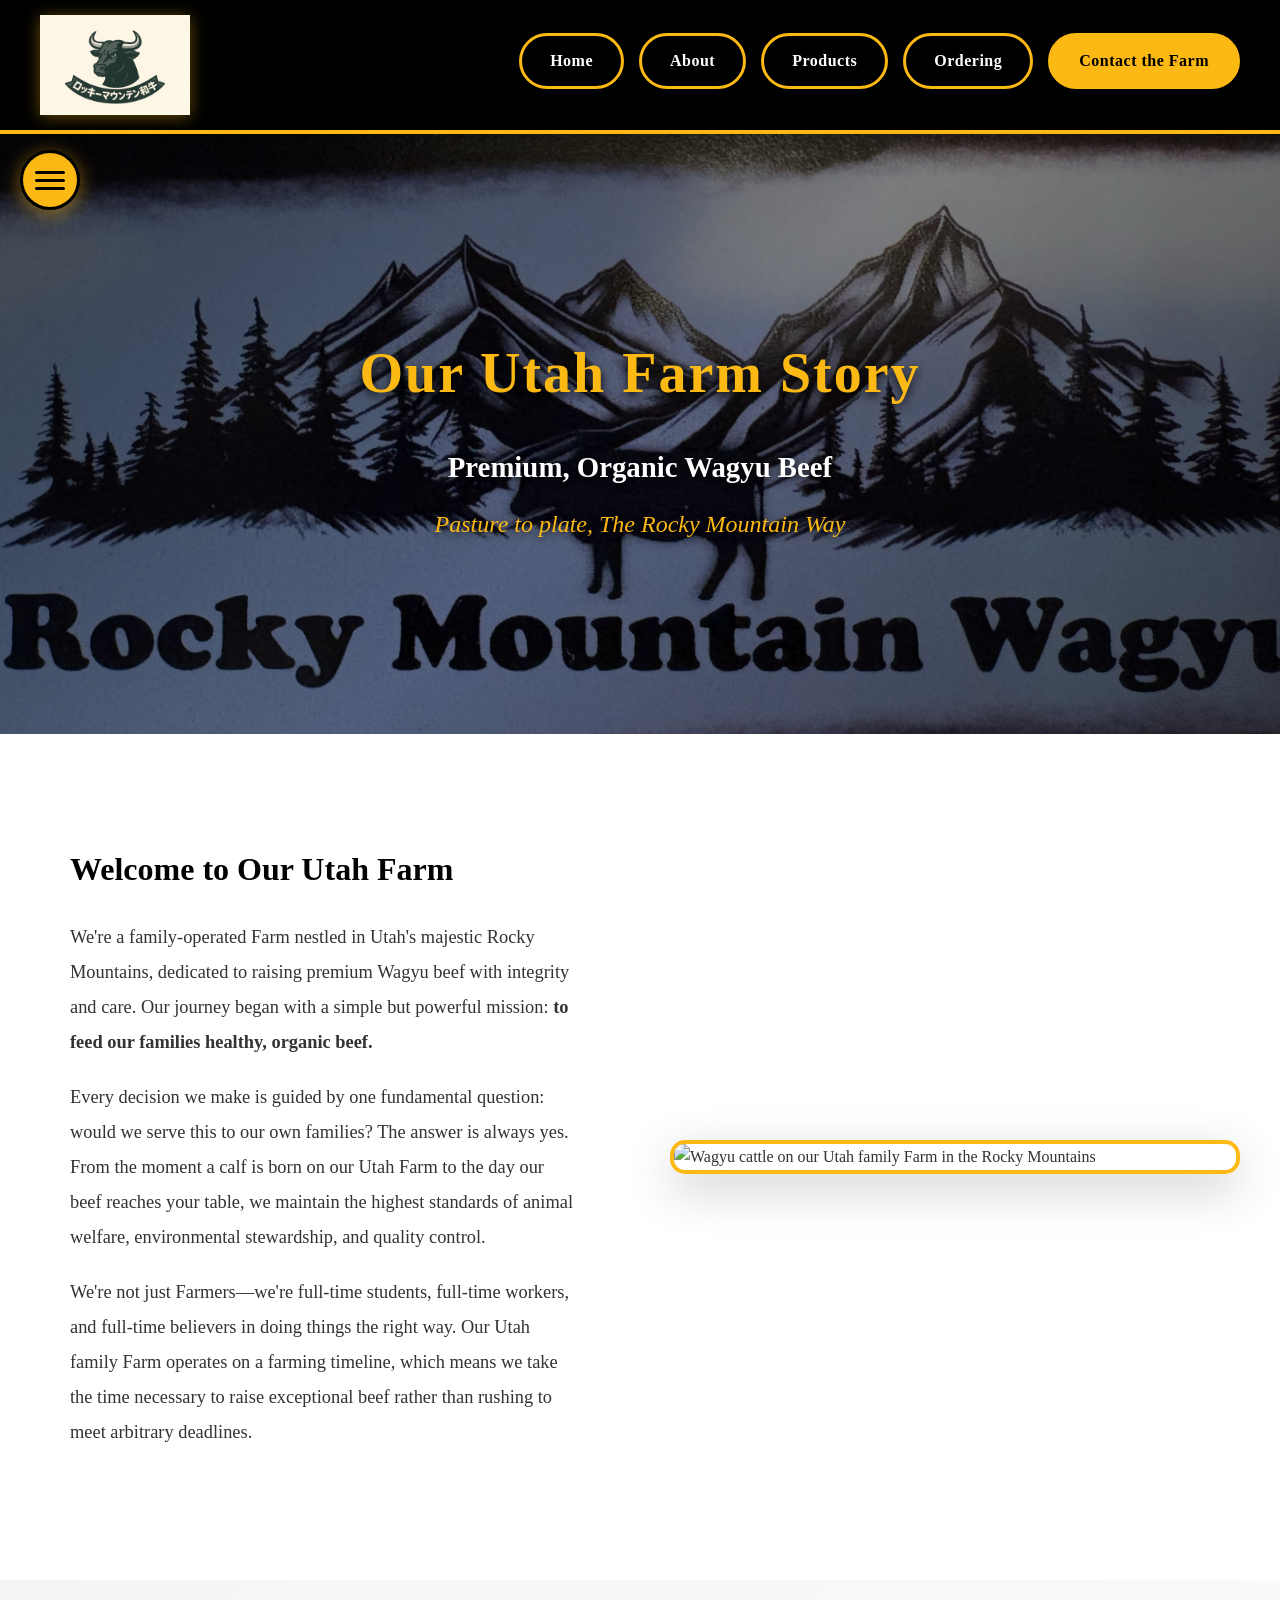
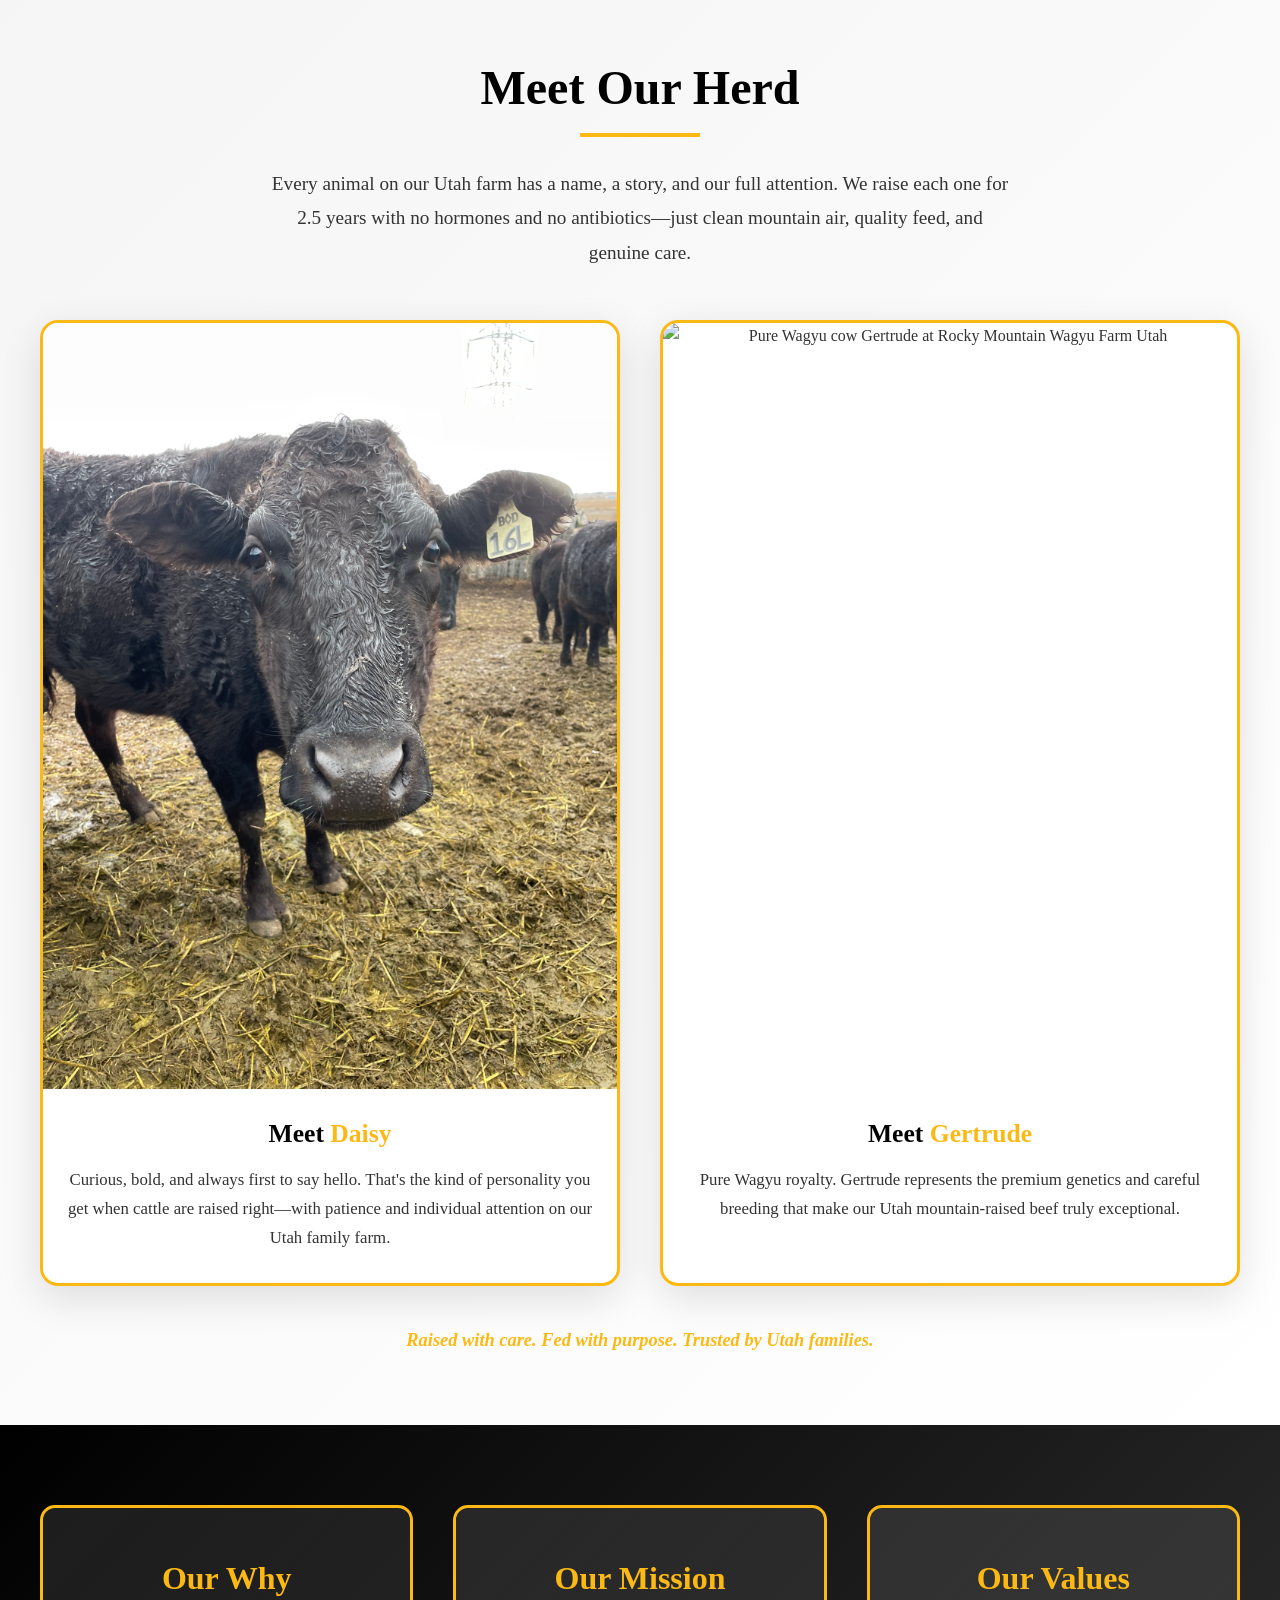
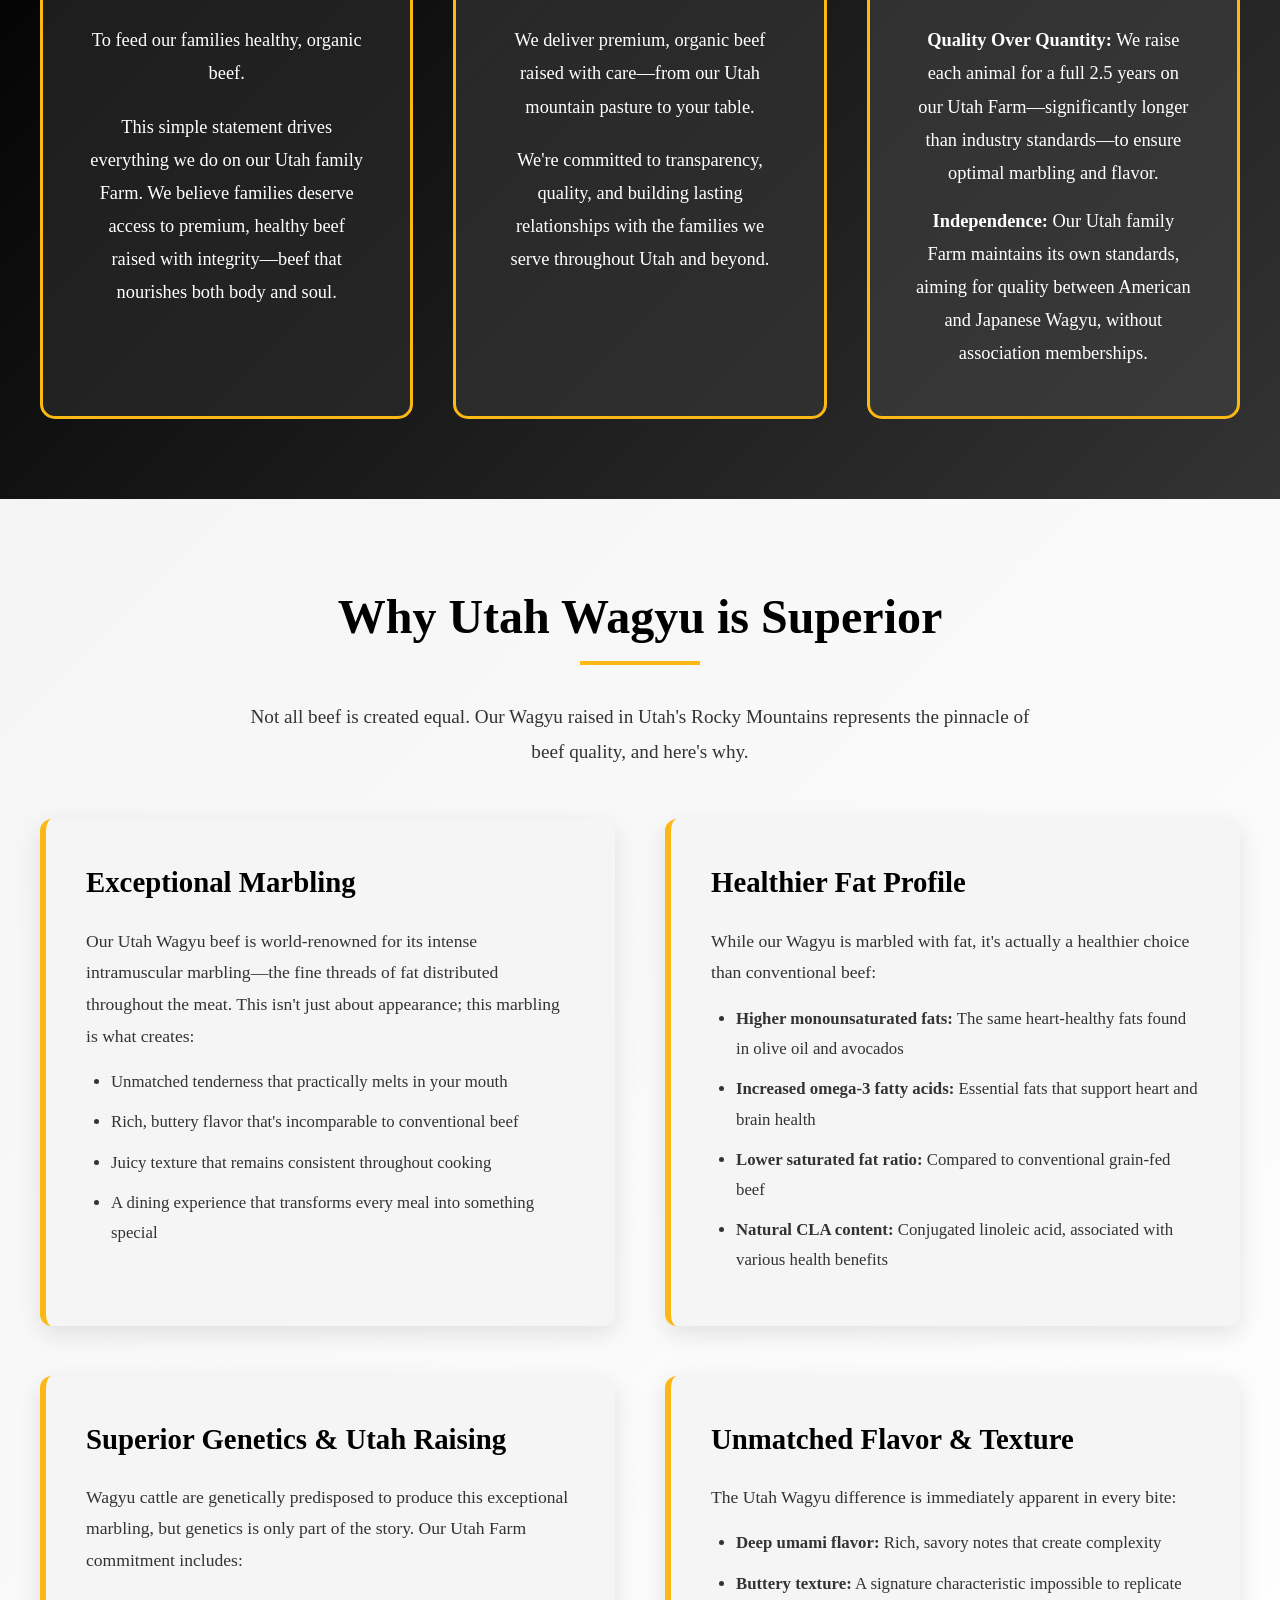
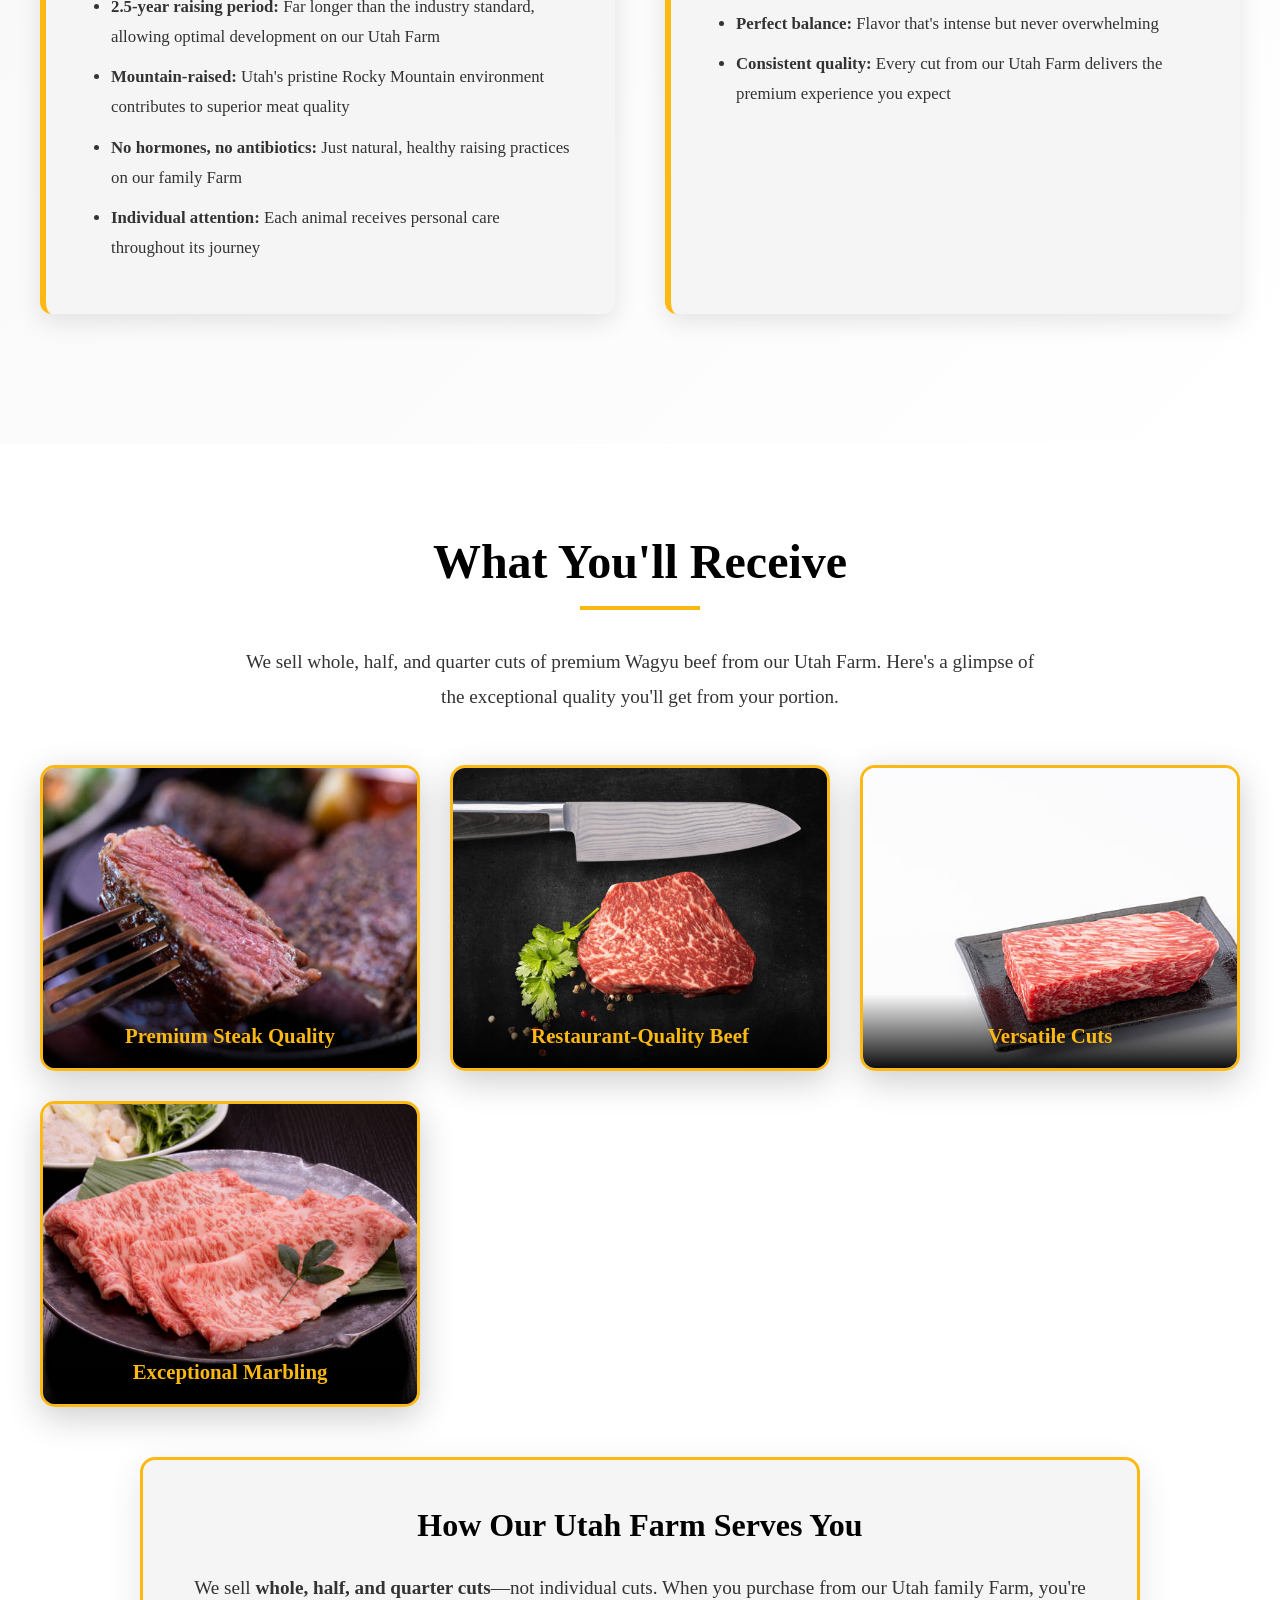
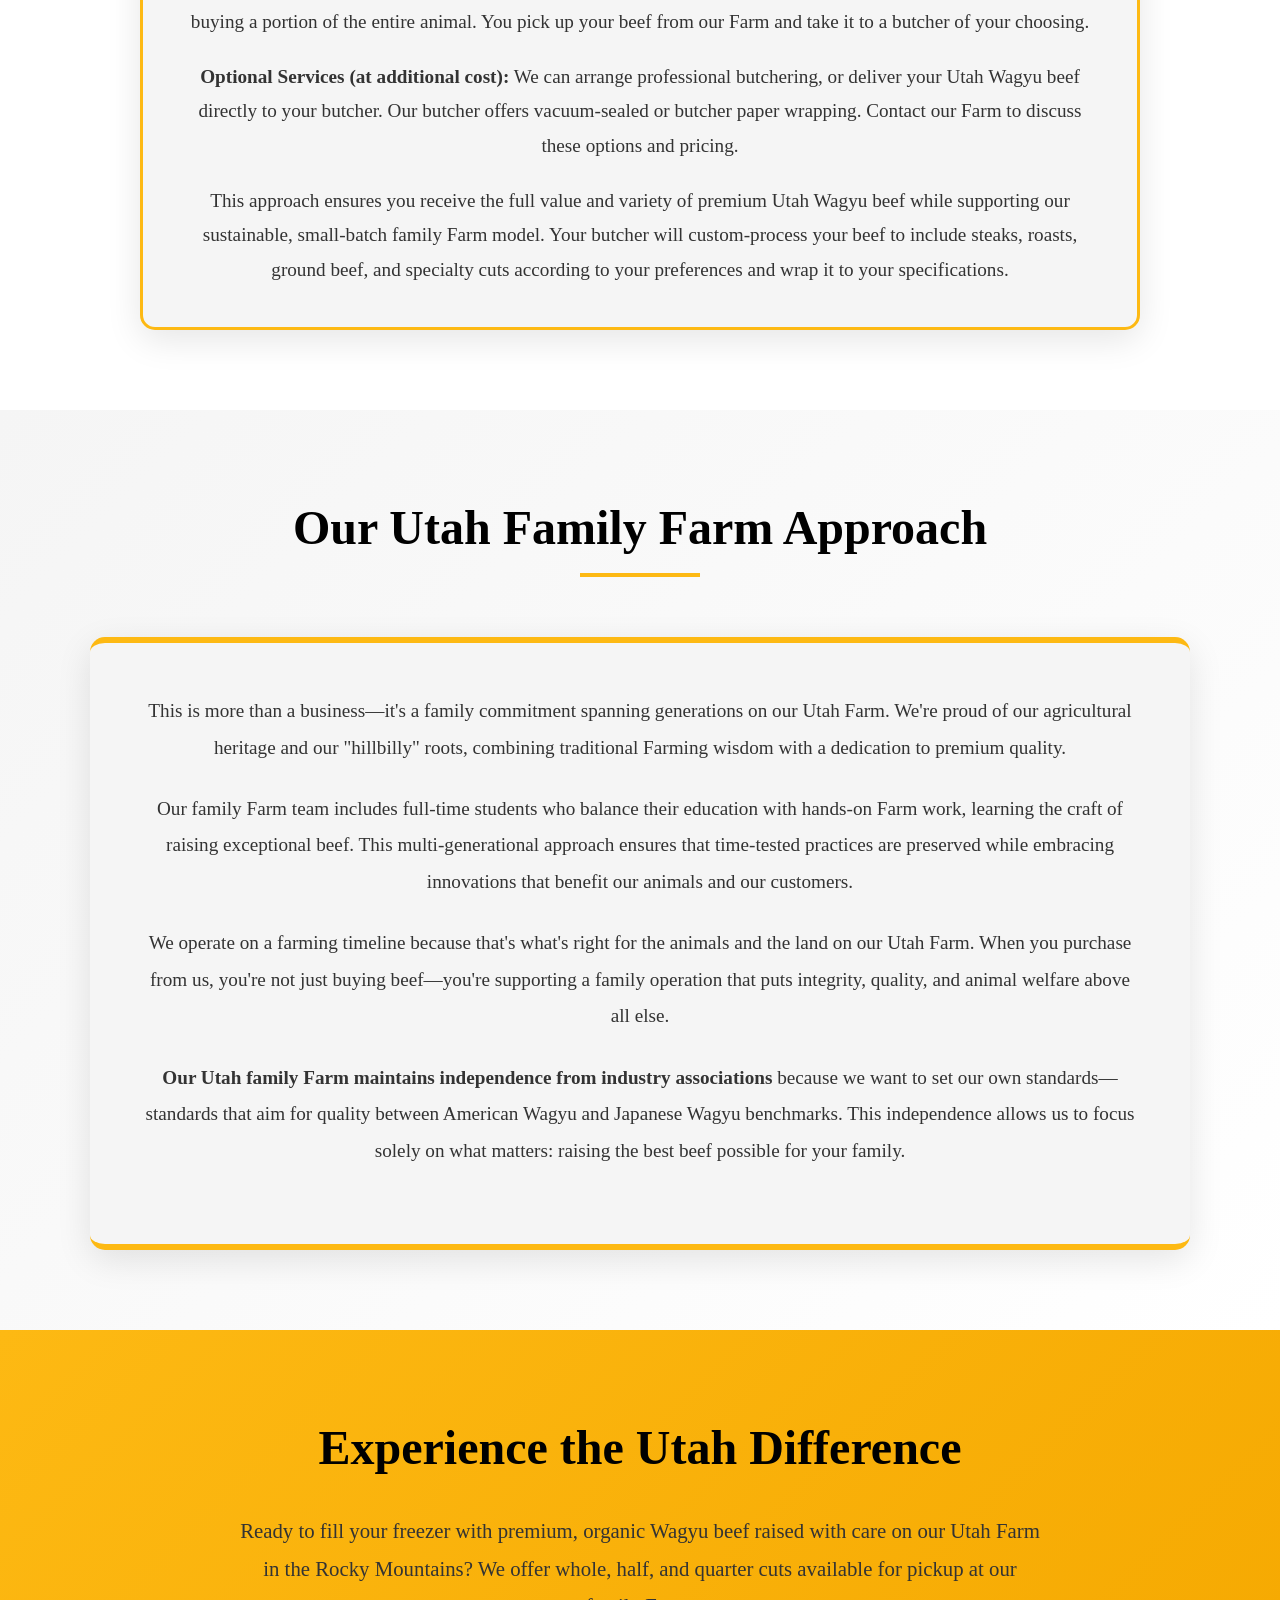
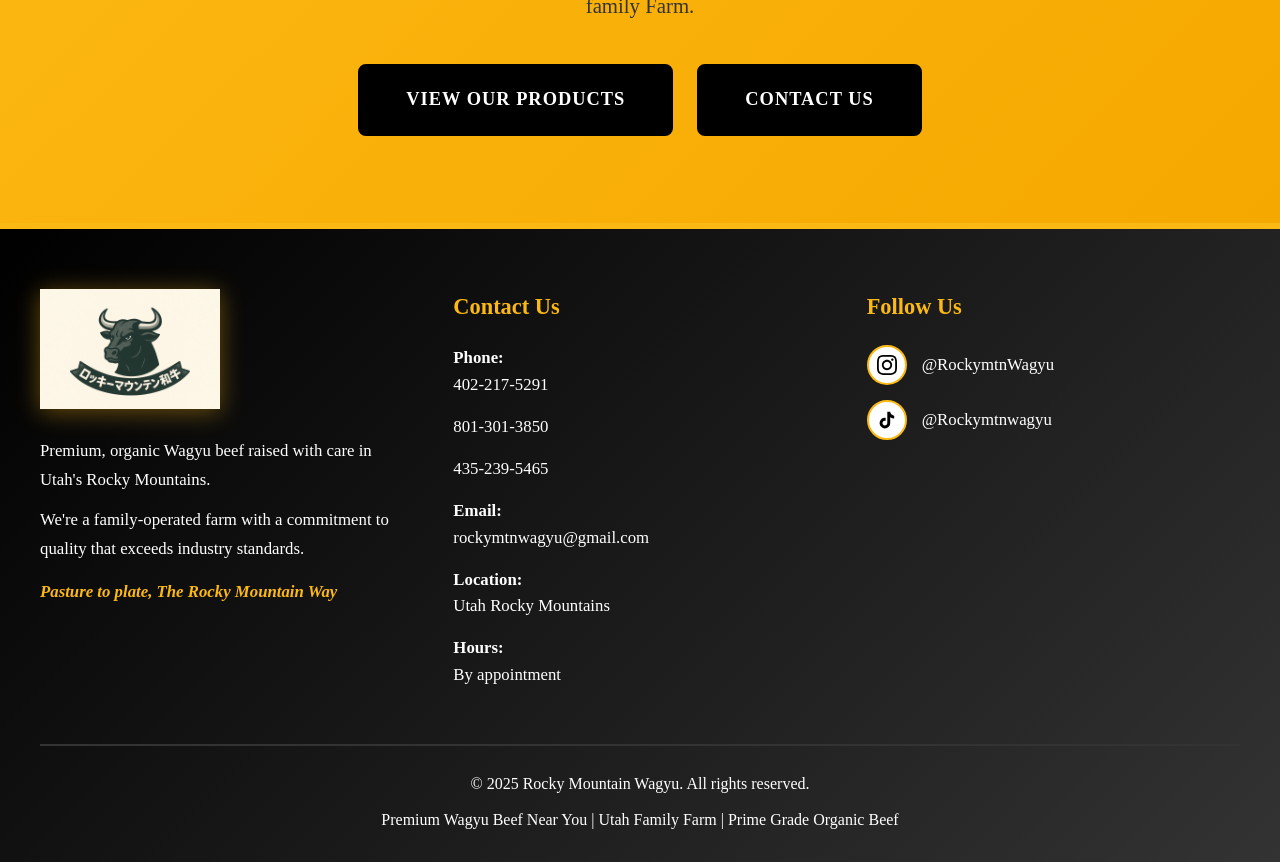
==== commit bf822ae3: "Update About_us.html" ====
--- a/About_us.html
+++ b/About_us.html
@@ -17,36 +17,23 @@
         });
     </script>
 
-    <!-- SEO OPTIMIZED: Title under 60 chars with primary keywords -->
     <title>About Our Utah Wagyu Farm | Rocky Mountain Wagyu</title>
-
-    <!-- SEO OPTIMIZED: Meta description 150-160 chars with story focus and CTA -->
     <meta name="description" content="Learn about our Utah family Farm raising premium Wagyu beef for 2.5 years. Our story, values, and commitment to organic quality in the Rocky Mountains.">
-
-    <!-- SEO OPTIMIZED: Canonical URL -->
     <link rel="canonical" href="https://rockymountainwagyufarm.com/About_us.html">
-
-    <!-- Additional SEO Meta Tags -->
     <meta name="keywords" content="about Utah Wagyu Farm, Rocky Mountain Wagyu story, Utah family Farm, organic Wagyu beef Utah, 2.5 year Wagyu raising, Utah Farm story">
     <meta name="author" content="Rocky Mountain Wagyu">
-
-    <!-- Open Graph Tags for Social Sharing -->
     <meta property="og:title" content="About Our Utah Wagyu Farm | Rocky Mountain Wagyu">
     <meta property="og:description" content="Learn about our Utah family Farm raising premium Wagyu beef for 2.5 years. Our story of commitment to organic quality.">
     <meta property="og:url" content="https://rockymountainwagyufarm.com/About_us.html">
     <meta property="og:type" content="website">
     <meta property="og:image" content="https://rockymountainwagyufarm.com/documents/Rocky%20Mountain%20Wagyu%20Logo.png">
-
-    <!-- Twitter Card Tags -->
     <meta name="twitter:card" content="summary_large_image">
     <meta name="twitter:title" content="About Our Utah Wagyu Farm | Rocky Mountain Wagyu">
     <meta name="twitter:description" content="Learn about our Utah family Farm raising premium Wagyu beef for 2.5 years in the Rocky Mountains.">
     <meta name="twitter:image" content="https://rockymountainwagyufarm.com/documents/Rocky%20Mountain%20Wagyu%20Logo.png">
 
-    <!-- Main Stylesheet -->
     <link rel="stylesheet" href="assets/css/main.css">
 
-    <!-- SEO OPTIMIZED: Organization Schema for About Page -->
     <script type="application/ld+json">
     {
       "@context": "https://schema.org",
@@ -69,6 +56,13 @@
         {
           "@type": "ContactPoint",
           "telephone": "+1-801-301-3850",
+          "contactType": "customer service",
+          "areaServed": "UT",
+          "availableLanguage": "English"
+        },
+        {
+          "@type": "ContactPoint",
+          "telephone": "+1-435-239-5465",
           "contactType": "customer service",
           "areaServed": "UT",
           "availableLanguage": "English"
@@ -106,12 +100,50 @@
               "@type": "Product",
               "name": "Whole Utah Wagyu Beef",
               "description": "Complete Wagyu animal raised for 2.5 years",
+              "image": "https://rockymountainwagyufarm.com/documents/product_images/whole%20beef.jpg",
+              "brand": { "@type": "Brand", "name": "Rocky Mountain Wagyu" },
+              "aggregateRating": {
+                "@type": "AggregateRating",
+                "ratingValue": "5",
+                "reviewCount": "1",
+                "bestRating": "5",
+                "worstRating": "1"
+              },
+              "review": {
+                "@type": "Review",
+                "reviewRating": { "@type": "Rating", "ratingValue": "5", "bestRating": "5" },
+                "author": { "@type": "Person", "name": "Utah Farm Customer" },
+                "datePublished": "2025-01-01",
+                "reviewBody": "Exceptional Wagyu beef — the marbling is incredible and you can taste the difference from store-bought. Our family has never had beef this good."
+              },
               "offers": {
                 "@type": "Offer",
                 "url": "https://rockymountainwagyufarm.com/Products-Pricing.html",
                 "priceCurrency": "USD",
+                "price": "0",
                 "priceValidUntil": "2026-12-31",
-                "availability": "https://schema.org/InStock"
+                "availability": "https://schema.org/InStock",
+                "seller": { "@type": "Organization", "name": "Rocky Mountain Wagyu" },
+                "shippingDetails": {
+                  "@type": "OfferShippingDetails",
+                  "shippingRate": { "@type": "MonetaryAmount", "value": "0", "currency": "USD" },
+                  "shippingDestination": {
+                    "@type": "DefinedRegion",
+                    "addressCountry": "US",
+                    "addressRegion": "UT"
+                  },
+                  "deliveryTime": {
+                    "@type": "ShippingDeliveryTime",
+                    "handlingTime": { "@type": "QuantitativeValue", "minValue": 1, "maxValue": 14, "unitCode": "DAY" },
+                    "transitTime": { "@type": "QuantitativeValue", "minValue": 1, "maxValue": 7, "unitCode": "DAY" }
+                  }
+                },
+                "hasMerchantReturnPolicy": {
+                  "@type": "MerchantReturnPolicy",
+                  "applicableCountry": "US",
+                  "returnPolicyCategory": "https://schema.org/MerchantReturnNotPermitted",
+                  "merchantReturnDays": 0
+                }
               }
             }
           },
@@ -121,12 +153,50 @@
               "@type": "Product",
               "name": "Half Utah Wagyu Beef",
               "description": "Half beef with balanced selection of cuts",
+              "image": "https://rockymountainwagyufarm.com/documents/product_images/Half%20beef.jpg",
+              "brand": { "@type": "Brand", "name": "Rocky Mountain Wagyu" },
+              "aggregateRating": {
+                "@type": "AggregateRating",
+                "ratingValue": "5",
+                "reviewCount": "1",
+                "bestRating": "5",
+                "worstRating": "1"
+              },
+              "review": {
+                "@type": "Review",
+                "reviewRating": { "@type": "Rating", "ratingValue": "5", "bestRating": "5" },
+                "author": { "@type": "Person", "name": "Utah Farm Customer" },
+                "datePublished": "2025-01-01",
+                "reviewBody": "Exceptional Wagyu beef — the marbling is incredible and you can taste the difference from store-bought. Our family has never had beef this good."
+              },
               "offers": {
                 "@type": "Offer",
                 "url": "https://rockymountainwagyufarm.com/Products-Pricing.html",
                 "priceCurrency": "USD",
+                "price": "0",
                 "priceValidUntil": "2026-12-31",
-                "availability": "https://schema.org/InStock"
+                "availability": "https://schema.org/InStock",
+                "seller": { "@type": "Organization", "name": "Rocky Mountain Wagyu" },
+                "shippingDetails": {
+                  "@type": "OfferShippingDetails",
+                  "shippingRate": { "@type": "MonetaryAmount", "value": "0", "currency": "USD" },
+                  "shippingDestination": {
+                    "@type": "DefinedRegion",
+                    "addressCountry": "US",
+                    "addressRegion": "UT"
+                  },
+                  "deliveryTime": {
+                    "@type": "ShippingDeliveryTime",
+                    "handlingTime": { "@type": "QuantitativeValue", "minValue": 1, "maxValue": 14, "unitCode": "DAY" },
+                    "transitTime": { "@type": "QuantitativeValue", "minValue": 1, "maxValue": 7, "unitCode": "DAY" }
+                  }
+                },
+                "hasMerchantReturnPolicy": {
+                  "@type": "MerchantReturnPolicy",
+                  "applicableCountry": "US",
+                  "returnPolicyCategory": "https://schema.org/MerchantReturnNotPermitted",
+                  "merchantReturnDays": 0
+                }
               }
             }
           },
@@ -136,12 +206,50 @@
               "@type": "Product",
               "name": "Quarter Utah Wagyu Beef",
               "description": "Quarter beef perfect for trying our quality",
+              "image": "https://rockymountainwagyufarm.com/documents/product_images/quarter%20beef.jpg",
+              "brand": { "@type": "Brand", "name": "Rocky Mountain Wagyu" },
+              "aggregateRating": {
+                "@type": "AggregateRating",
+                "ratingValue": "5",
+                "reviewCount": "1",
+                "bestRating": "5",
+                "worstRating": "1"
+              },
+              "review": {
+                "@type": "Review",
+                "reviewRating": { "@type": "Rating", "ratingValue": "5", "bestRating": "5" },
+                "author": { "@type": "Person", "name": "Utah Farm Customer" },
+                "datePublished": "2025-01-01",
+                "reviewBody": "Exceptional Wagyu beef — the marbling is incredible and you can taste the difference from store-bought. Our family has never had beef this good."
+              },
               "offers": {
                 "@type": "Offer",
                 "url": "https://rockymountainwagyufarm.com/Products-Pricing.html",
                 "priceCurrency": "USD",
+                "price": "0",
                 "priceValidUntil": "2026-12-31",
-                "availability": "https://schema.org/InStock"
+                "availability": "https://schema.org/InStock",
+                "seller": { "@type": "Organization", "name": "Rocky Mountain Wagyu" },
+                "shippingDetails": {
+                  "@type": "OfferShippingDetails",
+                  "shippingRate": { "@type": "MonetaryAmount", "value": "0", "currency": "USD" },
+                  "shippingDestination": {
+                    "@type": "DefinedRegion",
+                    "addressCountry": "US",
+                    "addressRegion": "UT"
+                  },
+                  "deliveryTime": {
+                    "@type": "ShippingDeliveryTime",
+                    "handlingTime": { "@type": "QuantitativeValue", "minValue": 1, "maxValue": 14, "unitCode": "DAY" },
+                    "transitTime": { "@type": "QuantitativeValue", "minValue": 1, "maxValue": 7, "unitCode": "DAY" }
+                  }
+                },
+                "hasMerchantReturnPolicy": {
+                  "@type": "MerchantReturnPolicy",
+                  "applicableCountry": "US",
+                  "returnPolicyCategory": "https://schema.org/MerchantReturnNotPermitted",
+                  "merchantReturnDays": 0
+                }
               }
             }
           }
@@ -154,7 +262,6 @@
     }
     </script>
 
-    <!-- About Page Specific FAQ Schema -->
     <script type="application/ld+json">
     {
       "@context": "https://schema.org",
@@ -189,7 +296,6 @@
     </script>
 </head>
 <body>
-    <!-- Standard Header -->
     <header>
         <div class="header-container">
             <div class="header-logo">
@@ -208,14 +314,12 @@
         </div>
     </header>
 
-    <!-- Table of Contents Hamburger Button -->
     <button class="toc-hamburger" onclick="toggleTOC()" aria-label="Toggle quick guide">
         <span></span>
         <span></span>
         <span></span>
     </button>
 
-    <!-- Table of Contents Sidebar -->
     <aside class="toc-sidebar" id="tocSidebar">
         <div class="toc-title">Quick Guide</div>
         <ul class="toc-links">
@@ -229,7 +333,6 @@
     </aside>
 
     <main>
-        <!-- Hero Section -->
         <section class="hero">
             <div class="hero-content">
                 <h1>Our Utah Farm Story</h1>
@@ -238,7 +341,6 @@
             </div>
         </section>
 
-        <!-- Our Story Section -->
         <section class="section section-light" id="story">
             <div class="content-wrapper">
                 <div class="story-grid">
@@ -255,7 +357,6 @@
             </div>
         </section>
 
-        <!-- Meet Our Herd Spotlight -->
         <section class="herd-spotlight" id="herd">
             <div class="herd-spotlight-inner">
                 <div class="herd-spotlight-header">
@@ -283,7 +384,6 @@
             </div>
         </section>
 
-        <!-- Mission, Why, Values Section -->
         <section class="mission-section" id="mission">
             <div class="content-wrapper">
                 <div class="mission-grid">
@@ -306,7 +406,6 @@
             </div>
         </section>
 
-        <!-- What Makes Wagyu Superior -->
         <section class="section section-dark" id="excellence">
             <div class="section-header">
                 <h2>Why Utah Wagyu is Superior</h2>
@@ -358,7 +457,6 @@
             </div>
         </section>
 
-        <!-- Quality Showcase -->
         <section class="section section-light" id="showcase">
             <div class="section-header">
                 <h2>What You'll Receive</h2>
@@ -399,7 +497,6 @@
             </div>
         </section>
 
-        <!-- Our Approach -->
         <section class="section section-dark" id="approach">
             <div class="content-wrapper">
                 <div class="team-section">
@@ -416,7 +513,6 @@
             </div>
         </section>
 
-        <!-- CTA Section — yellow modifier class required for About page -->
         <section class="cta-section cta-section--yellow">
             <div class="cta-content">
                 <h2>Experience the Utah Difference</h2>
@@ -427,57 +523,9 @@
         </section>
     </main>
 
-    <!-- Standard Footer -->
-    <footer>
-        <div class="footer-content">
-            <div class="footer-section">
-                <div class="footer-logo">
-                    <img src="documents/Rocky Mountain Wagyu Logo.png" alt="Rocky Mountain Wagyu Logo">
-                </div>
-                <div class="footer-brand">
-                    <p>Premium, organic Wagyu beef raised with care in Utah's Rocky Mountains.</p>
-                    <p>We're a family-operated farm with a commitment to quality that exceeds industry standards.</p>
-                    <p class="footer-tagline">Pasture to plate, The Rocky Mountain Way</p>
-                </div>
-            </div>
-            <div class="footer-section">
-                <h4>Contact Our Utah Farm</h4>
-                <ul class="footer-contact-info">
-                    <li><strong>Phone:</strong><br><a href="tel:4022175291">402-217-5291</a></li>
-                    <li><a href="tel:8013013850">801-301-3850</a></li>
-                    <li><strong>Email:</strong><br><a href="mailto:rockymtnwagyu&#64;gmail.com">rockymtnwagyu&#64;gmail.com</a></li>
-                    <li><strong>Location:</strong><br>Utah Rocky Mountains</li>
-                    <li><strong>Hours:</strong><br>By appointment<br>(We operate on a farming timeline)</li>
-                </ul>
-            </div>
-            <div class="footer-section">
-                <h4>Follow Our Utah Farm Journey</h4>
-                <div class="footer-social-links">
-                    <a href="https://www.instagram.com/RockymtnWagyu" target="_blank" class="footer-social-link" rel="noopener">
-                        <div class="footer-social-icon">
-                            <svg width="20" height="20" viewBox="0 0 24 24" fill="currentColor">
-                                <path d="M12 2.163c3.204 0 3.584.012 4.85.07 3.252.148 4.771 1.691 4.919 4.919.058 1.265.069 1.645.069 4.849 0 3.205-.012 3.584-.069 4.849-.149 3.225-1.664 4.771-4.919 4.919-1.266.058-1.644.07-4.85.07-3.204 0-3.584-.012-4.849-.07-3.26-.149-4.771-1.699-4.919-4.92-.058-1.265-.07-1.644-.07-4.849 0-3.204.013-3.583.07-4.849.149-3.227 1.664-4.771 4.919-4.919 1.266-.057 1.645-.069 4.849-.069zm0-2.163c-3.259 0-3.667.014-4.947.072-4.358.2-6.78 2.618-6.98 6.98-.059 1.281-.073 1.689-.073 4.948 0 3.259.014 3.668.072 4.948.2 4.358 2.618 6.78 6.98 6.98 1.281.058 1.689.072 4.948.072 3.259 0 3.668-.014 4.948-.072 4.354-.2 6.782-2.618 6.979-6.98.059-1.28.073-1.689.073-4.948 0-3.259-.014-3.667-.072-4.947-.196-4.354-2.617-6.78-6.979-6.98-1.281-.059-1.69-.073-4.949-.073zm0 5.838c-3.403 0-6.162 2.759-6.162 6.162s2.759 6.163 6.162 6.163 6.162-2.759 6.162-6.163c0-3.403-2.759-6.162-6.162-6.162zm0 10.162c-2.209 0-4-1.79-4-4 0-2.209 1.791-4 4-4s4 1.791 4 4c0 2.21-1.791 4-4 4zm6.406-11.845c-.796 0-1.441.645-1.441 1.44s.645 1.44 1.441 1.44c.795 0 1.439-.645 1.439-1.44s-.644-1.44-1.439-1.44z"/>
-                            </svg>
-                        </div>
-                        <span>@RockymtnWagyu</span>
-                    </a>
-                    <a href="https://www.tiktok.com/@Rockymtnwagyu" target="_blank" class="footer-social-link" rel="noopener">
-                        <div class="footer-social-icon">
-                            <svg width="20" height="20" viewBox="0 0 24 24" fill="currentColor">
-                                <path d="M19.59 6.69a4.83 4.83 0 0 1-3.77-4.25V2h-3.45v13.67a2.89 2.89 0 0 1-5.2 1.74 2.89 2.89 0 0 1 2.31-4.64 2.93 2.93 0 0 1 .88.13V9.4a6.84 6.84 0 0 0-1-.05A6.33 6.33 0 0 0 5 20.1a6.34 6.34 0 0 0 10.86-4.43v-7a8.16 8.16 0 0 0 4.77 1.52v-3.4a4.85 4.85 0 0 1-1-.1z"/>
-                            </svg>
-                        </div>
-                        <span>@Rockymtnwagyu</span>
-                    </a>
-                </div>
-            </div>
-        </div>
-        <div class="footer-bottom">
-            <p>&copy; 2025 Rocky Mountain Wagyu. All rights reserved.</p>
-            <p style="margin-top: 10px;">Premium Mountain-Raised American Wagyu Beef | Utah Family Farm</p>
-        </div>
-    </footer>
+    <div id="site-footer"></div>
 
     <script src="assets/js/main.js" defer></script>
+
 </body>
 </html>
